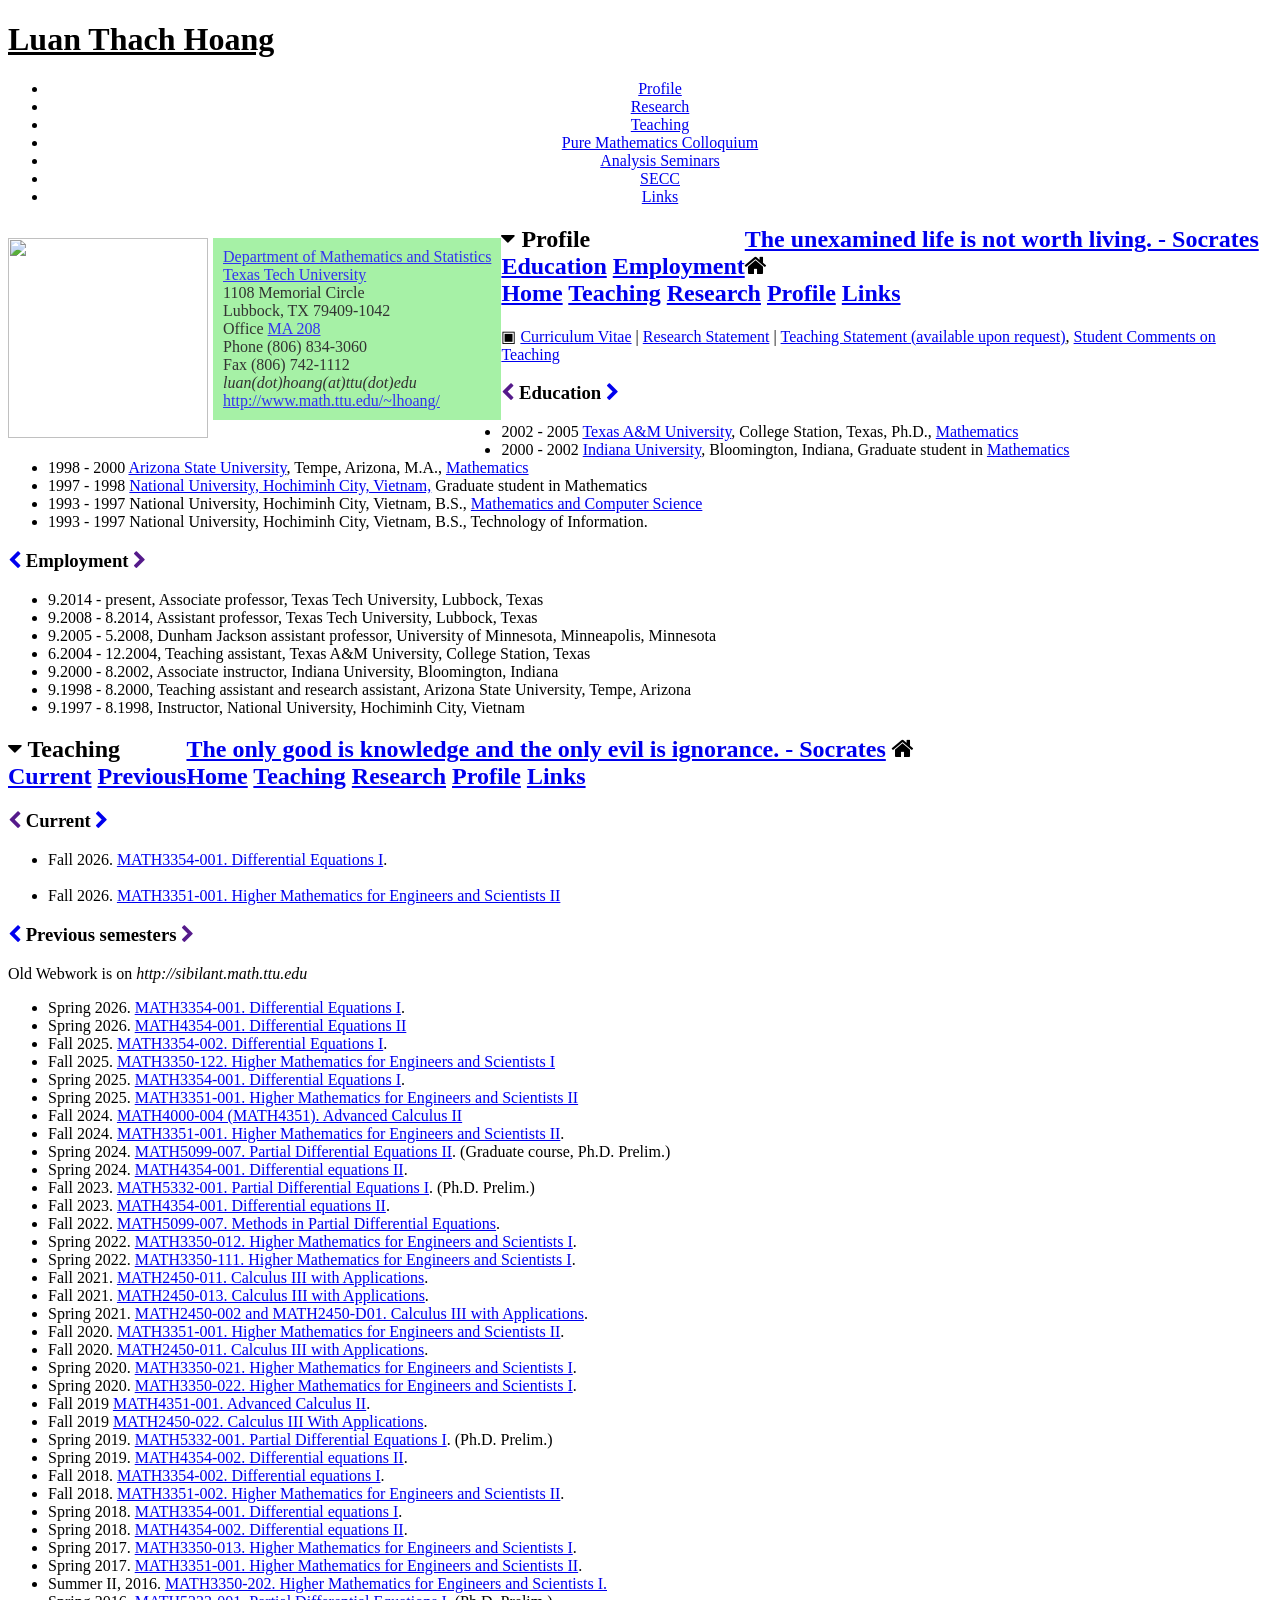
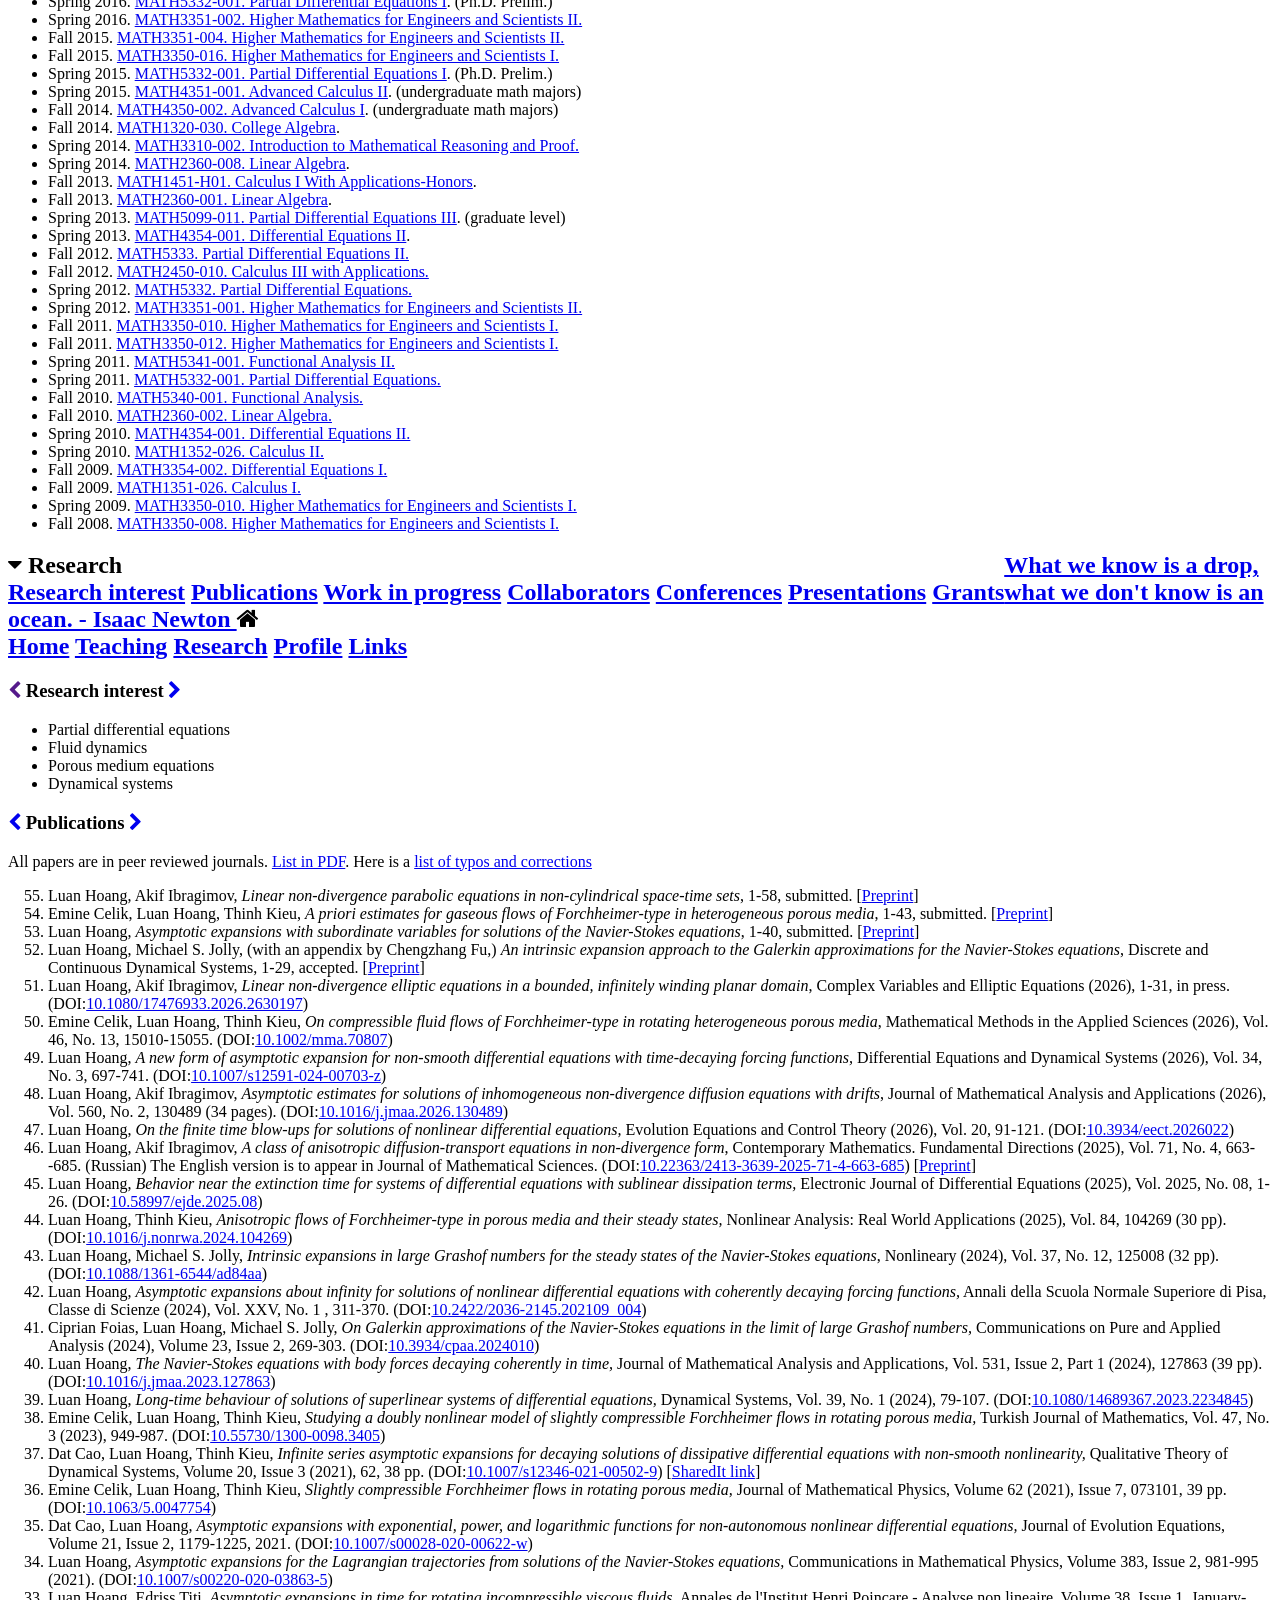
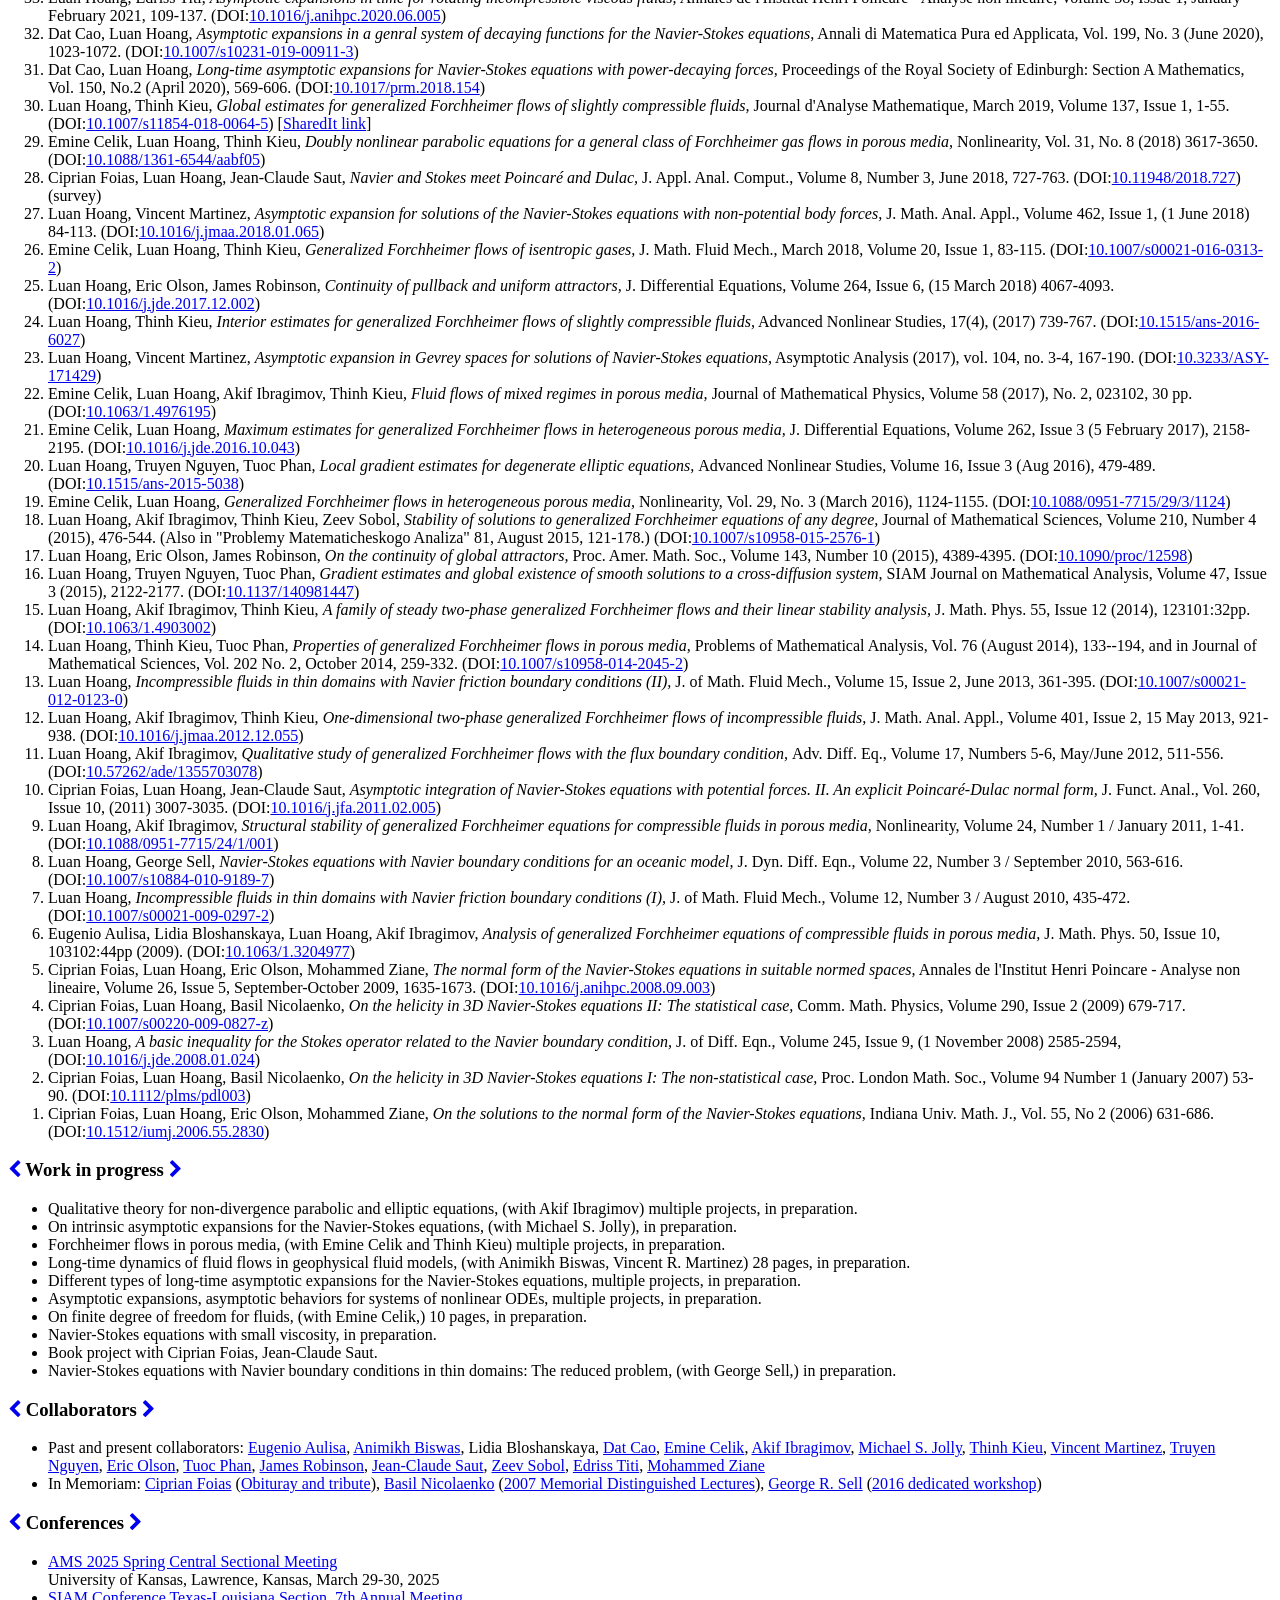
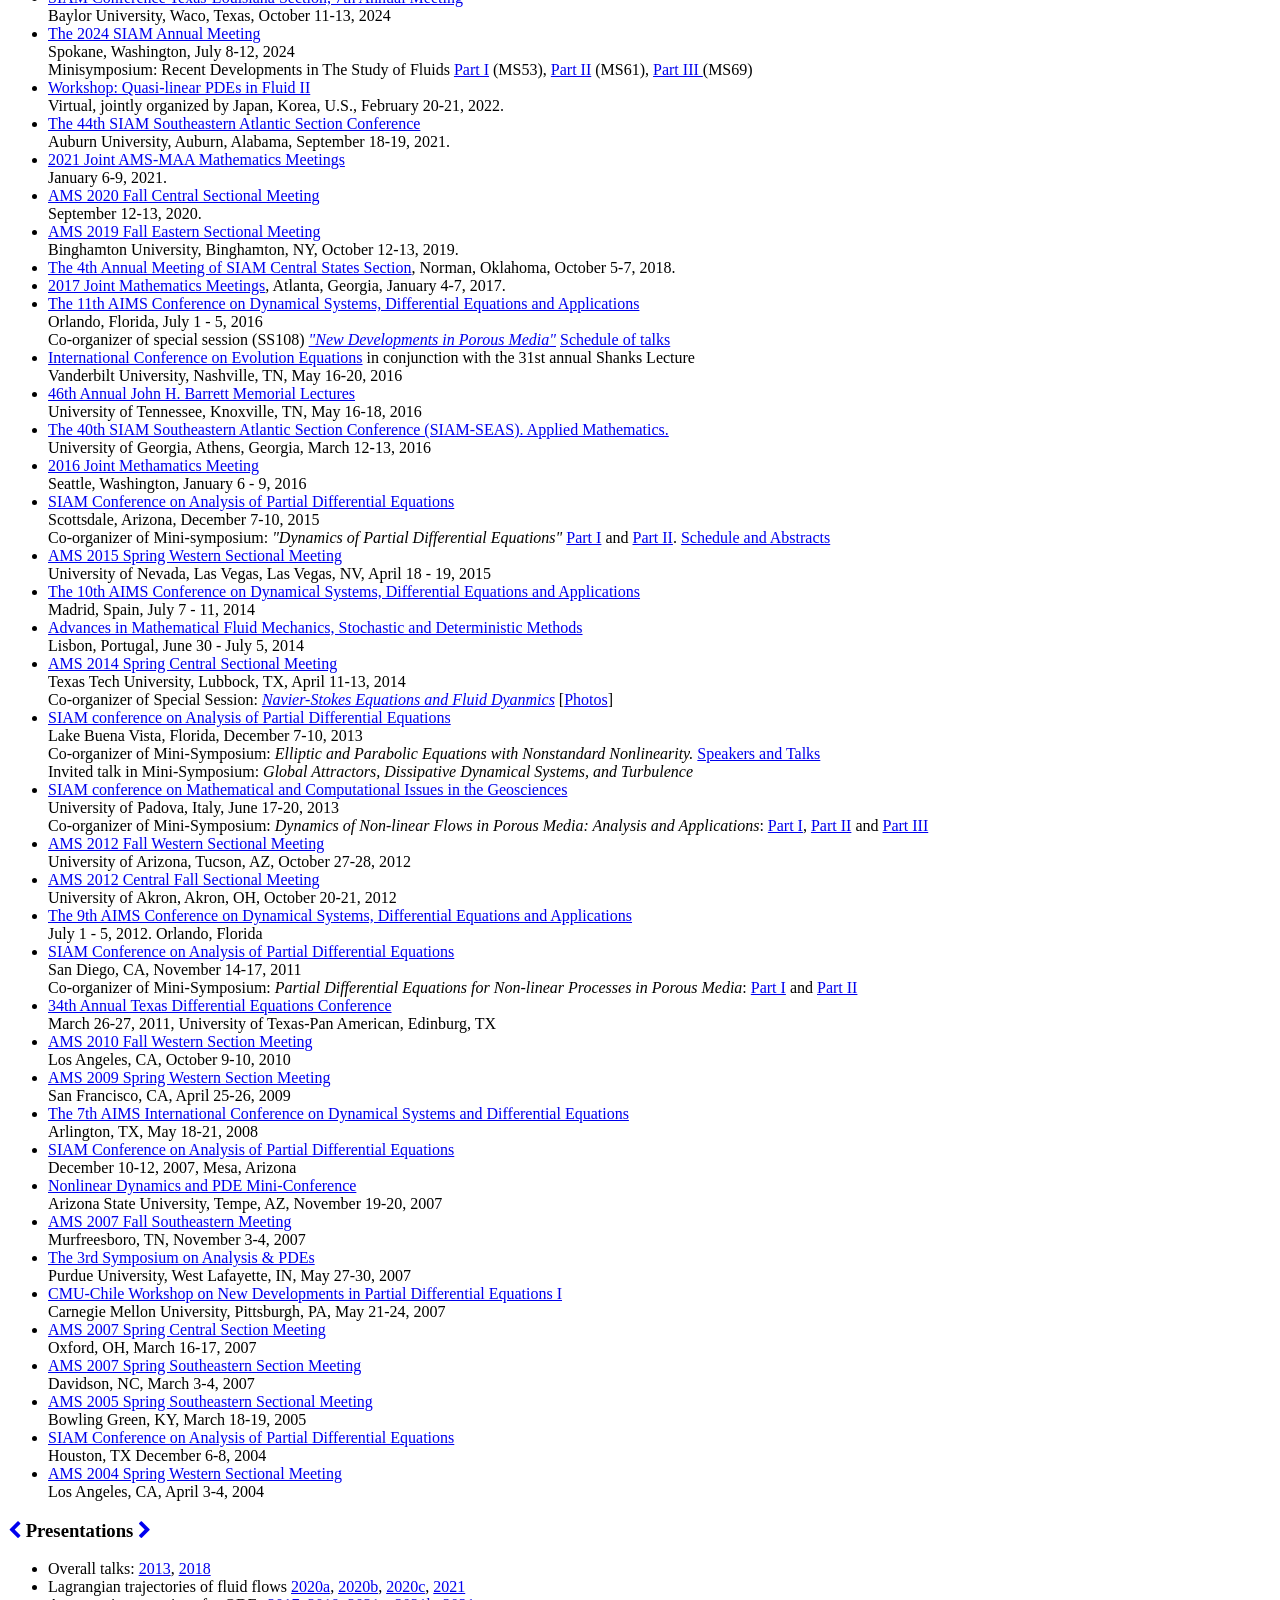
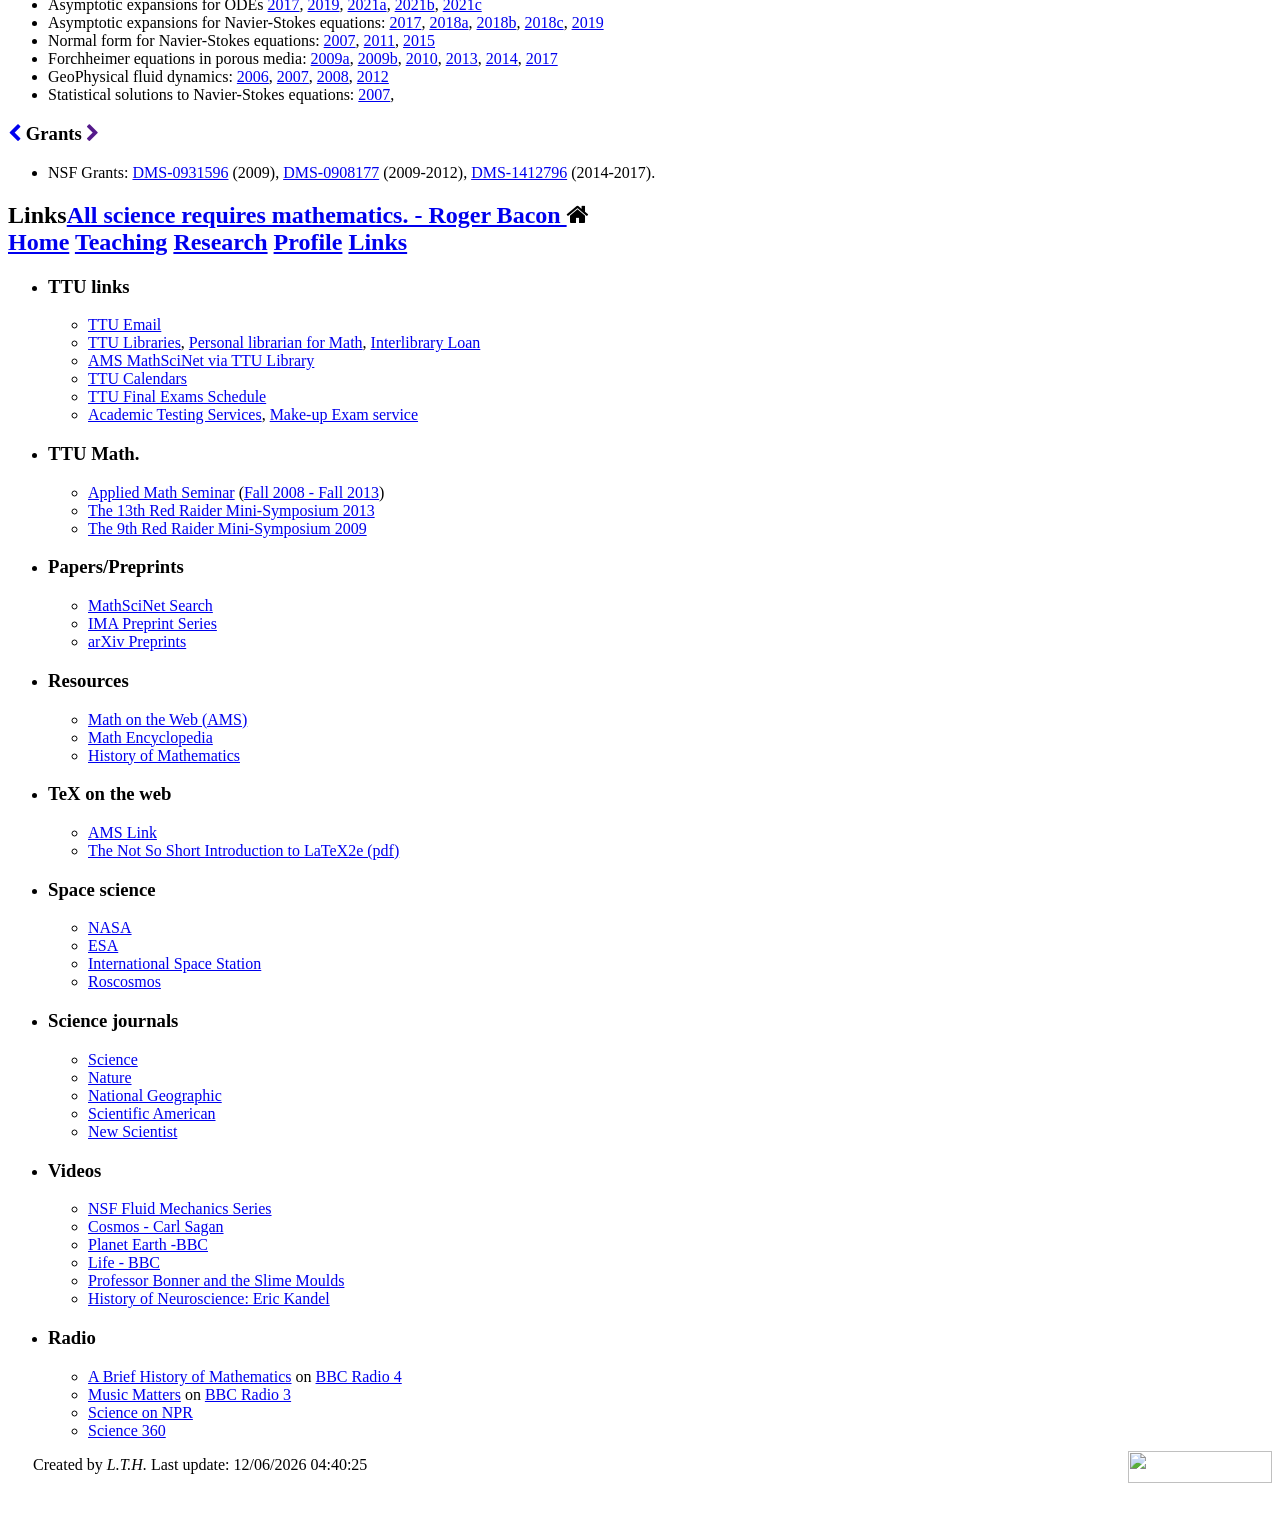
==== index.html @ c0ce4f71 "Add files via upload" ====
<!DOCTYPE html PUBLIC "-//W3C//DTD XHTML 1.0 Strict//EN"
"http://www.w3.org/TR/xhtml1/DTD/xhtml1-strict.dtd">
<html lang="en">


<head>
   <title>Homepage of Luan  Thach Hoang</title>
   <meta http-equiv="Content-Type" content="text/html; charset=ISO-8859-1" />
   <meta name="viewport" content="width=device-width, initial-scale=1">
   <!--<link rel="stylesheet" href="http://www.w3schools.com/lib/w3.css">-->
   <link rel="stylesheet" href="http://cdnjs.cloudflare.com/ajax/libs/font-awesome/4.6.3/css/font-awesome.min.css">
   <link rel="stylesheet" href="style.css" type="text/css" />
 
<style>
body {
	background-attachment:fixed;
  	background-size: 100% 100%;
   /*background-image:url('WebImages/SJ-woods.jpg');*/
	/*background-image:url('WebImages/bay1.jpg');*/
	/*background-image:url('WebImages/mountain-3.jpg');*/
}
</style>

</head>

<body  onload="choosebg()">
<a name="home"></a>

<script>
var bglist=["",
"WebImages/By-LuanHoang/SF-port.jpg",
"WebImages/By-LuanHoang/bay1.jpg",
"WebImages/By-LuanHoang/mountain-3.jpg",
"WebImages/By-LuanHoang/mountain-4.jpg",
"WebImages/By-LuanHoang/mountain-5.jpg",
"WebImages/By-LuanHoang/mysky.jpg",
"WebImages/By-LuanHoang/tree.jpg",
"WebImages/By-LuanHoang/view1.jpg",
"WebImages/By-LuanHoang/view2.jpg",
];

var myPix = ["",
/*"WebImages/442028a-i1.0.jpg",
"WebImages/bigstock-Powerful-Blue-Ocean-Wave-17176880.jpg",
"WebImages/dna.jpeg",
"WebImages/forest.jpeg",
"WebImages/healthy_soil.jpg",
"WebImages/soil.jpeg",
"WebImages/vinci2.jpeg",
"WebImages/mold.png"*/
];

function choosebg() {
  randombg = Math.floor((Math.random() * bglist.length));
  document.body.style.backgroundImage = "url("+bglist[randombg]+")";
  
/*  randomNum = Math.floor((Math.random() * myPix.length));
  document.getElementById("header").style.backgroundImage="url("+myPix[randomNum]+")";*/
}
</script>

<div id="header">
		 <h1 style="text-decoration: underline">Luan Thach Hoang</h1>
<!--		 <div id="postitle">Mathematician - Faculty</div>-->
</div><!-- end Header -->

<!-- ---------------- horiz Top Menu ------------ -->
<div id="horizmenu-top">
<center>
<ul>
<li><a href="#vita">Profile</a></li>
<li><a href="#research">Research</a></li> 
<li><a href="#teaching">Teaching</a></li>
<li><a href="PureMath/">Pure Mathematics Colloquium</a></li>
<li><a href="https://www.math.ttu.edu/events/seminars/analysis/2026/spring/">Analysis Seminars</a></li>
<li><a href="http://www.math.ttu.edu/~lhoang/SECC/">SECC</a></li>
<li><a href="#links">Links</a></li>
<!--
<a href="http://www.math.ttu.edu/redraider2013/" style="color:red; background:black;">RedRaider Mini-Symposium 2013</a> 
<li><a href="http://www.ipetitions.com/petition/support-the-ima">Support the IMA</a> </li>-->
</ul>
</center>
</div><!-- end horiz Top Menu -->


<!--  horiz Top Menu -->

<div id="contact">

<ul style="float:left;padding:0px">
<li style="float:left;display:inline-block;margin-right:5px">
<div>
<img src="Hoang_web.png" width="200px" height="200px"/>
</div>
</li>

<li  style="align:center;padding: 10px 10px 10px 10px;display:inline-block;background-color:lightgreen;filter:alpha(opacity=80);opacity:0.8">
<div>
<a href="http://www.math.ttu.edu/">Department of Mathematics and Statistics</a><br />
<a href="http://www.ttu.edu/">Texas Tech University</a><br />
1108 Memorial Circle<br />
Lubbock, TX 79409-1042<br />
Office <a href="http://www.ttu.edu/campusMap/buildings/math.php">MA 208</a><br />
Phone (806) 834-3060
<br />
Fax (806) 742-1112<br />
<i>luan(dot)hoang(at)ttu(dot)edu</i><br />
<a href="http://www.math.ttu.edu/%7Elhoang/">http://www.math.ttu.edu/~lhoang/</a>
</div>
</li>

</ul>

</div><!-- end Section contact -->

<p></p>

<div id="content">


<div class="section">
<a name="vita"></a>
<h2 class="section-name">
<span class="dropdown"  style="float:left">
  <span class="dropbtn"><i class="fa fa-caret-down"></i> Profile</span>
  <div class="dropdown-content-left">
    <a href="#education">Education</a>
    <a href="#employment">Employment</a>
  </div>
</span>

<a id="cvhead" class="headlinequote" href="javascript:void(0);" onclick="changebanner('cvhead',cvquotes)">
The unexamined life is not worth living. - Socrates
</a>
<span class="dropdown" >
  <span class="dropbtn"><i class="fa fa-home"></i></span>
  <div class="dropdown-content">
    <a href="#home">Home</a>
    <a href="#teaching">Teaching</a>
    <a href="#research">Research</a>
    <a href="#vita">Profile</a>
    <a href="#links">Links</a>
  </div>
</span>
</h2>
<script>
var cvquotes=[
"The most difficult thing in life is to know yourself. - Thales",
"Know yourself to improve yourself. - Auguste Comte",
"The unexamined life is not worth living. - Socrates",
"Men pass away, but their deeds abide. - Augustin-Louis Cauchy",
"Integrity is your destiny-it is the light that guides your way. - Plato",
];
</script>

<div>
<ul>
<li style="display:inline;">&#9635 <a href="Hoang-CV.pdf">Curriculum Vitae</a> | </li>
<li style="display:inline;"><a href="Research-2023.pdf">Research Statement</a> | </li>
<li style="display:inline;"><a href="Hoang-Teaching.pdf">Teaching Statement (available upon request)</a>, 
<a href="Hoang-Students-Comments.pdf">Student Comments on Teaching</a></li>
</ul>
</div><!-- end subsection CV -->


<div class="subsection">
<a name="education"</a>
<h3 class="subsection-name">
<a href=""><i class="fa fa-chevron-left"></i></a>
Education
<a href="#employment"><i class="fa fa-chevron-right"></i></a>
</h3> 
<ul>
<li> 2002 - 2005  <a href="http://www.tamu.edu/"> Texas A&amp;M University</a>, College Station, Texas,
                        Ph.D., <a href="http://www.math.tamu.edu/">Mathematics</a> 
</li>
<li> 2000 - 2002 <a href="http://www.iub.edu/"> Indiana University</a>, Bloomington, Indiana,
                        Graduate student in <a href="http://www.math.indiana.edu/">Mathematics</a>
</li>
<li> 1998 - 2000  <a href="http://www.asu.edu/">Arizona State University</a>, Tempe, Arizona, 
                        M.A., <a href="http://math.asu.edu/">Mathematics</a>
</li>
<li> 1997 - 1998 <a href="http://www.hcmus.edu.vn/">National University, Hochiminh City, Vietnam,</a> 
                        Graduate student in Mathematics
</li>
<li> 1993 - 1997  National University, Hochiminh City, Vietnam, 
                	   B.S., <a href="http://www.math.hcmuns.edu.vn/">Mathematics and Computer Science</a>
</li>
<li> 1993 - 1997  National University, Hochiminh City, Vietnam, 
	   B.S., Technology of Information.
</li>
</ul>
</div><!-- end subsection Education -->

<div class="subsection">
<a name="employment"></a>
<h3 class="subsection-name">
<a href="#education"><i class="fa fa-chevron-left"></i></a>
Employment
<a href=""><i class="fa fa-chevron-right"></i></a>
</h3>
<ul>
<li> 9.2014 - present, Associate professor, Texas Tech University, Lubbock, Texas</li>
<li> 9.2008 - 8.2014, Assistant professor, Texas Tech University, Lubbock, Texas</li>
<li> 9.2005 - 5.2008, Dunham Jackson assistant professor, University of Minnesota, Minneapolis, Minnesota</li>
<li> 6.2004 - 12.2004, Teaching assistant, Texas A&amp;M University, College Station, Texas</li>
<li> 9.2000 - 8.2002, Associate instructor, Indiana University, Bloomington, Indiana</li>
<li> 9.1998 - 8.2000, Teaching assistant and research assistant, Arizona State University, Tempe, Arizona</li>
<li> 9.1997 - 8.1998, Instructor, National University, Hochiminh City, Vietnam</li>
</ul>
</div><!-- end subsection Employment -->

</div><!-- end Section Profile -->



<div class="section">	
<a name="teaching"></a>
<h2 class="section-name">
<span class="dropdown" style="float:left">
  <span class="dropbtn"><i class="fa fa-caret-down"></i> Teaching </span>
  <div class="dropdown-content-left">
    <a href="#currentsemester">Current</a>
    <a href="#previoussemester">Previous</a>
  </div>
</span>


<a id="eduhead" class="headlinequote" href="javascript:void(0);" onclick="changebanner('eduhead',eduquotes)">
The only good is knowledge and the only evil is ignorance. - Socrates</a>
<span class="dropdown" >
  <span class="dropbtn"><i class="fa fa-home"></i></span>
  <div class="dropdown-content">
    <a href="#home">Home</a>
    <a href="#teaching">Teaching</a>
    <a href="#research">Research</a>
    <a href="#vita">Profile</a>
    <a href="#links">Links</a>
  </div>
</span>


</h2>


<script>
var eduquotes=[
"The only good is knowledge and the only evil is ignorance. - Socrates",
"Learning never exhausts the mind. - Leonardo da Vinci",
"Being ignorant is not so much a shame, as being unwilling to learn. - Benjamin Franklin",
"The roots of education are bitter, but the fruit is sweet. - Aristotle",
"Wisdom, thoroughly learned, will never be forgotten. - Pythagoras",
"All learning is in the learner, not the teacher. - Plato",
"It is not knowledge, but the act of learning, not possession but the act of getting there, which grants the greatest enjoyment. - Carl F. Gauss"
];

function changebanner(idhead,quotelist) {
ranx = Math.floor((Math.random() * quotelist.length));
document.getElementById(idhead).innerHTML = ""+quotelist[ranx];
}
</script>

<div class="subsection">
<a name="currentsemester"></a> 
<h3 class="subsection-name">
<a href=""><i class="fa fa-chevron-left"></i></a>
Current
<a href="#previoussemester"><i class="fa fa-chevron-right"></i></a>
</h3>
<ul>
<li>Fall 2026. <a href="2026Fall-M3354/">MATH3354-001. Differential Equations I</a>.</li><br />
<li>Fall 2026. <a href="2026Fall-M3351/">MATH3351-001.  Higher Mathematics for Engineers and Scientists II</a></li>
</ul>
</div>


<div class="subsection"> 
<a name="previoussemester"></a> 
<h3 class="subsection-name">
<a href="#currentsemester"><i class="fa fa-chevron-left"></i></a>
Previous semesters
<a href=""><i class="fa fa-chevron-right"></i></a>
</h3>
Old Webwork is on <i>http://sibilant.math.ttu.edu</i>
<div class="flexcol">
<ul>
<li>Spring 2026. <a href="2026Spr-M3354/">MATH3354-001. Differential Equations I</a>.</li>
<li>Spring 2026. <a href="2026Spr-M4354/">MATH4354-001. Differential Equations II</a></li>
<li>Fall 2025.   <a href="2025Fall-M3354/">MATH3354-002. Differential Equations I</a>.</li>
<li>Fall 2025.   <a href="2025Fall-M3350/">MATH3350-122.  Higher Mathematics for Engineers and Scientists I</a></li>
<li>Spring 2025. <a href="2025Spr-M3354/">MATH3354-001. Differential Equations I</a>.</li>
<li>Spring 2025. <a href="2025Spr-M3351/">MATH3351-001.  Higher Mathematics for Engineers and Scientists II</a></li>
<li>Fall 2024.   <a href="2024Fall-M4000/">MATH4000-004 (MATH4351). Advanced Calculus II</a></li>
<li>Fall 2024.   <a href="2024Fall-M3351/">MATH3351-001.  Higher Mathematics for Engineers and Scientists II</a>.</li>
<li>Spring 2024. <a href="2024Spr-M5099/">MATH5099-007. Partial Differential Equations II</a>. (Graduate course, Ph.D. Prelim.)</li>
<li>Spring 2024. <a href="2024Spr-M4354/">MATH4354-001. Differential equations II</a>.</li>
<li>Fall 2023.   <a href="2023Fall-M5332/">MATH5332-001. Partial Differential Equations I</a>. (Ph.D. Prelim.)</li>
<li>Fall 2023.   <a href="2023Fall-M4354/">MATH4354-001. Differential equations II</a>.</li>
<li>Fall 2022.   <a href="2022Fall-M5099/">MATH5099-007. Methods in Partial Differential Equations</a>.</li>
<li>Spring 2022. <a href="2022Spr-M3350-012/">MATH3350-012. Higher Mathematics for Engineers and Scientists I</a>.</li>
<li>Spring 2022. <a href="2022Spr-M3350-111/">MATH3350-111. Higher Mathematics for Engineers and Scientists I</a>.</li>
<li>Fall 2021.   <a href="2021Fall-M2450-011/">MATH2450-011. Calculus III with Applications</a>.</li>
<li>Fall 2021.   <a href="2021Fall-M2450-013/">MATH2450-013. Calculus III with Applications</a>.</li>
<li>Spring 2021. <a href="2021Spr-M2450s/">MATH2450-002 and MATH2450-D01. Calculus III with Applications</a>.</li>
<li>Fall 2020.   <a href="2020Fall-M3351/">MATH3351-001. Higher Mathematics for Engineers and Scientists II</a>.</li>
<li>Fall 2020.   <a href="2020Fall-M2450/">MATH2450-011. Calculus III with Applications</a>.</li>
<li>Spring 2020. <a href="2020Spr-M3350-021/">MATH3350-021. Higher Mathematics for Engineers and Scientists I</a>.</li>
<li>Spring 2020. <a href="2020Spr-M3350-022/">MATH3350-022. Higher Mathematics for Engineers and Scientists I</a>.</li>
<li>Fall 2019    <a href="2019Fall-M4351/">MATH4351-001. Advanced Calculus II</a>.</li>
<li>Fall 2019    <a href="2019Fall-M2450/">MATH2450-022. Calculus III With Applications</a>.</li>
<li>Spring 2019. <a href="2019Spr-M5332/">MATH5332-001. Partial Differential Equations I</a>. (Ph.D. Prelim.)</li>
<li>Spring 2019. <a href="2019Spr-M4354/">MATH4354-002. Differential equations II</a>.</li>
<li>Fall 2018.   <a href="2018Fall-M3354/">MATH3354-002. Differential equations I</a>.</li>
<li>Fall 2018.   <a href="2018Fall-M3351/">MATH3351-002. Higher Mathematics for Engineers and Scientists II</a>.</li>
<li>Spring 2018. <a href="2018Spr-M3354/">MATH3354-001. Differential equations I</a>.</li>
<li>Spring 2018. <a href="2018Spr-M4354/">MATH4354-002. Differential equations II</a>.</li>
<li>Spring 2017. <a href="2017Spr-M3350/">MATH3350-013. Higher Mathematics for Engineers and Scientists I</a>.</li>
<li>Spring 2017. <a href="2017Spr-M3351/">MATH3351-001. Higher Mathematics for Engineers and Scientists II</a>.</li>
<li>Summer II, 2016. <a href="2016Sum-M3350/">MATH3350-202. Higher Mathematics for Engineers and Scientists I.</a></li>
<li>Spring 2016. <a href="2016Spr-M5332/">MATH5332-001. Partial Differential Equations I</a>. (Ph.D. Prelim.)</li>
<li>Spring 2016. <a href="2016Spr-M3351/">MATH3351-002. Higher Mathematics for Engineers and Scientists II.</a></li>
<li>Fall 2015.   <a href="2015Fall-M3351/">MATH3351-004. Higher Mathematics for Engineers and Scientists II.</a></li>
<li>Fall 2015.   <a href="2015Fall-M3350/">MATH3350-016. Higher Mathematics for Engineers and Scientists I.</a></li>
<li>Spring 2015. <a href="2015Spr-M5332/">MATH5332-001. Partial Differential Equations I</a>. (Ph.D. Prelim.)</li>
<li>Spring 2015. <a href="2015Spr-M4351/">MATH4351-001. Advanced Calculus II</a>. (undergraduate math majors)</li>
<li>Fall 2014.   <a href="2014Fall-M4350/">MATH4350-002. Advanced Calculus I</a>. (undergraduate math majors)</li>
<li>Fall 2014.   <a href="2014Fall-M1320/">MATH1320-030. College Algebra</a>.</li>
<li>Spring 2014. <a href="2014Spr-M3310/">MATH3310-002. Introduction to Mathematical Reasoning and Proof.</a></li>
<li>Spring 2014. <a href="2014Spr-M2360/">MATH2360-008. Linear Algebra</a>.</li>
<li>Fall 2013.   <a href="2013Fall-M1451H01/">MATH1451-H01. Calculus I With Applications-Honors</a>.</li>
<li>Fall 2013.   <a href="2013Fall-M2360/">MATH2360-001. Linear Algebra</a>.</li>
<li>Spring 2013. <a href="2013Spr-M5099/">MATH5099-011. Partial Differential Equations III</a>.  (graduate level)</li>
<li>Spring 2013. <a href="2013Spr-M4354/">MATH4354-001. Differential Equations II</a>.</li>
<li>Fall 2012.   <a href="2012Fall-M5333/">MATH5333. Partial Differential Equations II.</a></li>
<li>Fall 2012.   <a href="2012Fall-M2450/">MATH2450-010. Calculus III with Applications.</a></li>
<li>Spring 2012. <a href="2012Spr-M5332/">MATH5332. Partial Differential Equations.</a></li>
<li>Spring 2012. <a href="2012Spr-M3351/">MATH3351-001. Higher Mathematics for Engineers and Scientists II.</a></li>
<li>Fall 2011.   <a href="2011Fall-M3350/010/">MATH3350-010. Higher Mathematics for Engineers and Scientists I.</a></li>
<li>Fall 2011.   <a href="2011Fall-M3350/012/">MATH3350-012. Higher Mathematics for Engineers and Scientists I.</a></li>
<li>Spring 2011. <a href="2011Spr-M5341/">MATH5341-001. Functional Analysis II.</a></li> 
<li>Spring 2011. <a href="2011Spr-M5332/">MATH5332-001. Partial Differential Equations.</a> </li>
<li>Fall 2010.   <a href="2010Fall-M5340/">MATH5340-001. Functional Analysis.</a></li> 
<li>Fall 2010.   <a href="2010Fall-M2360/">MATH2360-002. Linear Algebra.</a> </li>
<li>Spring 2010. <a href="2010Spr-M4354/">MATH4354-001. Differential Equations II.</a> </li>
<li>Spring 2010. <a href="2010Spr-M1352/">MATH1352-026. Calculus II.</a> </li>
<li>Fall 2009.   <a href="2009Fall-M3354/">MATH3354-002. Differential Equations I.</a> </li>
<li>Fall 2009.   <a href="2009Fall-M1351/">MATH1351-026. Calculus I.</a> </li>
<li>Spring 2009. <a href="2009Spr-M3350/">MATH3350-010. Higher Mathematics for Engineers and Scientists I.</a></li>
<li>Fall 2008.   <a href="2008Fall-M3350/">MATH3350-008. Higher Mathematics for Engineers and Scientists I.</a></li>
</ul></div>
</div>
</div><!-- end section Teaching -->

<div class="section">
<a name="research"></a>
<h2 class="section-name">
<span class="dropdown"  style="float:left">
  <span class="dropbtn"><i class="fa fa-caret-down"></i> Research</span>
  <div class="dropdown-content-left">
    <a href="#interest">Research interest</a>
    <a href="#publication">Publications</a>
    <a href="#inprogress">Work in progress</a>
    <a href="#collaborators">Collaborators</a>
    <a href="#conference">Conferences</a>
    <a href="#presentation">Presentations</a>
    <a href="#grant">Grants</a>
  </div>
</span>
<a id="rshead" class="headlinequote" href="javascript:void(0);" onclick="changebanner('rshead',rsquotes)">
What we know is a drop, what we don't know is an ocean. - Isaac Newton
</a>

<span class="dropdown" >
  <span class="dropbtn"><i class="fa fa-home"></i></span>
  <div class="dropdown-content">
    <a href="#home">Home</a>
    <a href="#teaching">Teaching</a>
    <a href="#research">Research</a>
    <a href="#vita">Profile</a>
    <a href="#links">Links</a>
  </div>
</span>

</h2>
<script>
var rsquotes=[
"What we know is a drop, what we don't know is an ocean. - Isaac Newton",
"We must know - we will know! - David Hilbert",
"Somewhere, something incredible is waiting to be known. -  Carl Sagan",
"I am interested in mathematics only as a creative art. - G. H. Hardy",
"Nearly everything is really interesting if you go into it deeply enough. -  Richard P. Feynman",
"Once we accept our limits, we go beyond them. - Albert Einstein",
"However impenetrable it seems, if you don't try it, then you can never do it. - Andrew Wiles",
"It is far better to foresee even without certainty than not to foresee at all. - Henri Poincare",
"The energy of the mind is the essence of life. - Aristotle",
"The endeavor to understand is the first and only basis of virtue.- Baruch Spinoza",
"Declining from the public ways, walk in unfrequented paths. - Pythagoras",
"Philosophy begins in wonder./ Truth is its own reward. - Plato",
"To begin is the most important part of any quest and by far the most courageous. - Plato",
"Who are the true philosophers? Those whose passion is to love the truth. - Plato",
"Mathematics reveals its secrets only to those who approach it with pure love, for its own beauty. - Archimedes",
"Mathematics is the key and door to the sciences. - Galileo Galilei",
"Every light has its shadow, and every shadow hath a succeeding morning. - Nicolaus Copernicus",
"Truth is the daughter of time, and I feel no shame in being her midwife. - Johannes Kepler",
"Science is not only a disciple of reason but, also, one of romance and passion. - Stephen Hawking",
"I must prefer to be doing things which might churn out totally new and unexpected principles, things that nobody else  either has the wisdom or the stupidity to be doing. - J. T. Bonner" ,
"No theory is really complete. - Ciprian Foias",
"Thought is only a flash in the middle of a long night. But this flash means everything. - Henri Poincare",
"Creativity. - Eric Kandel's answer to 'When you recruit young people to come into your lab to work on the problem, what do you look for?'",
"You don't have to know everything to start doing research. - Stephen Weinberg",
"No matter what you look at, if you look at it closely enough, you are involved in the entire universe. - Michael Faraday",
"Most of the time nothing really comes out and every once in a while it does, and it makes it all worthwhile. And don't give up, just keep working at it. - Stephen Weinberg",
"To discover something in mathematics is to overcome an inhibition and a tradition. You cannot move forward if you are not subversive. - Laurent Schwartz",
"Sapere aude (Dare to know)! Have the courage to use your own intelligence! - Immanuel Kant"
];
</script>
<!--http://www.nobelprize.org/nobel_prizes/medicine/laureates/2000/kandel-interview-transript.html -->

<div class="subsection">
<a name="interest"></a> 
<h3 class="subsection-name">
<a href=""><i class="fa fa-chevron-left"></i></a>
Research interest
<a href="#publication"><i class="fa fa-chevron-right"></i></a>
</h3>

<ul> 
<li>Partial differential equations</li>
<li>Fluid dynamics</li>
<li>Porous medium equations</li>
<li>Dynamical systems</li>
</ul>
</div>


<div class="subsection">
<a name="publication"></a> 
<h3 class="subsection-name">
<a href="#interest"><i class="fa fa-chevron-left"></i></a>
Publications
<a href="#inprogress"><i class="fa fa-chevron-right"></i></a>
</h3>

All papers are in peer reviewed journals. 
<a href="Hoang-Publications.pdf">List in PDF</a>. 
Here is a  <a href="Hoang-Corrections.pdf">list of typos and corrections</a>

<ol reversed>

<li>Luan Hoang, Akif Ibragimov, <i>Linear non-divergence parabolic equations in non-cylindrical  space-time sets</i>, 1-58, submitted.
[<a href="https://doi.org/10.48550/arXiv.2608.02221">Preprint</a>]
</li>

<li>Emine Celik, Luan Hoang, Thinh Kieu, <i>A priori estimates for gaseous flows of Forchheimer-type in heterogeneous porous media</i>,  1-43, submitted. 
[<a href="https://doi.org/10.48550/arXiv.2505.11987">Preprint</a>]
</li>

<li>Luan Hoang, <i>Asymptotic expansions with subordinate variables for solutions of the Navier-Stokes equations</i>, 1-40, submitted.
[<a href="https://doi.org/10.48550/arXiv.2403.03132">Preprint</a>]
</li>

<li>Luan Hoang, Michael S. Jolly, (with an appendix by Chengzhang Fu,) <i>An intrinsic expansion approach to the Galerkin approximations for the Navier-Stokes equations</i>, Discrete and Continuous Dynamical Systems, 1-29, accepted.
[<a href="https://doi.org/10.48550/arXiv.2602.16064">Preprint</a>]
</li>

<li>Luan Hoang, Akif Ibragimov, <i>Linear non-divergence elliptic equations in a bounded, infinitely winding planar domain</i>, Complex Variables and Elliptic Equations (2026),  1-31, in press.
(DOI:<a href="https://doi.org/10.1080/17476933.2026.2630197">10.1080/17476933.2026.2630197</a>)
<!--[<a href="https://doi.org/10.48550/arXiv.2509.14352">Preprint</a>]-->
</li>

<li>Emine Celik, Luan Hoang, Thinh Kieu, <i>On compressible fluid flows of Forchheimer-type in rotating heterogeneous porous media</i>, Mathematical Methods in the Applied Sciences (2026), Vol. 46, No. 13, 15010-15055. 
(DOI:<a href="https://doi.org/10.1002/mma.70807">10.1002/mma.70807</a>)
<!--[<a href="https://doi.org/10.48550/arXiv.2512.13959">Preprint</a>]-->
</li>

<li>Luan Hoang, <i>A new form of asymptotic expansion for non-smooth differential equations with time-decaying forcing functions,</i> Differential Equations and Dynamical Systems  (2026), Vol. 34, No. 3, 697-741. 
(DOI:<a href="https://doi.org/10.1007/s12591-024-00703-z">10.1007/s12591-024-00703-z</a>)
<!--[<a href="https://doi.org/10.48550/arXiv.2309.10949">Preprint</a>] -->
</li>

<li>Luan Hoang, Akif Ibragimov, <i>Asymptotic estimates for solutions of inhomogeneous non-divergence diffusion equations with drifts</i>, Journal of Mathematical Analysis and Applications  (2026), Vol. 560, No. 2, 130489 (34 pages).
(DOI:<a href="https://doi.org/10.1016/j.jmaa.2026.130489">10.1016/j.jmaa.2026.130489</a>)
<!--[<a href="https://doi.org/10.48550/arXiv.2506.19059">Preprint</a>]-->
</li>

<li>Luan Hoang, 
<i>On the finite time blow-ups  for solutions of nonlinear differential equations,</i> Evolution Equations and Control Theory (2026), Vol. 20, 91-121.
(DOI:<a href="https://doi.org/10.3934/eect.2026022">10.3934/eect.2026022</a>)
<!--[<a href="https://doi.org/10.48550/arXiv.2303.10153">Preprint</a>]-->
</li>

<li>Luan Hoang, Akif Ibragimov, <i>A class of anisotropic diffusion-transport equations in non-divergence form</i>, Contemporary Mathematics. Fundamental Directions (2025), Vol. 71, No. 4, 663--685. (Russian) The English version is to appear in Journal of Mathematical Sciences.
(DOI:<a href="https://doi.org/10.22363/2413-3639-2025-71-4-663-685">10.22363/2413-3639-2025-71-4-663-685</a>) 
[<a href="https://doi.org/10.48550/arXiv.2503.03089">Preprint</a>]
</li>

<li>Luan Hoang, 
<i>Behavior near the extinction time for systems of differential equations with sublinear dissipation terms,</i> 
Electronic Journal of Differential Equations (2025),  Vol. 2025, No. 08, 1-26.
(DOI:<a href="https://doi.org/10.58997/ejde.2025.08">10.58997/ejde.2025.08</a>)
<!--[<a href="https://doi.org/10.48550/arXiv.2211.17241">Preprint</a>]-->
</li>

<li>Luan Hoang, Thinh Kieu,
<i>Anisotropic flows of Forchheimer-type in porous media and their steady states,</i>
Nonlinear Analysis: Real World Applications (2025), Vol. 84, 104269 (30 pp). 
(DOI:<a href="https://doi.org/10.1016/j.nonrwa.2024.104269">10.1016/j.nonrwa.2024.104269</a>)
<!-- [<a href="https://doi.org/10.48550/arXiv.2306.05316">Preprint</a>]-->
</li>

<li>Luan Hoang, Michael S. Jolly, <i>Intrinsic expansions in large Grashof numbers for the steady states of the Navier-Stokes equations</i>, Nonlineary (2024), Vol. 37, No. 12, 125008 (32 pp).
(DOI:<a href="https://doi.org/10.1088/1361-6544/ad84aa">10.1088/1361-6544/ad84aa</a>)
<!-- [<a href="https://doi.org/10.48550/arXiv.2402.13346">Preprint</a>]-->
</li>

<li>Luan Hoang, 
<i>Asymptotic expansions about infinity for solutions of nonlinear differential equations with coherently decaying forcing functions,</i>   
Annali della Scuola Normale Superiore di Pisa, Classe di Scienze (2024), Vol. XXV, No. 1 , 311-370. 
(DOI:<a href="http://doi.org/10.2422/2036-2145.202109_004">10.2422/2036-2145.202109_004</a>)
<!--<a href="https://journals.sns.it/index.php/annaliscienze/article/view/5859">Available online</a>.-->
<!-- [<a href="https://doi.org/10.48550/arXiv.2108.03724">Preprint</a>]-->
</li>

<li>Ciprian Foias, Luan Hoang, Michael S. Jolly, <i>On Galerkin approximations of the Navier-Stokes equations in the limit of large Grashof numbers,</i>  
Communications on Pure and Applied Analysis (2024),  Volume 23, Issue 2,  269-303.
(DOI:<a href="http://doi.org/10.3934/cpaa.2024010">10.3934/cpaa.2024010</a>)
<!--[<a href="https://doi.org/10.48550/arXiv.2308.15649">Preprint</a>]</li>-->

<li>Luan Hoang, 
<i>The Navier-Stokes equations with body forces decaying coherently in time,</i>  Journal of Mathematical Analysis and Applications, Vol. 531, Issue 2, Part 1 (2024), 127863 (39 pp).
(DOI:<a href="http://doi.org/10.1016/j.jmaa.2023.127863">10.1016/j.jmaa.2023.127863</a>)
<!--[<a href="https://doi.org/10.48550/arXiv.2204.05247">Preprint</a>]-->
</li>

<li>Luan Hoang, 
<i>Long-time behaviour of solutions of superlinear systems of differential equations,</i>
Dynamical Systems, Vol. 39, No. 1 (2024),  79-107.
(DOI:<a href="http://doi.org/10.1080/14689367.2023.2234845">10.1080/14689367.2023.2234845</a>)
<!--[<a href="https://doi.org/10.48550/arXiv.2211.00209">Preprint</a>]-->
</li>

<li>Emine Celik, Luan Hoang, Thinh Kieu, 
<i>Studying a doubly nonlinear model of slightly compressible Forchheimer flows in rotating porous media,</i>  
Turkish Journal of Mathematics, Vol. 47, No. 3 (2023), 949-987.
(DOI:<a href="https://doi.org/10.55730/1300-0098.3405">10.55730/1300-0098.3405</a>)
<!--[<a href="https://doi.org/10.48550/arXiv.2106.11925">Preprint</a>]-->
</li>

<li>Dat Cao, Luan Hoang, Thinh Kieu, 
<i>Infinite series asymptotic expansions for decaying solutions of dissipative differential equations with non-smooth nonlinearity,</i> 
Qualitative Theory of Dynamical Systems, Volume 20, Issue 3 (2021), 62, 38 pp.
(DOI:<a href="https://doi.org/10.1007/s12346-021-00502-9">10.1007/s12346-021-00502-9</a>)
[<a href="https://rdcu.be/cn560">SharedIt link</a>]
<!--[<a href="https://arxiv.org/abs/2009.06769">Preprint</a>]-->
</li>

<li>Emine Celik, Luan Hoang, Thinh Kieu, 
<i>Slightly compressible Forchheimer flows in rotating porous media,</i> 
Journal of Mathematical Physics, Volume 62 (2021), Issue 7, 073101, 39 pp.
(DOI:<a href="https://doi.org/10.1063/5.0047754">10.1063/5.0047754</a>)
<!--[<a href="https://arxiv.org/abs/1904.08636">Preprint</a>]-->
</li>

<li>Dat Cao, Luan Hoang, 
<i>Asymptotic expansions with exponential, power, and logarithmic functions for non-autonomous nonlinear differential equations,</i> 
Journal of Evolution Equations, Volume 21, Issue 2, 1179-1225, 2021.
(DOI:<a href="https://doi.org/10.1007/s00028-020-00622-w">10.1007/s00028-020-00622-w</a>)
<!--[<a href="https://arxiv.org/abs/1911.11077">Preprint</a>]-->
</li>

<li>Luan Hoang, 
<i>Asymptotic expansions for the Lagrangian trajectories from solutions of the Navier-Stokes equations,</i> 
Communications in Mathematical Physics, Volume 383, Issue 2, 981-995 (2021).
(DOI:<a href="https://doi.org/10.1007/s00220-020-03863-5">10.1007/s00220-020-03863-5</a>)
<!--[<a href="https://arxiv.org/abs/2003.09749">Preprint</a>] -->
</li>

<li>Luan Hoang, Edriss Titi, 
<i>Asymptotic expansions in time for rotating incompressible viscous fluids,</i>  
Annales de l'Institut Henri Poincare - Analyse non lineaire, Volume 38, Issue 1, January-February 2021, 109-137.
(DOI:<a href="https://doi.org/10.1016/j.anihpc.2020.06.005">10.1016/j.anihpc.2020.06.005</a>)
<!--[<a href="https://arxiv.org/abs/1910.09449">Preprint</a>]-->
</li>

<li>Dat Cao, Luan Hoang, 
<i>Asymptotic expansions in a genral system of decaying functions for the Navier-Stokes equations,</i>
 Annali di Matematica Pura ed Applicata, Vol. 199, No. 3 (June 2020), 1023-1072.
(DOI:<a href="https://doi.org/10.1007/s10231-019-00911-3">10.1007/s10231-019-00911-3</a>)
<!--[<a href="https://arxiv.org/abs/1808.10535">Preprint</a>]-->
</li>

<li>Dat Cao, Luan Hoang, 
<i>Long-time asymptotic expansions for Navier-Stokes equations with power-decaying forces,</i>  
Proceedings of the Royal Society of Edinburgh: Section A Mathematics, Vol. 150, No.2 (April 2020), 569-606.
(DOI:<a href="https://doi.org/10.1017/prm.2018.154">10.1017/prm.2018.154</a>)
<!--[<a href="https://arxiv.org/abs/1803.05502">Preprint</a>]-->
</li>

<li>Luan Hoang, Thinh Kieu, 
<i>Global estimates for generalized Forchheimer flows of slightly compressible fluids,</i> 
Journal d'Analyse Mathematique, March 2019, Volume 137, Issue 1, 1-55.
(DOI:<a href="https://doi.org/10.1007/s11854-018-0064-5">10.1007/s11854-018-0064-5</a>)
[<a href="https://rdcu.be/bdt9s">SharedIt link</a>] 
<!--[<a href="http://arxiv.org/abs/1502.04732">Preprint</a>]</li>-->

<li>Emine Celik, Luan Hoang, Thinh Kieu, 
<i>Doubly nonlinear parabolic equations for a general class of Forchheimer gas flows in porous media,</i>   
Nonlinearity, Vol. 31, No. 8 (2018) 3617-3650.
(DOI:<a href="https://doi.org/10.1088/1361-6544/aabf05">10.1088/1361-6544/aabf05</a>)
<!--[<a href="http://arxiv.org/abs/1601.00703">Preprint</a>]-->
</li>

<li>Ciprian Foias, Luan Hoang, Jean-Claude Saut, 
<i>Navier and Stokes meet Poincar&eacute;  and Dulac, </i>
J. Appl. Anal. Comput., Volume 8, Number 3, June 2018, 727-763.
(DOI:<a href="http://doi.org/10.11948/2018.727">10.11948/2018.727</a>)
(survey)
<!--[<a href="https://arxiv.org/abs/1711.07184">Preprint</a>]-->
</li>

<li>Luan Hoang, Vincent Martinez, 
<i>Asymptotic expansion for solutions of the Navier-Stokes equations with non-potential body forces,</i> 
J. Math. Anal. Appl., Volume 462, Issue 1, (1 June 2018) 84-113.
(DOI:<a href="https://doi.org/10.1016/j.jmaa.2018.01.065">10.1016/j.jmaa.2018.01.065</a>)
<!--[<a href="http://arxiv.org/abs/1707.07829">Preprint</a>]-->

<li>Emine Celik, Luan Hoang, Thinh Kieu, 
<i>Generalized Forchheimer flows of isentropic gases,</i>  
J. Math. Fluid Mech., March 2018, Volume 20, Issue 1, 83-115.
(DOI:<a href="http://doi.org/10.1007/s00021-016-0313-2">10.1007/s00021-016-0313-2</a>)
<!--[<a href="https://arxiv.org/abs/1504.00742">Preprint</a>]-->
</li>

<li>Luan Hoang, Eric Olson, James Robinson, 
<i>Continuity of pullback and uniform attractors,  </i>
J. Differential Equations, Volume 264, Issue 6, (15 March 2018) 4067-4093.
(DOI:<a href="https://doi.org/10.1016/j.jde.2017.12.002">10.1016/j.jde.2017.12.002</a>)
<!--[<a href="http://arxiv.org/abs/1601.07436">Preprint</a>]-->
</li>

<li>Luan Hoang, Thinh Kieu, 
<i>Interior estimates for generalized Forchheimer flows of slightly compressible fluids,</i>  
Advanced Nonlinear Studies, 17(4), (2017) 739-767. 
(DOI:<a href="https://doi.org/10.1515/ans-2016-6027">10.1515/ans-2016-6027</a>)
</li>

<li>Luan Hoang, Vincent Martinez, 
<i>Asymptotic expansion in Gevrey spaces for solutions of Navier-Stokes equations,</i>  
Asymptotic Analysis (2017), vol. 104, no. 3-4, 167-190.
(DOI:<a href="https://doi.org/10.3233/ASY-171429">10.3233/ASY-171429</a>)
<!--[<a href="http://arxiv.org/abs/1511.03523">Preprint</a>]-->
</li>

<li>Emine Celik, Luan Hoang, Akif Ibragimov, Thinh Kieu, 
<i>Fluid flows of mixed regimes in porous media, </i>
Journal of Mathematical Physics, Volume 58 (2017), No. 2, 023102, 30 pp.
(DOI:<a href="https://doi.org/10.1063/1.4976195">10.1063/1.4976195</a>)
</li>

<li>Emine Celik, Luan Hoang, 
<i>Maximum estimates for generalized Forchheimer flows in heterogeneous porous media, </i>  
J. Differential Equations, Volume 262, Issue 3 (5 February 2017), 2158-2195.
(DOI:<a href="https://doi.org/10.1016/j.jde.2016.10.043">10.1016/j.jde.2016.10.043</a>)
<!--[<a href="http://arxiv.org/abs/1510.09000">Preprint</a>]--></li>

<li>Luan Hoang, Truyen Nguyen, Tuoc Phan, 
<i>Local  gradient estimates   for degenerate elliptic equations, </i>
Advanced Nonlinear Studies, Volume 16, Issue 3 (Aug 2016), 479-489.
(DOI:<a href="https://doi.org/10.1515/ans-2015-5038">10.1515/ans-2015-5038</a>) 
<!--[<a href="http://arxiv.org/abs/1505.01122">Preprint</a>]--> 
</li>

<li>Emine Celik, Luan Hoang, 
<i>Generalized Forchheimer flows in heterogeneous porous media,  </i>
Nonlinearity, Vol. 29, No. 3 (March 2016), 1124-1155.
(DOI:<a href="https://doi.org/10.1088/0951-7715/29/3/1124">10.1088/0951-7715/29/3/1124</a>)
<!-- [<a href="http://arxiv.org/abs/1509.01317">Preprint</a>]-->
</li>

<li>Luan Hoang, Akif Ibragimov, Thinh Kieu, Zeev Sobol, 
<i>Stability of solutions to generalized Forchheimer equations of any degree, </i>
Journal of Mathematical Sciences, Volume 210, Number 4  (2015), 476-544. (Also in  "Problemy Matematicheskogo Analiza" 81, August 2015, 121-178.)
(DOI:<a href="https://doi.org/10.1007/s10958-015-2576-1">10.1007/s10958-015-2576-1</a>) 
<!--[<a href="http://www.ima.umn.edu/preprints/apr2012/apr2012.html">IMA Preprint</a>]-->
</li>


<li>Luan Hoang, Eric Olson, James Robinson, 
<i>On the continuity of global attractors,</i> 
Proc. Amer. Math. Soc., Volume 143, Number 10 (2015), 4389-4395.
(DOI:<a href="https://doi.org/10.1090/proc/12598">10.1090/proc/12598</a>)
<!--[<a href="http://www.arxiv.org/abs/1407.3306">Preprint</a>]-->


<li>Luan Hoang, Truyen Nguyen, Tuoc Phan, 
<i>Gradient estimates and global existence of smooth solutions to a cross-diffusion system, </i> 
SIAM Journal on Mathematical Analysis, Volume 47, Issue 3 (2015), 2122-2177. 
(DOI:<a href="https://doi.org/10.1137/140981447">10.1137/140981447</a>)
<!--<a href="http://arxiv.org/abs/1311.6828">Preprint</a>]-->
</li>

<li>Luan Hoang, Akif Ibragimov, Thinh Kieu, 
<i>A family of steady two-phase generalized Forchheimer flows and their linear stability analysis,  </i>
J. Math. Phys. 55, Issue 12 (2014),  123101:32pp. 
(DOI:<a href="https://doi.org/10.1063/1.4903002">10.1063/1.4903002</a>)
<!--[<a href="https://www.ima.umn.edu/preprints/pp2013/2420.pdf">IMA Preprint</a>]
[<a href="http://arxiv.org/abs/1310.5723">Preprint</a>]-->
</li>

<li>Luan Hoang, Thinh Kieu, Tuoc Phan, 
<i>Properties of  generalized Forchheimer flows in porous media, </i>
Problems of Mathematical Analysis, Vol. 76 (August 2014), 133--194, and in Journal of Mathematical Sciences, Vol. 202 No. 2, October 2014, 259-332. 
(DOI:<a href="https://doi.org/10.1007/s10958-014-2045-2">10.1007/s10958-014-2045-2</a>)
<!--[<a href="http://www.ima.umn.edu/preprints/pp2013/jun2013.html">IMA Preprint</a>] [<a href="http://arxiv.org/abs/1405.6964">Preprint</a>]-->
</li>

<li>Luan Hoang, 
<i>Incompressible fluids in thin domains with Navier friction boundary conditions (II), </i>  
J. of Math. Fluid Mech.,  Volume 15, Issue 2, June 2013, 361-395.
(DOI:<a href="https://doi.org/10.1007/s00021-012-0123-0">10.1007/s00021-012-0123-0</a>)
<!--[<a href="http://www.ima.umn.edu/preprints/aug2012/aug2012.html">IMA Preprint</a>]</li>-->

<li>Luan Hoang, Akif Ibragimov, Thinh Kieu, 
<i>One-dimensional two-phase generalized Forchheimer flows of incompressible fluids, </i>
J. Math. Anal. Appl., Volume 401, Issue 2, 15 May 2013, 921-938. 
(DOI:<a href="https://doi.org/10.1016/j.jmaa.2012.12.055">10.1016/j.jmaa.2012.12.055</a>)
<!--[<a href="http://www.ima.umn.edu/preprints/sept2012/sept2012.html">IMA Preprint</a>]-->
</li>

<li>Luan Hoang, Akif Ibragimov, 
<i>Qualitative study of generalized Forchheimer flows with the flux boundary condition, </i>
Adv. Diff. Eq.,  Volume 17, Numbers 5-6, May/June 2012, 511-556.
(DOI:<a href="https://doi.org/10.57262/ade/1355703078">10.57262/ade/1355703078</a>)

</li>

<li>Ciprian Foias, Luan Hoang,  Jean-Claude Saut, 
<i>Asymptotic integration of Navier-Stokes equations with potential forces. II. An explicit Poincar&eacute;-Dulac normal form, </i> 
J. Funct. Anal., Vol. 260, Issue 10, (2011) 3007-3035. 
(DOI:<a href="https://doi.org/10.1016/j.jfa.2011.02.005">10.1016/j.jfa.2011.02.005</a>)
</li>

<li>Luan Hoang, Akif Ibragimov, 
<i>Structural stability of generalized Forchheimer equations for compressible fluids in porous media, </i>
Nonlinearity, Volume 24, Number 1 / January 2011, 1-41. 
(DOI:<a href="https://doi.org/10.1088/0951-7715/24/1/001">10.1088/0951-7715/24/1/001</a>)
</li>

<li>Luan Hoang, George Sell, 
<i>Navier-Stokes equations with Navier boundary conditions for an oceanic model, </i> 
J. Dyn. Diff. Eqn., Volume 22, Number 3 / September 2010, 563-616. 
(DOI:<a href="https://doi.org/10.1007/s10884-010-9189-7">10.1007/s10884-010-9189-7</a>)
</li>

<li>Luan Hoang, 
<i>Incompressible fluids in thin domains with Navier friction boundary conditions (I),</i> 
J. of Math. Fluid Mech.,  Volume 12, Number 3 / August 2010, 435-472. 
(DOI:<a href="https://doi.org/10.1007/s00021-009-0297-2">10.1007/s00021-009-0297-2</a>) 
</li>

<li>Eugenio Aulisa, Lidia Bloshanskaya, Luan Hoang, Akif Ibragimov, 
<i>Analysis of generalized Forchheimer equations of compressible fluids in porous media,</i>  
J. Math. Phys. 50, Issue 10, 103102:44pp (2009).
(DOI:<a href="https://doi.org/10.1063/1.3204977">10.1063/1.3204977</a>) 
</li>

<li>Ciprian Foias, Luan Hoang, Eric Olson, Mohammed Ziane,  
<i>The normal form of the Navier-Stokes equations in suitable normed spaces,</i>  
Annales de l'Institut Henri Poincare - Analyse non lineaire, Volume 26, Issue 5, September-October 2009, 1635-1673. 
(DOI:<a href="https://doi.org/10.1016/j.anihpc.2008.09.003">10.1016/j.anihpc.2008.09.003</a>) 
</li>

<li>Ciprian Foias, Luan Hoang, Basil Nicolaenko, 
<i>On the helicity in 3D Navier-Stokes equations II: The statistical case, </i>
Comm. Math. Physics, Volume 290, Issue 2 (2009) 679-717. 
(DOI:<a href="https://doi.org/10.1007/s00220-009-0827-z">10.1007/s00220-009-0827-z</a>) 
</li>

<li>Luan Hoang, 
<i>A basic inequality for the Stokes operator related to the Navier boundary condition,</i> 
J. of Diff. Eqn., Volume 245, Issue 9, (1 November 2008) 2585-2594, 
(DOI:<a href="https://doi.org/10.1016/j.jde.2008.01.024">10.1016/j.jde.2008.01.024</a>) 
</li>

<li>Ciprian Foias, Luan Hoang, Basil Nicolaenko, 
<i>On the helicity in 3D Navier-Stokes equations I: The non-statistical case,</i>  
Proc. London Math. Soc., Volume 94 Number 1 (January 2007) 53-90.  
(DOI:<a href="https://doi.org/10.1112/plms/pdl003">10.1112/plms/pdl003</a>)</li>

<li>Ciprian Foias, Luan Hoang, Eric Olson, Mohammed Ziane, 
<i>On the solutions to the normal form of the Navier-Stokes equations,</i>  
Indiana Univ. Math. J., Vol. 55, No 2 (2006) 631-686.
(DOI:<a href="https://doi.org/10.1512/iumj.2006.55.2830">10.1512/iumj.2006.55.2830</a>)
</li>

<!--<li> On the isolated discontinuity of solutions of elliptic equations, (with Duong Minh Duc, Hoang Thach Luan, Huynh Quang Vu), Proceeding of Mathematical conference, CIMPA School, Hochiminh City, Vietnam 1997.-->
</ol>
</div><!-- end subsection Publication -->

<!--<div class="subsection">
<a name="submitted"></a> 
<h3 class="subsection-name">
<a href="#publication"><i class="fa fa-chevron-left"></i></a>
Submitted papers
<a href="#inprogress"><i class="fa fa-chevron-right"></i></a>
</h3>

<ol>

</ol>
</div>-->

<div class="subsection">
<a name="inprogress"></a> 
<h3 class="subsection-name">
<a href="#publication"><i class="fa fa-chevron-left"></i></a>
Work in progress
<a href="#collaborators"><i class="fa fa-chevron-right"></i></a>
</h3>
<ul>
<li>Qualitative theory for non-divergence parabolic and elliptic equations, (with Akif Ibragimov) multiple projects, in preparation.
</li>

<!--
<li>On long-time dynamics of the Lagrangian trajectories in viscous, incompressible fluids, in preparation.
</li>-->

<li>On intrinsic asymptotic expansions for the Navier-Stokes equations, (with Michael S. Jolly),  in preparation.</li>

<li>Forchheimer flows in porous media, (with Emine Celik and Thinh Kieu) multiple projects, in preparation.
</li>

<li>Long-time dynamics of fluid flows in geophysical fluid models, (with Animikh Biswas, Vincent R. Martinez) 28 pages,  in preparation.</li>

<li>Different types of long-time asymptotic expansions for the Navier-Stokes equations, multiple projects, in preparation.
</li>

<li>Asymptotic expansions, asymptotic behaviors for systems of nonlinear ODEs, multiple projects, in preparation.
</li>

<li>On finite degree of freedom for fluids, (with Emine Celik,) 10 pages, in preparation.</li>

<li>Navier-Stokes equations with small viscosity, in preparation. </li>

<!--<li>On the normal form and determining modes for NSE, (with Ciprian Foias, Cecilia Mondaini, Bingsheng Zhang,) in preparation.</li>-->

<!--<li>Generalized Forchheimer flows in heterogeneous porous media. Part III, (with Emine Celik, Thinh Kieu) in preparation.</li>

<li>Mathematics in rhizosphere, (with Emine Celik, Thinh Kieu) in preparation.</li>-->

<li>Book project  with Ciprian Foias, Jean-Claude Saut.</li>

<li>Navier-Stokes equations with Navier boundary conditions in thin domains: The reduced problem, (with George Sell,) in preparation. </li>
</ul>
</div><!-- end subsection Work in Progress-->


<div class="subsection">
<a name="collaborators"></a> 
<h3 class="subsection-name">
<a href="#inprogress"><i class="fa fa-chevron-left"></i></a>
Collaborators
<a href="#conference"><i class="fa fa-chevron-right"></i></a>
</h3>
<ul>
<li>Past and present collaborators:
<a href="http://www.math.ttu.edu/~eaulisa/">Eugenio Aulisa</a>,
<a href="http://userpages.umbc.edu/~abiswas/">Animikh Biswas</a>,
Lidia Bloshanskaya,
<a href="https://mavweb.mnsu.edu/am8724rb/">Dat Cao</a>,
<a href="http://www.eminecelik.sakarya.edu.tr">Emine Celik</a>,
<a href="http://www.math.ttu.edu/~aibragui/">Akif Ibragimov</a>, 
<a href="https://math.indiana.edu/about/faculty/jolly-michael.html">Michael S. Jolly</a>,
<a href="http://faculty.ung.edu/ttkieu/">Thinh Kieu</a>,
<a href="http://math.hunter.cuny.edu/vmartine/">Vincent Martinez</a>, 
<!--<a href="http://www.math.tamu.edu/~cmondaini/">Cecilia Mondaini</a>, -->
<!--<a href="http://webpages.uidaho.edu/lnguyen/">Linh Nguyen</a>,-->
<!--<a href="https://clas-pages.uncc.edu/loc-nguyen/">Loc Nguyen</a>,-->
<a href="https://scholar.google.com/citations?hl=en&user=D6LuRHsAAAAJ&view_op=list_works&sortby=pubdate">Truyen Nguyen</a>,
<a href="http://fractal.math.unr.edu/~ejolson/">Eric Olson</a>,
<a href="http://www.math.utk.edu/~phan/">Tuoc Phan</a>, 
<a href="http://www2.warwick.ac.uk/fac/sci/maths/people/staff/james_robinson/">James Robinson</a>,
<a href="http://www.researchgate.net/profile/Jean-Claude_Saut">Jean-Claude Saut</a>,
<a href="https://www.swansea.ac.uk/staff/science/maths/sobol-z/">Zeev Sobol</a>,
<a href="https://www.math.tamu.edu/~titi/">Edriss Titi</a>,
<a href="https://dornsife.usc.edu/cf/faculty-and-staff/faculty.cfm?pid=1003849">Mohammed Ziane</a> 
</li>

<li>In Memoriam:  
<a href="http://www.math.tamu.edu/people/formalpg.php?user=foias">Ciprian Foias</a> (<a href="https://www.richardsonfuneralhome.org/obituary/Ciprian-Foias">Obituray and tribute</a>),

<a href="https://math.la.asu.edu/~byn/">Basil Nicolaenko</a> (<a href="https://math.la.asu.edu/~byn/memorial/">2007 Memorial Distinguished Lectures</a>),

<a href="http://www-users.math.umn.edu/~sell/">George R. Sell</a>
(<a href=" http://www.ima.umn.edu/2015-2016/SW6.22-25.16/?event_id=SW6.22-25.16">2016 dedicated workshop</a>)
</li>
</ul>
</div><!-- end subsection Collaborators-->

<!--
<div class="subsection">
<a name="theses"></a> 
<h3 class="subsection-name">
<a href="#inprogress"><i class="fa fa-chevron-left"></i></a>
Theses/Dissertation
<a href="#conference"><i class="fa fa-chevron-right"></i></a>
</h3>
<ul>
<li> Asymptotic expansions of the  regular solutions to the 3D Navier-Stokes
equations and applications to the analysis of the helicity. Ph.D. dissertation, 2005.
<a href="http://txspace.tamu.edu/handle/1969.1/2355?show=full">[TAMU Library copy]</a>
</li><li> Blowup versus regularity in the three dimensional Euler and Navier-Stokes equations. M.A. thesis, 2000. 

</li><li> Holder continuity of the first derivatives of solutions of elliptic equations. B.S. thesis, 1997.
</li></ul>
</div>-->



<div class="subsection">
<a name="conference"></a> 
<h3 class="subsection-name">
<a href="#collaborators"><i class="fa fa-chevron-left"></i></a>
Conferences
<a href="#presentation"><i class="fa fa-chevron-right"></i></a>
</h3>

<div class="flexcol">
<ul>



<li><a href="https://www.ams.org/meetings/sectional/2321_program.html">
AMS 2025 Spring Central Sectional Meeting</a><br />
University of Kansas, Lawrence, Kansas, March 29-30, 2025
</li>


<li><a href="https://math.artsandsciences.baylor.edu/conferences/siam-conference">
SIAM Conference Texas-Louisiana Section, 7th Annual  Meeting</a><br />
Baylor University, Waco, Texas, October 11-13, 2024
</li>

<li><a href="https://www.siam.org/conferences/cm/conference/an24">
The 2024 SIAM Annual Meeting</a><br />
Spokane, Washington, July 8-12, 2024<br />
Minisymposium: Recent Developments in The Study of Fluids
<a href="https://meetings.siam.org/sess/dsp_programsess.cfm?SESSIONCODE=79697">Part I</a> (MS53), 
<a href="https://meetings.siam.org/sess/dsp_programsess.cfm?SESSIONCODE=79703">Part II</a> (MS61),
<a href="https://meetings.siam.org/sess/dsp_programsess.cfm?SESSIONCODE=79709">Part III </a> (MS69)
</li>

<li><a href="https://sites.google.com/view/qpdes2/home">
Workshop: Quasi-linear PDEs in Fluid II</a><br />
Virtual, jointly organized by Japan, Korea, U.S., February 20-21, 2022.</li>

<li><a href="http://www.auburn.edu/cosam/siam/call.htm">
The 44th SIAM Southeastern Atlantic Section Conference</a><br />
Auburn University, Auburn, Alabama, September 18-19, 2021.</li>

<li><a href="https://jointmathematicsmeetings.org/meetings/national/jmm2021/2247_program_ss48.html#title">
2021 Joint AMS-MAA Mathematics Meetings</a><br />
January 6-9, 2021.</li>

<li><a href="http://www.ams.org/meetings/sectional/2274_program_ss14.html#title">
AMS 2020 Fall Central Sectional Meeting</a><br />
September 12-13, 2020.</li>


<li><a href="https://www.ams.org/meetings/sectional/2263_program_ss10.html#title">
AMS 2019 Fall Eastern Sectional Meeting</a><br />
Binghamton University, Binghamton, NY, October 12-13, 2019.</li>


<li><a href="http://www.math.ou.edu/conferences/siam2018/">The 4th Annual Meeting of SIAM Central States Section</a>,
Norman,  Oklahoma, October 5-7, 2018.
</li>

<li><a href="http://jointmathematicsmeetings.org/meetings/national/jmm2017/2180_program_ss60.html#title">2017 Joint Mathematics Meetings</a>,
Atlanta, Georgia, January 4-7, 2017.
</li>

<li><a href="http://www.aimsciences.org/conferences/2016/">The 11th AIMS Conference on Dynamical Systems,
Differential Equations and Applications </a><br />
Orlando, Florida, July 1 - 5, 2016<br />
Co-organizer of special session (SS108) <a href=" http://aimsciences.org/AIMS-Conference/conf-reg2016/ss/changeApp12.php?ssid=108"><i>"New Developments in Porous Media"</i></a>
<a href="http://aimsciences.org/conferences/2016/2016_specialSessions.php?id=108">Schedule of talks</a>
</li>

<li><a href="https://my.vanderbilt.edu/shanks2016/">
International Conference on Evolution Equations</a>
 in conjunction with the 31st annual Shanks Lecture
<br />
Vanderbilt University, Nashville, TN, May 16-20, 2016
</li>


<li><a href="http://www.math.utk.edu/barrett/">
46th Annual John H. Barrett Memorial Lectures</a>
<br />
University of Tennessee, Knoxville, TN, May 16-18, 2016
</li>

<li><a href="http://siamseas2016.uga.edu">The 40th SIAM Southeastern Atlantic Section Conference (SIAM-SEAS). Applied Mathematics.</a><br />
University of Georgia, Athens, Georgia, March 12-13, 2016
</li>

<li><a href="http://jointmathematicsmeetings.org/jmm/">2016 Joint Methamatics Meeting</a><br />
Seattle, Washington, January 6 - 9, 2016
</li>

<li><a href="http://www.siam.org/meetings/pd15/">SIAM Conference on Analysis of Partial Differential Equations</a><br />
Scottsdale, Arizona, December 7-10, 2015<br />
Co-organizer of Mini-symposium: <i>"Dynamics of Partial Differential Equations"</i>
<a href="http://meetings.siam.org/sess/dsp_programsess.cfm?SESSIONCODE=21600">Part I</a> and 
<a href="http://meetings.siam.org/sess/dsp_programsess.cfm?SESSIONCODE=21601">Part II</a>.
<a href="Conferences/2015-SIAMPDE/SIAM-PDE15-Dyn-Schedule.pdf">Schedule and Abstracts</a>
</li>

<li><a href="http://www.ams.org/meetings/sectional/2218_special.html">AMS 2015 Spring Western Sectional Meeting</a><br />
University of Nevada, Las Vegas, Las Vegas, NV, April 18 - 19, 2015
</li>


<li><a href="http://www.aimsciences.org/conferences/2014/index.html">The 10th AIMS Conference on Dynamical Systems,
Differential Equations and Applications </a><br />
Madrid, Spain, July 7 - 11, 2014
</li>


<li><a href="http://gfm.cii.fc.ul.pt/amfm2014/index.html">Advances in Mathematical Fluid Mechanics, Stochastic and Deterministic Methods</a><br />
Lisbon, Portugal, June 30 - July 5, 2014
</li>

<li><a href="http://www.ams.org/meetings/sectional/2211_program.html">AMS 2014 Spring Central Sectional Meeting</a><br />
Texas Tech University, Lubbock, TX, April 11-13, 2014<br />
Co-organizer of Special Session: <a href="http://www.ams.org/meetings/sectional/2211_program_ss14.html#title"><i>Navier-Stokes Equations and Fluid Dyanmics</i></a>
[<a href="http://www.math.ttu.edu/~lhoang/Photos/2014-AMS-TTU/">Photos</a>]
</li>


<li><a href="http://www.siam.org/meetings/pd13/">SIAM conference on Analysis of Partial Differential Equations</a><br />
Lake Buena Vista, Florida, December 7-10, 2013<br />
Co-organizer of Mini-Symposium: <i>Elliptic and Parabolic Equations with Nonstandard Nonlinearity.</i> <a href="SIAMPDE2013-talkabstracts.pdf">Speakers and Talks</a><br />
Invited talk in Mini-Symposium: <i>Global Attractors, Dissipative Dynamical Systems, and Turbulence</i>
</li>

<li><a href="http://www.siam.org/meetings/gs13/">SIAM conference on Mathematical and Computational Issues in the Geosciences</a><br />
University of Padova, Italy, June 17-20, 2013 <br />
Co-organizer of Mini-Symposium: <i>Dynamics of Non-linear Flows in Porous Media: Analysis and Applications</i>:
<a href="http://meetings.siam.org/sess/dsp_programsess.cfm?SESSIONCODE=16435">Part I</a>,
<a href="http://meetings.siam.org/sess/dsp_programsess.cfm?SESSIONCODE=16436">Part II</a>
and
<a href="http://meetings.siam.org/sess/dsp_programsess.cfm?SESSIONCODE=16437">Part III</a>
</li>

<li><a href="http://www.ams.org/meetings/sectional/2203_program_ss3.html#title">
AMS 2012 Fall Western Sectional Meeting</a><br />
University of Arizona, Tucson, AZ, October 27-28, 2012</li>

<li><a href="http://www.ams.org/meetings/sectional/2201_program_ss19.html#title">
AMS 2012 Central Fall Sectional Meeting</a><br />
University of Akron, Akron, OH, October 20-21, 2012</li>

<li><a href="http://aimsciences.org/conferences/2012/index.html">
The 9th AIMS Conference on Dynamical Systems, Differential Equations and Applications</a><br />
July 1 - 5, 2012. Orlando, Florida</li>


<li><a href="http://www.siam.org/meetings/pd11/">SIAM Conference on Analysis of Partial Differential Equations</a><br />
San Diego, CA, November 14-17, 2011<br />
Co-organizer of Mini-Symposium: <i>Partial Differential Equations for Non-linear Processes in Porous Media</i>:
<a href="http://meetings.siam.org/sess/dsp_programsess.cfm?SESSIONCODE=13538">Part I</a>
and
<a href="http://meetings.siam.org/sess/dsp_programsess.cfm?SESSIONCODE=13539">Part II</a>
</li>

<li><a href="http://www.math.utpa.edu/lf/2011-texasde/index.html">34th Annual Texas Differential Equations Conference</a><br />
March 26-27, 2011, University of Texas-Pan American, Edinburg, TX
</li> 

<li><a href="http://www.ams.org/meetings/sectional/2170_special.html">
AMS 2010 Fall Western Section Meeting</a><br />
Los Angeles, CA, October 9-10, 2010</li>

<li><a href="http://www.ams.org/amsmtgs/2157_special.html">
AMS 2009 Spring Western Section Meeting</a><br />
San Francisco, CA, April 25-26, 2009</li>

<li><a href="http://www.aimsciences.org/AIMS-Conference/2008/index.htm">The 7th AIMS International Conference on Dynamical Systems and Differential Equations</a><br />
Arlington, TX, May 18-21, 2008</li>

<li><a href="http://www.siam.org/meetings/pd07/">SIAM Conference on Analysis of Partial Differential Equations</a><br />
December 10-12, 2007, Mesa, Arizona</li>

<li><a href="http://math.asu.edu/conferences/ndpc-index.html">Nonlinear Dynamics and PDE Mini-Conference</a><br />
Arizona State University, Tempe, AZ, November 19-20, 2007</li>

<li><a href="http://www.ams.org/amsmtgs/2144_special.html">AMS 2007 Fall Southeastern Meeting</a><br />
Murfreesboro, TN, November 3-4, 2007</a></li>

<li><a href="http://www.math.purdue.edu/~danielli/symposium07/">The 3rd Symposium on Analysis & PDEs</a><br />
Purdue University, West Lafayette, IN, May 27-30, 2007</li>

<li><a href="http://www.math.cmu.edu/cna/cmuchile/index.html">CMU-Chile Workshop on New Developments in Partial Differential
Equations I</a><br />
Carnegie Mellon University, Pittsburgh, PA, May 21-24, 2007</li>

<li> <a href="http://www.ams.org/amsmtgs/2128_program.html"> 
AMS 2007 Spring Central Section Meeting</a><br />
Oxford, OH, March 16-17, 2007</li>

<li> <a href="http://www.ams.org/amsmtgs/2134_deadlines.html"> 
AMS 2007 Spring Southeastern Section Meeting</a><br />
Davidson, NC, March 3-4, 2007</li>

<li> <a href="http://www.ams.org/amsmtgs/2114_special.html"> 
AMS 2005 Spring Southeastern Sectional Meeting</a><br />
Bowling Green, KY, March 18-19, 2005</li>

<li> <a href="http://www.siam.org/meetings/pd04/"> 
SIAM Conference on Analysis of Partial Differential Equations</a><br />
Houston, TX December 6-8, 2004</li>

<li> <a href="http://www.ams.org/amsmtgs/2106_program.html"> 
AMS 2004 Spring Western Sectional Meeting</a><br />
Los Angeles, CA, April 3-4, 2004</li>
</ul></div>
</div><!-- end subsection Conferences -->


<div class="subsection">
<a name="presentation"></a> 
<h3 class="subsection-name">
<a href="#conference"><i class="fa fa-chevron-left"></i></a>
Presentations
<a href="#grant"><i class="fa fa-chevron-right"></i></a>
</h3>
<ul>
<li>Overall talks: 
<a href="Presentations/2013-10-1-TTU-Tenure.pdf">2013</a>,
<a href="Presentations/2018-9-27-TTU-FullProf.pdf">2018</a>
</li>

<li>Lagrangian trajectories of fluid flows 
<a href="Presentations/2020-9-12-AMS-Lagrangian.pdf">2020a</a>,
<a href="Presentations/2020-9-21-TTU-Lagrangian.pdf">2020b</a>,
<a href="Presentations/2020-10-8-Hunter-NSE+Path.pdf">2020c</a>,
<a href="Presentations/2021-1-26-TAMU-NSE+Lagrangian.pdf">2021</a>
</li>

<li>Asymptotic expansions for ODEs 
<a href="Presentations/2017-11-3-UNorthGA-ODE.pdf">2017</a>,
<a href="Presentations/2019-4-15-TTU-ODE2.pdf">2019</a>,
<a href="Presentations/2021-1-7-JMM-ODEPower.pdf">2021a</a>,
<a href="Presentations/2021-2-22-TTU-ODEPower.pdf">2021b</a>,
<a href="Presentations/2021-10-4-TTU-ODEJordan.pdf">2021c</a>
</li>

<li>Asymptotic expansions for Navier-Stokes equations: 
<a href="Presentations/2017-9-27-IU-AsympExpand.pdf">2017</a>, 
<a href="Presentations/2018-3-5-TTU-GevreyExpand.pdf">2018a</a>,
<a href="Presentations/2018-10-6-OKU-DecaySys.pdf">2018b</a>,
<a href="Presentations/2018-11-26-TTU-NSERotation.pdf">2018c</a>,
<a href="Presentations/2019-10-12-Binghamton-RotNSE.pdf">2019</a>


</li>

<li>Normal form for Navier-Stokes equations: 
<a href="Presentations/07-4-4-UMN-Normal-Space.pdf">2007</a>, 
<a href="Presentations/2011-29-TTU-PoincareDulac.pdf">2011</a>,
<a href="Presentations/2015-4-19-LasVegas-Gevrey.pdf">2015</a>
</li>

<li>Forchheimer equations in porous media: 
<a href="Presentations/09-3-25-Forchheimer-I.pdf">2009a</a>, 
<a href="Presentations/09-9-9-Forchheimer-II.pdf">2009b</a>,
<a href="Presentations/10-9-15+22-Forchheimer-III.pdf">2010</a>,
<a href="Presentations/2013-3-20-TTU-Lalpha.pdf">2013</a>,
<a href="Presentations/2014-9-TTU-SingleMulti.pdf">2014</a>,
<a href="Presentations/2017-12-4-MDBaltimore-Forchheimer.pdf">2017</a>
</li>

<li>GeoPhysical fluid dynamics: 
<a href="Presentations/06-11-27-MN-Ineq.pdf">2006</a>,
<a href="Presentations/07-4-9-UMN-Thin.pdf">2007</a>, 
<a href="Presentations/08-09-17-TTU-Positive.pdf">2008</a>,
<a href="Presentations/2012-4-4+11-TTU.pdf">2012</a> 
</li>


<li>Statistical solutions to Navier-Stokes equations: 
<a href="Presentations/07-11-19-ASU-Stat.pdf">2007</a>, 
</li>
</ul>
</div><!-- end subsection Seminars -->


<div class="subsection">
<a name="grant"></a> 
<h3 class="subsection-name">
<a href="#presentation"><i class="fa fa-chevron-left"></i></a>
Grants
<a href=""><i class="fa fa-chevron-right"></i></a>
</h3>
<ul> 
<li>NSF Grants: 
<a href="http://www.nsf.gov/awardsearch/showAward?AWD_ID=0931596&HistoricalAwards=false">DMS-0931596</a> (2009),   
<a href="http://www.nsf.gov/awardsearch/showAward?AWD_ID=0908177&HistoricalAwards=false">DMS-0908177</a> (2009-2012),  
<a href="http://www.nsf.gov/awardsearch/showAward?AWD_ID=1412796&HistoricalAwards=false">DMS-1412796</a> (2014-2017).</li> 
</ul>
</div><!-- end subsection Grants -->
</div><!-- end section Research -->


<div class="section">
<a name="links"></a>
<h2 class="section-name">
<span style="float:left">Links</span>
<a id="linkhead" class="headlinequote" href="javascript:void(0);" onclick="changebanner('linkhead',linkquotes)">
All science requires mathematics. - Roger Bacon
</a>
<span class="dropdown" >
  <span class="dropbtn"><i class="fa fa-home"></i></span>
  <div class="dropdown-content">
    <a href="#home">Home</a>
    <a href="#teaching">Teaching</a>
    <a href="#research">Research</a>
    <a href="#vita">Profile</a>
    <a href="#links">Links</a>
  </div>
</span>
</h2>
<script>
var linkquotes=["What we need is not the will to believe but the will to find out. - Bertrand Russell",
"Only those who attempt the absurd will achieve the impossible. - M. C. Escher",
"Only those who see the invisible can do the impossible. - Bernard Lown (and others)",
"If nature were not beautiful, it would not be worth knowing, and life would not be worth living - Henri Poincare",
"All science requires mathematics. - Roger Bacon",
"A house that has a library in it has a soul. - Plato",
];
</script>

<div class="flexcol">

<ul>

<li class="listblock">
<div class="subsection">
<a name="TTUlink"></a>
<h3 class="subsection-name">TTU links</h3>
<ul>
<li><a href="http://outlook.com/owa/ttu.edu">TTU Email</a></li>
<li><a href="http://library.ttu.edu/">TTU Libraries</a>,
<a href="https://guides.library.ttu.edu/c.php?g=543186">Personal librarian for Math</a>,
<a href="https://www.depts.ttu.edu/library/docdel/">Interlibrary Loan</a></li>
<li><a href="https://mathscinet-ams-org.lib-e2.lib.ttu.edu/mathscinet?_gl=1*bpt8y8*_gcl_au*MjEyMTg3NDAyMC4xNzYyODc3NDk4*_ga*MTg5OTM1NzIyMi4xNzYyODc3NDk4*_ga_B27HBMC8B7*czE3NjI4OTkxMTckbzEkZzAkdDE3NjI4OTkxMTckajYwJGwwJGgw*_ga_KYDNSFJH6D*czE3NjI4OTkxMTckbzEkZzAkdDE3NjI4OTkxMTckajYwJGwwJGgw">AMS MathSciNet via TTU Library</a></li>
<li><a href="http://www.depts.ttu.edu/officialpublications/calendar/">TTU Calendars</a></li>
<li><a href="http://www.depts.ttu.edu/officialpublications/class_schedule/final_exams.php">TTU Final Exams Schedule</a></li>
<li><a href="https://www.depts.ttu.edu/testing/">Academic Testing Services</a>,
<a href="https://www.depts.ttu.edu/testing/makeup_exams.php">Make-up Exam service</a></li>
</ul>
</div>
</li><!-- send subsection TTULinks -->


<li class="listblock">
<div class="subsection">
<h3 class="subsection-name">TTU Math.</h3>
<ul>
<li><a href="http://www.math.ttu.edu/~gbornia/AppliedMath/">Applied Math Seminar</a> (<a href="AppliedMath/">Fall 2008 - Fall 2013</a>)</li>
<li><a href="http://www.math.ttu.edu/~lhoang/RedRaider2013/">The 13th Red Raider Mini-Symposium 2013</a></li>
<li><a href="http://www.math.ttu.edu/Department/Calendar/Conferences/redraider/rr2009/">The 9th Red Raider Mini-Symposium 2009</a></li>
</ul></div>
</li><!-- send subsection MathLinks -->


<li class="listblock">
<div class="subsection">
<h3 class="subsection-name">Papers/Preprints</h3>
<ul>
<li><a href="https://mathscinet.ams.org/mathscinet/publications-search"> MathSciNet Search</a></li>
<li><a href="http://www.ima.umn.edu/preprints/new.preprintlist.html">IMA Preprint Series</a></li>
<li><a href="https://arxiv.org/"> arXiv Preprints</a></li>
</ul></div>
</li><!-- send subsection MathLinks -->


<li class="listblock">
<div class="subsection">
<h3 class="subsection-name">Resources</h3>
<ul>
<li><a href="http://www.ams.org/mathweb/"> Math on the Web (AMS)</a></li>
<li><a href="http://mathworld.wolfram.com/"> Math Encyclopedia</a></li>
<li><a href="http://www-history.mcs.st-and.ac.uk/history/">History of Mathematics</a></li>
<!--<li><a href="http://www.genealogy.ams.org/">Mathematics Genealogy</a></li>-->
</ul></div>
</li><!-- send subsection MathLinks -->



<li class="listblock">
<div class="subsection">
<a name="tex"></a>
<h3 class="subsection-name">TeX on the web</h3>
<ul>
		<li><a href="http://www.ams.org/tex/publications.html"> 
					 AMS Link </a></li>
		<li><a href="http://www.ctan.org/tex-archive/info/lshort/english/lshort.pdf"> 
					 The Not So Short Introduction to LaTeX2e (pdf)</a></li>
</ul></div><!-- send subsection TeX -->
</li>


<li class="listblock">
<div class="subsection">
<h3 class="subsection-name">Space science</h3>
<ul>
	<li><a href="http://www.nasa.gov/">NASA</a></li>	
	<li><a href="http://www.esa.int/ESA">ESA</a></li>
	<li><a href="http://www.nasa.gov/mission_pages/station/main/index.html">International Space Station</a></li>
	<LI><A HREF="http://en.federalspace.ru">Roscosmos</a></li>
</ul></div>
</li><!-- send subsection Space -->

<li class="listblock">
<div class="subsection">
<h3 class="subsection-name">Science journals</h3>
<ul>
	<li><a href="http://www.sciencemag.org.lib-e2.lib.ttu.edu/">Science</a></li>	
	<li><a href="http://www.nature.com.lib-e2.lib.ttu.edu/">Nature</a></li>
	<li><a href="http://www.nationalgeographic.com/">National Geographic</a></li>
	<LI><A HREF="http://www.scientificamerican.com/">Scientific American</a></li>
	<li><a href="http://www.newscientist.com/">New Scientist</a></li>
</ul></div>
</li><!-- send subsection Science Journals-->

<!--
<li class="listblock">
<div class="subsection">
<h3 class="subsection-name">Science news</h3>
<ul>
	<li><a href="http://www.scienceworldreport.com/">Science World Report</a></li>	
	<li><a href="http://www.eurekalert.org/">EurekAlert!</a></li>	
	<li><a href="http://phys.org/">Phys.org</a></li>
	<li><a href="http://medicalxpress.com/">Medical Xpress</a></li>
	<LI><A HREF="http://techxplore.com/">Tech Xplore</a></li>
</ul></div>
</li>

<li class="listblock">
<div class="subsection">
<h3 class="subsection-name">News</h3>
<ul>
	<li><a href="http://www.theguardian.com/us">The Guardian</a></li>	
	<li><a href="http://www.nytimes.com/">The New York Times</a></li>
	<li><a href="https://www.washingtonpost.com/">The Washington Post</a></li>
	<LI><A HREF="https://theconversation.com/uk">The Conversation</a></li>
</ul></div>
</li> -->

<li class="listblock">
<div class="subsection">
<h3 class="subsection-name">Videos</h3>
<ul>
	<li><a href="https://www.youtube.com/playlist?list=PL0EC6527BE871ABA3">NSF Fluid Mechanics Series </a></li>	
	<li><a href="https://www.youtube.com/watch?v=Pc1NatQKSP0">Cosmos - Carl Sagan</a></li>
	<LI><A HREF="https://www.youtube.com/watch?v=jj09XpiCS5M">Planet Earth -BBC</a></li>
	<li><a href="https://www.youtube.com/watch?v=H8Y9_vkb_Ks">Life - BBC</a></li>
	<li><a href="https://www.youtube.com/watch?v=2L8Uk6WVjwc">Professor Bonner and the Slime Moulds</a></li>
	<li><a href="https://www.youtube.com/watch?v=NH9Cc-YyYt8">History of Neuroscience: Eric Kandel</a></li>
</ul></div>
</li><!-- send subsection Videos -->


<li class="listblock">
<div class="subsection">
<h3 class="subsection-name">Radio</h3>
<ul>
	<li><a href="http://www.bbc.co.uk/programmes/b00srz5b">A Brief History of Mathematics</a> 
on <a href="http://www.bbc.co.uk/radio4">BBC Radio 4</a></li>	
	<li><a href="http://www.bbc.co.uk/programmes/b006tnvx">Music Matters</a>
on <a href="http://www.bbc.co.uk/radio3">BBC Radio 3</a></li>	
<li><a href="http://www.npr.org/sections/science/">Science on NPR</a></li>
<li><a href="http://science360.gov/">Science 360</a></li>
</ul></div>
</li><!-- send subsection Radio -->

</ul><!-- blocks -->

</div> <!-- flexcol -->

</div><!-- end section Links -->

</div><!-- end Content -->

<div id="footer">
<a href="http://www.ttu.edu"><img src="logo2.gif" width="144" height="32" style="float:right;margin-top:-5px" /></a>
<a class="browse" href="#home" style="float:left;margin-left:10px;color:white;"><i class="fa fa-home"></i></a>
Created by <i>L.T.H.</i>
<script language="JavaScript">
document.write("Last update: " + document.lastModified + "")
</script>
</div><!-- end Footer -->

<br/> <br/> <br/>



</body>
</html>
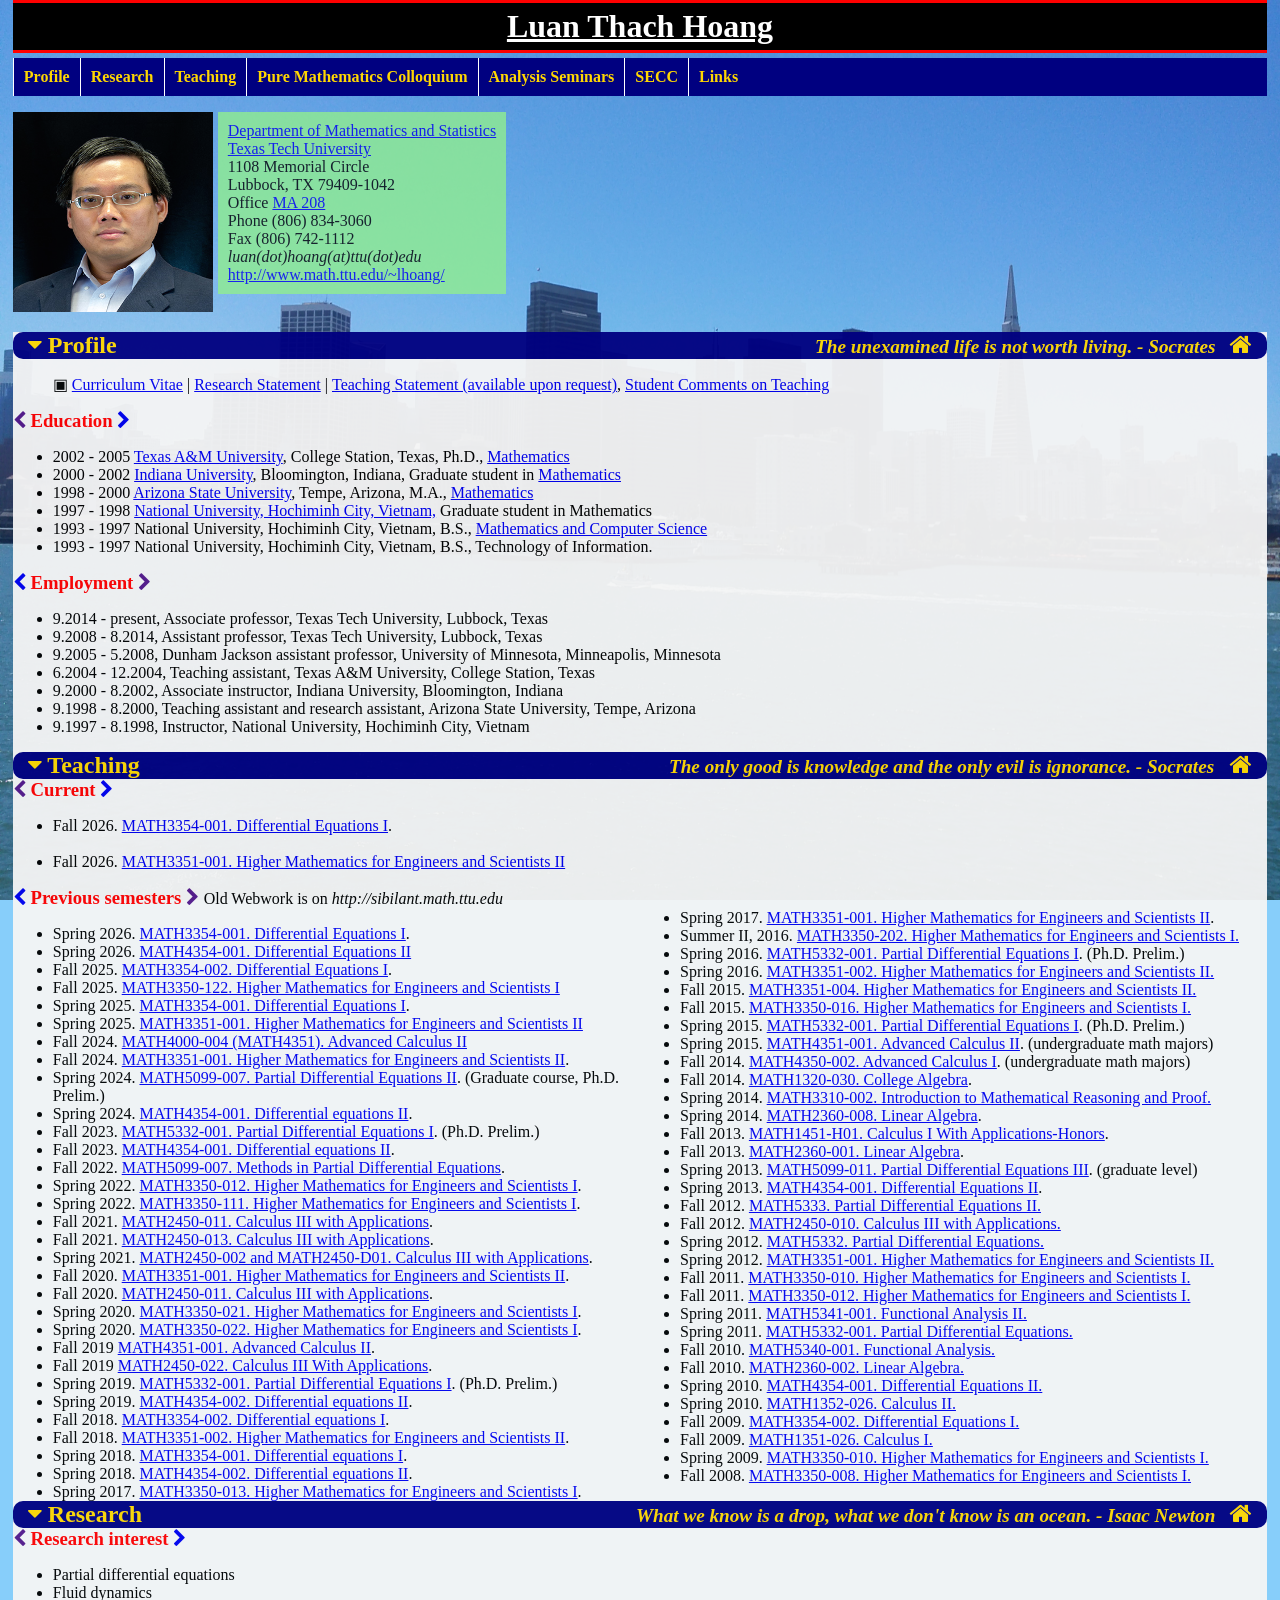
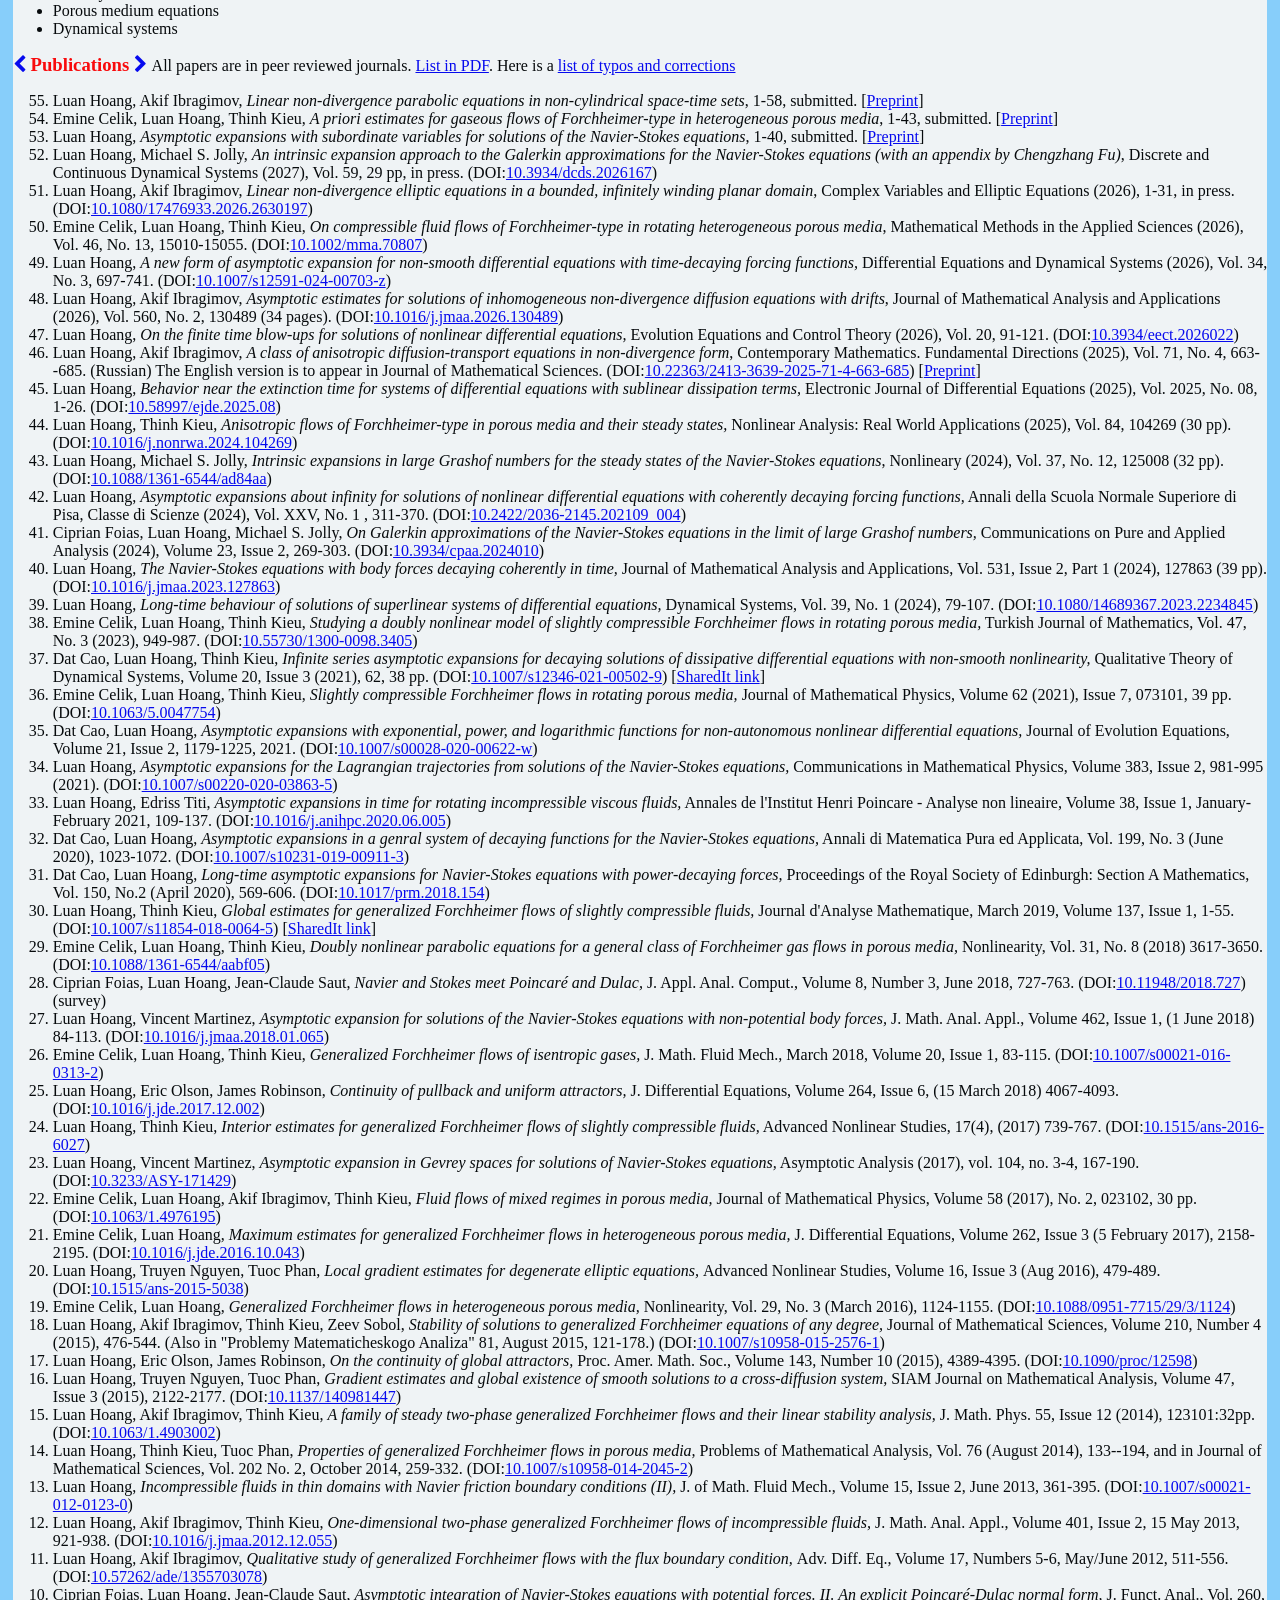
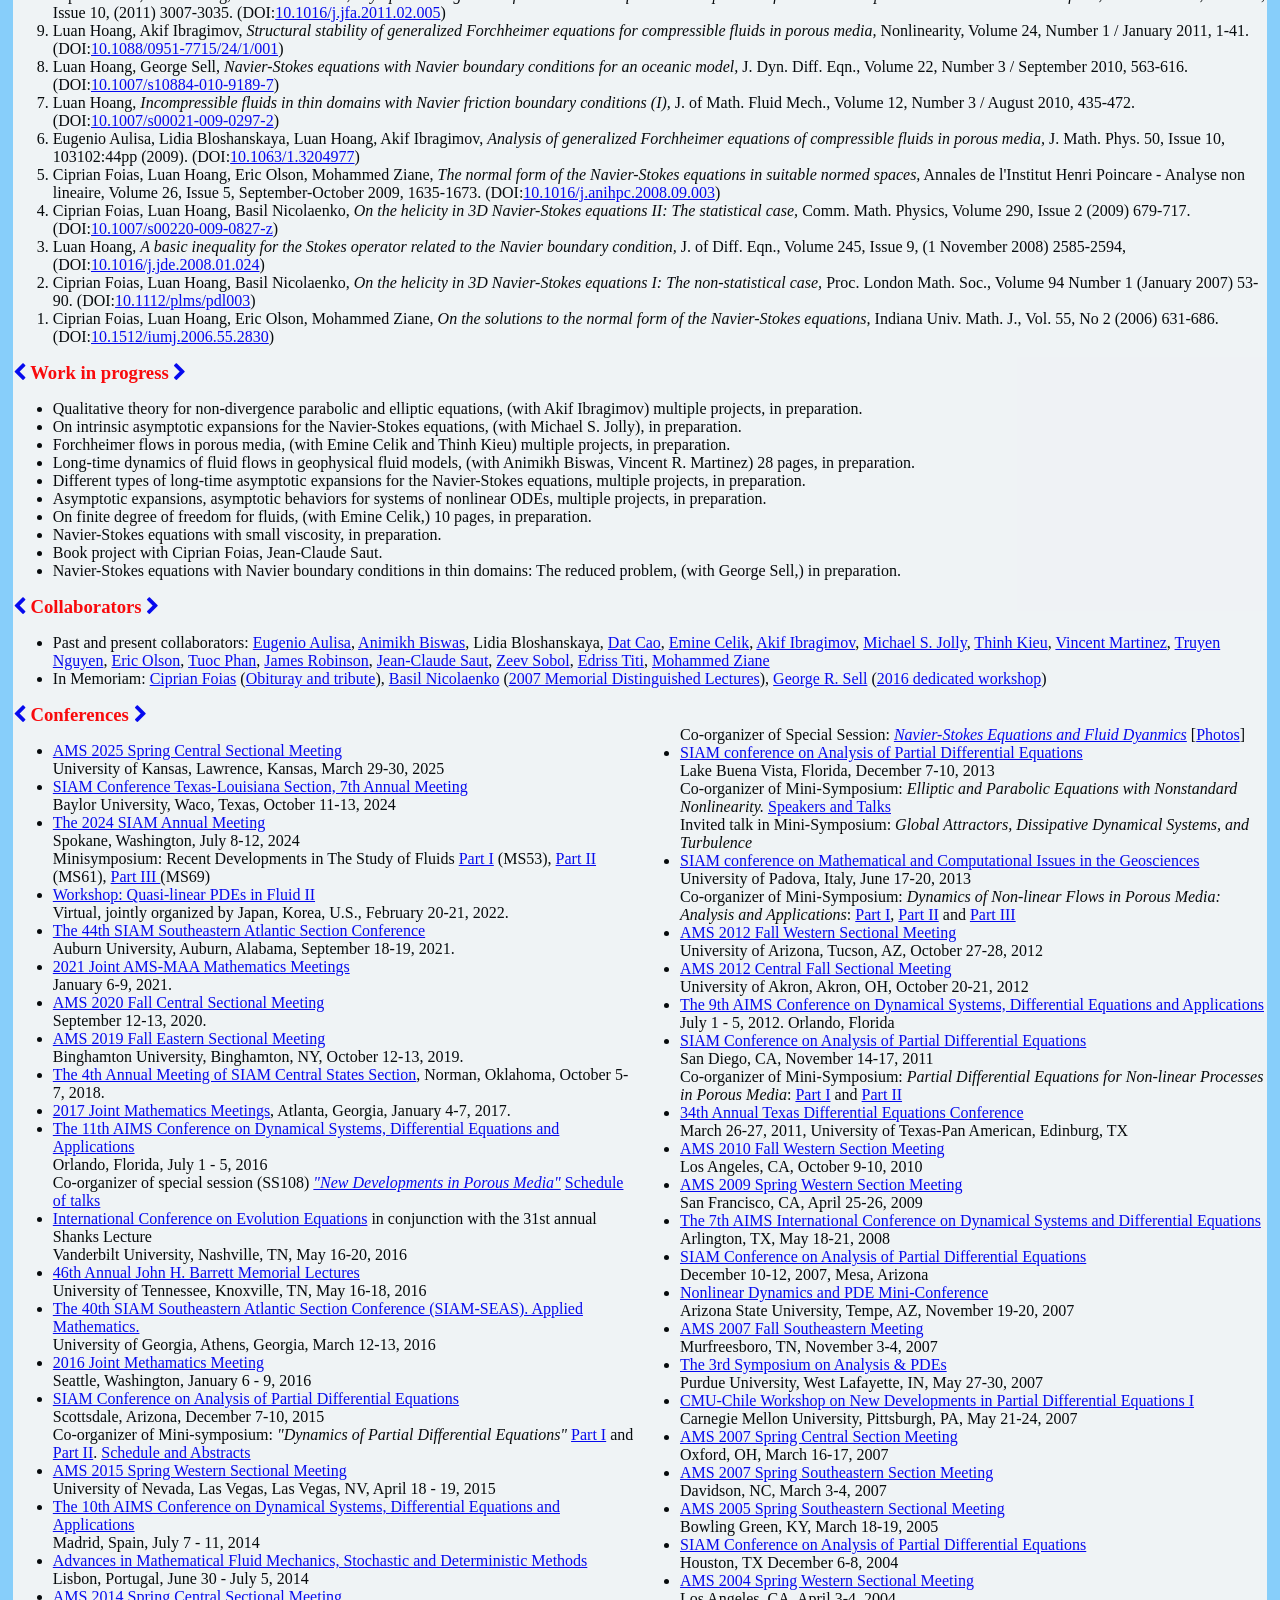
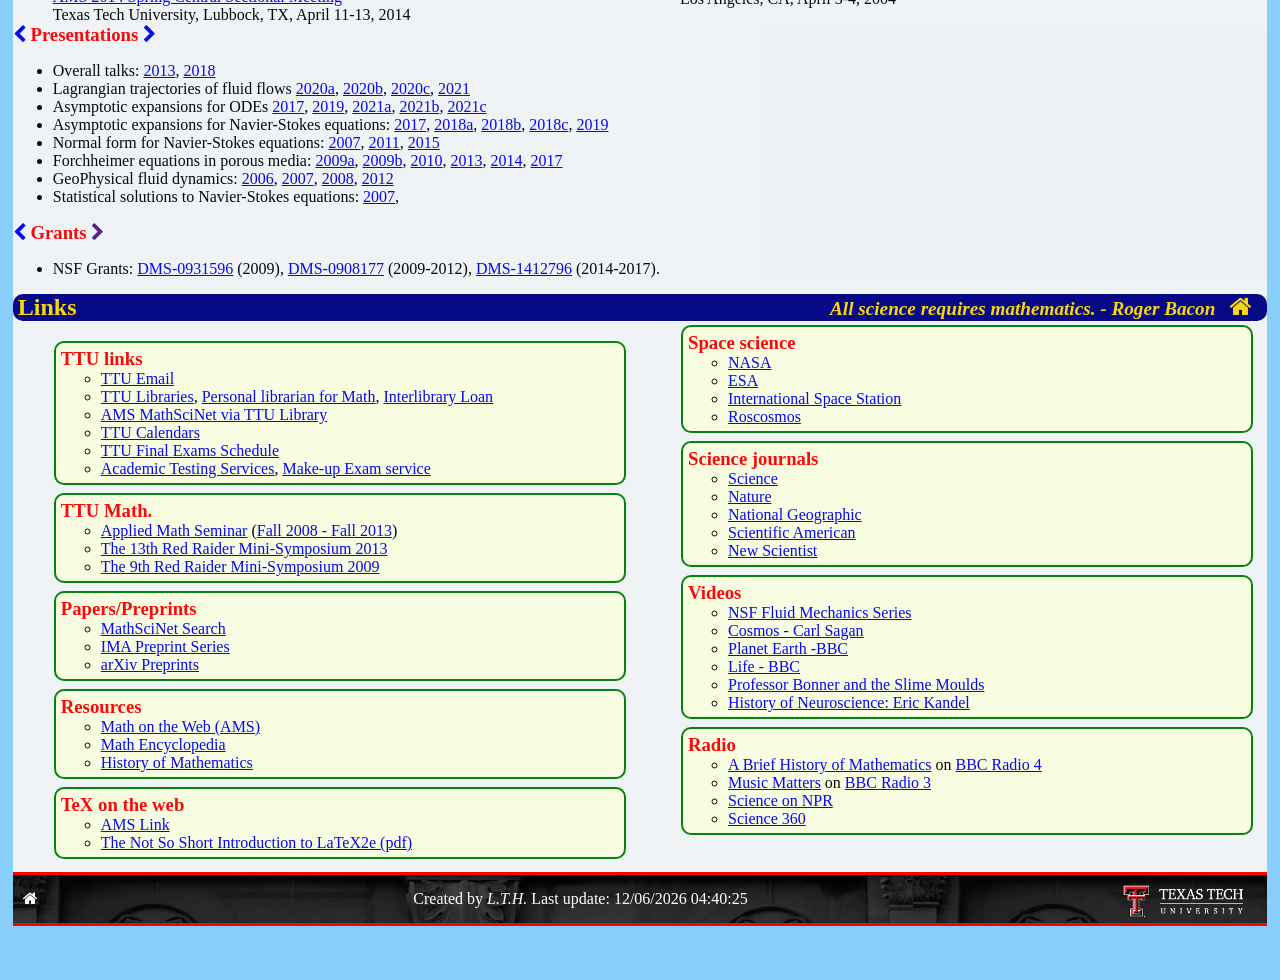
==== commit 44ff879b: "Add files via upload" ====
--- a/index.html
+++ b/index.html
@@ -459,8 +459,9 @@
 [<a href="https://doi.org/10.48550/arXiv.2403.03132">Preprint</a>]
 </li>
 
-<li>Luan Hoang, Michael S. Jolly, (with an appendix by Chengzhang Fu,) <i>An intrinsic expansion approach to the Galerkin approximations for the Navier-Stokes equations</i>, Discrete and Continuous Dynamical Systems, 1-29, accepted.
-[<a href="https://doi.org/10.48550/arXiv.2602.16064">Preprint</a>]
+<li>Luan Hoang, Michael S. Jolly, <i>An intrinsic expansion approach to the Galerkin approximations for the Navier-Stokes equations (with an appendix by Chengzhang Fu)</i>, Discrete and Continuous Dynamical Systems (2027), Vol. 59, 29 pp, in press.
+(DOI:<a href="https://doi.org/10.3934/dcds.2026167">10.3934/dcds.2026167</a>)
+<!-- [<a href="https://doi.org/10.48550/arXiv.2602.16064">Preprint</a>]-->
 </li>
 
 <li>Luan Hoang, Akif Ibragimov, <i>Linear non-divergence elliptic equations in a bounded, infinitely winding planar domain</i>, Complex Variables and Elliptic Equations (2026),  1-31, in press.
--- a/style.css
+++ b/style.css
@@ -0,0 +1,358 @@
+html{
+	/*background:navy;*/
+	/*background-image:url('WebImages/SJ-woods.jpg');*/
+	/*background-image:url('WebImages/bay1.jpg');*/
+	/*background-image:url('WebImages/mountain-3.jpg');*/
+	
+	/*background-attachment:fixed;
+	background-size: 100% 100%;*/
+}
+
+body {
+	background:lightskyblue;
+	width:98%;
+	margin-left:1%;
+	margin-top:0;
+	margin-bottom:0;
+	margin-right:0;
+	/*border:red solid 5px;*/
+	/*border-left: white solid thin;*/
+	/*border-right: white solid thin;*/
+}
+
+div {
+	/*border: 3px solid Black;*/
+	padding:0px;
+	/*width: 100%;*/
+}
+
+h1, h2, h3, h4, h5, h6 {
+        margin:0;
+	padding-left: 5px;padding-right: 5px;
+}
+
+#header{
+   /*background-image:url('WebImages/cloudsky-digcamcom.jpg');*/
+   background:black;
+	color:white;
+	padding-top:5px;
+	padding-bottom:5px;
+	text-align:center;
+	border-top:red solid 3px;
+	border-bottom: red solid 3px;
+	font-weight: bold;
+	/*font-variant:small-caps;*/
+/* for IE */
+/*  filter:alpha(opacity=100);*/
+  /* CSS3 standard */
+/*  opacity:1;*/
+}
+
+#header img{
+margin-right:0;
+}
+
+#postitle{
+		/*text-align:center;*/
+		color:white;/*font-weight: normal;*/
+}
+
+#contact{
+		clear:both;
+		width:100%;
+		/*background-color:lightyellow;*/
+		/*background:lightyellow;*/
+		/* for IE */
+		/*filter:alpha(opacity=80);*/
+		/* CSS3 standard */
+		/*opacity:0.8;*/
+		/*background-image:url('WebImages/mathbuilding2.jpeg');*/
+}
+
+
+#horizmenu-top{
+	/*float:right;*/
+	width:100%;	background:navy;
+	/*background:darkgreen;*/
+	/*background-image:url('WebImages/ocean1-pdfotoorg.jpg');*/
+	/*background-image:url('green-bigfoto1.jpg');*/
+	/*border-radius: 18px;*/
+	margin-top:5px;
+	/*border-top:red solid 3px;
+	border-bottom: red solid 3px;*/
+}
+
+#horizmenu-top ul{
+   padding: 0;
+	margin:0;
+	list-style-type:none;  overflow: hidden;
+}
+
+#horizmenu-top li{
+  float: left;   border-left:1px solid white;
+}
+
+
+#horizmenu-top a{
+	  display: block;  text-align: center;
+	text-decoration:none;
+	color:gold;
+	padding:10px 10px;
+	font-weight:bold;
+}
+
+#horizmenu-top a:hover {
+	background:whitesmoke;
+	color:blue;
+}
+
+
+
+#content {
+	float: right;
+	width: 100%;
+	background:whitesmoke;
+	/* for IE */
+	/*filter:alpha(opacity=80);*/
+	/* CSS3 standard */
+	opacity:0.95;
+}
+
+.section{
+	 clear:both;
+}
+
+
+
+.section-name {
+	font-weight: bolder;/*font-style:italic;*/
+	/*font-family:serif;*/
+	color:gold;
+	background-color:navy; 
+	/*text-shadow: 4px 4px 4px brown;*/
+	/*text-transform:uppercase;font-variant: small-caps;*/
+	text-align:right;
+	/*padding-top:2px;padding-bottom:2px;*/
+	/*background-image:url('WebImages/seabird2.png');	*/
+	/*background-image:url('WebImages/soilbrown.png');	*/
+	 /* border-bottom: solid medium #006699; */
+	border-radius: 10px;
+}
+
+ul.browse{
+	padding-left:0;padding-top:0px;padding-bottom:0px;
+	margin:0;
+	list-style-type:none;float:left
+}
+
+li.browse{display:inline}
+a.browse{color:gold;text-shadow:none}
+
+img.browse{
+	width:25px; height:25px; padding-top:0px;padding-bottom:0px;float:left;	margin-top:3px;
+}
+
+img.subbrowse{
+	width:15px; height:15px; padding-top:0px;padding-bottom:0px;
+}
+
+.subsection{
+         /*width:48%;
+	 width:99.6%;
+	 float:left;
+	 border-left: 70px solid darkgreen;
+	 margin-top: 2px;
+	 margin-bottom: 2px;
+	 margin-left: 0px;
+	 margin-right: 0px;
+	 background:lightyellow;*/clear:both;
+}
+
+.subsection-name{
+	/*width:40%;*/
+	color:red;
+        /*border-bottom: brown  solid medium;*/
+	display:inline;
+	padding-left: 0px;
+	padding-right: 0px;
+	/*text-transform:capitalize;*/
+}
+
+.headlinequote{
+        font-size:80%;
+	text-align:center;color:gold;font-style:italic;font-variant:normal;
+	/*width:80%;*/
+	margin-top:3px;margin-left:0px;margin-right:0px;
+	display:inline;
+	/*float:left;*/
+}
+
+a:link.headlinequote {
+    text-decoration: none;
+}
+
+a:visited.headlinequote {
+    text-decoration: none;
+}
+
+a:active.headlinequote {
+    text-decoration: none;
+}
+
+/*.ulistblock{
+        /*width:49%;*/
+/*	background-color:pink;
+	float:left;
+	border-left:2px solid green;
+	margin-top: 4px;
+	margin-bottom: 4px;
+	margin-left: 0px;
+	/*margin-right: 4px;*/
+	/*border-radius:10px;*/
+/*	display:inline-block;
+}*/
+
+.listblock{
+width:95%;
+background-color:lightyellow;float:left;
+	border:2px solid green;
+	margin-top: 4px;
+	margin-bottom: 4px;
+	margin-left: 1px;
+	margin-right: 1px;padding:5px;
+	border-radius:10px;display:inline-block;
+list-style-type: none;
+}
+
+.three-col {
+       -moz-column-count: 3;
+       -moz-column-gap: 10px;
+       -webkit-column-count: 3;
+       -webkit-column-gap: 10px;
+}
+
+.two-col {
+       -moz-column-count: 2;
+       -moz-column-gap: 0px;
+       -webkit-column-count: 2;
+       -webkit-column-gap: 0px;
+}
+
+.flexcol {
+       -moz-column-count: 2;
+       -moz-column-gap: 0px;
+       -webkit-column-count: 2;
+       -webkit-column-gap: 0px;
+}
+
+
+
+/*@media only all and (max-width: 1200px) {
+    .flexcol{
+       -moz-column-count: 2;
+       -moz-column-gap: 0px;
+       -webkit-column-count: 2;
+       -webkit-column-gap: 0px;
+    }
+
+}*/
+
+@media only all and (max-width: 600px) {
+    .flexcol{
+	-moz-column-count: 1;
+       -moz-column-gap: 0px;
+       -webkit-column-count: 1;
+       -webkit-column-gap: 0px;
+	}
+}
+
+/* Style The Dropdown Button */
+.dropbtn {
+    /*background-color: #4CAF50;*/
+    /*color: white;
+    padding: 16px;
+    font-size: 16px;
+    border: none;*/
+padding-left: 10px;padding-right: 10px;
+    cursor: pointer;
+}
+
+/* The container <div> - needed to position the dropdown content */
+.dropdown {
+    position: relative;
+    display: inline-block;
+}
+
+/* Dropdown Content (Hidden by Default) */
+.dropdown-content {
+    display: none;
+    position: absolute;
+    right:0;
+    font-size: 16px;
+    background-color: lightseagreen;
+    min-width: 160px;
+    box-shadow: 0px 8px 16px 0px rgba(0,0,0,0.2);
+}
+
+
+/* Links inside the dropdown */
+.dropdown-content a {
+    color: black;
+    padding: 12px 16px;
+    text-decoration: none;
+    display: block;
+}
+
+/* Change color of dropdown links on hover */
+.dropdown-content a:hover {background-color: lightgreen;}
+
+/* For HOVER DROPDOWN: Show the dropdown menu on hover */
+.dropdown:hover .dropdown-content {
+    display: block;
+}
+
+/* Change the background color of the dropdown button when the dropdown content is shown */
+/*.dropdown:hover .dropbtn {
+    background-color: #3e8e41;
+}*/
+
+.dropdown-content-left {
+    display: none;
+    position: absolute;
+    left:0;
+    font-size: 16px;
+    background-color: lightseagreen;
+    min-width: 160px;
+    box-shadow: 0px 8px 16px 0px rgba(0,0,0,0.2);
+}
+
+
+.dropdown-content-left a {
+    color: black;
+    padding: 12px 16px;
+    text-decoration: none;
+    display: block;
+    text-align:left;
+}
+
+/* Change color of dropdown links on hover */
+.dropdown-content-left a:hover {background-color: lightgreen;}
+
+/* For HOVER DROPDOWN: Show the dropdown menu on hover */
+.dropdown:hover .dropdown-content-left {
+    display: block;
+}
+
+#footer {
+	/*background:maroon;*/
+	clear: both;
+	/*width:96%;*/
+	background-image:url('ttumasthead.jpg');
+	color:white;
+	padding-top:15px;
+	padding-bottom:15px;
+	text-align:center;
+	border-top:red solid 3px;
+	border-bottom: red solid 3px;
+}
+
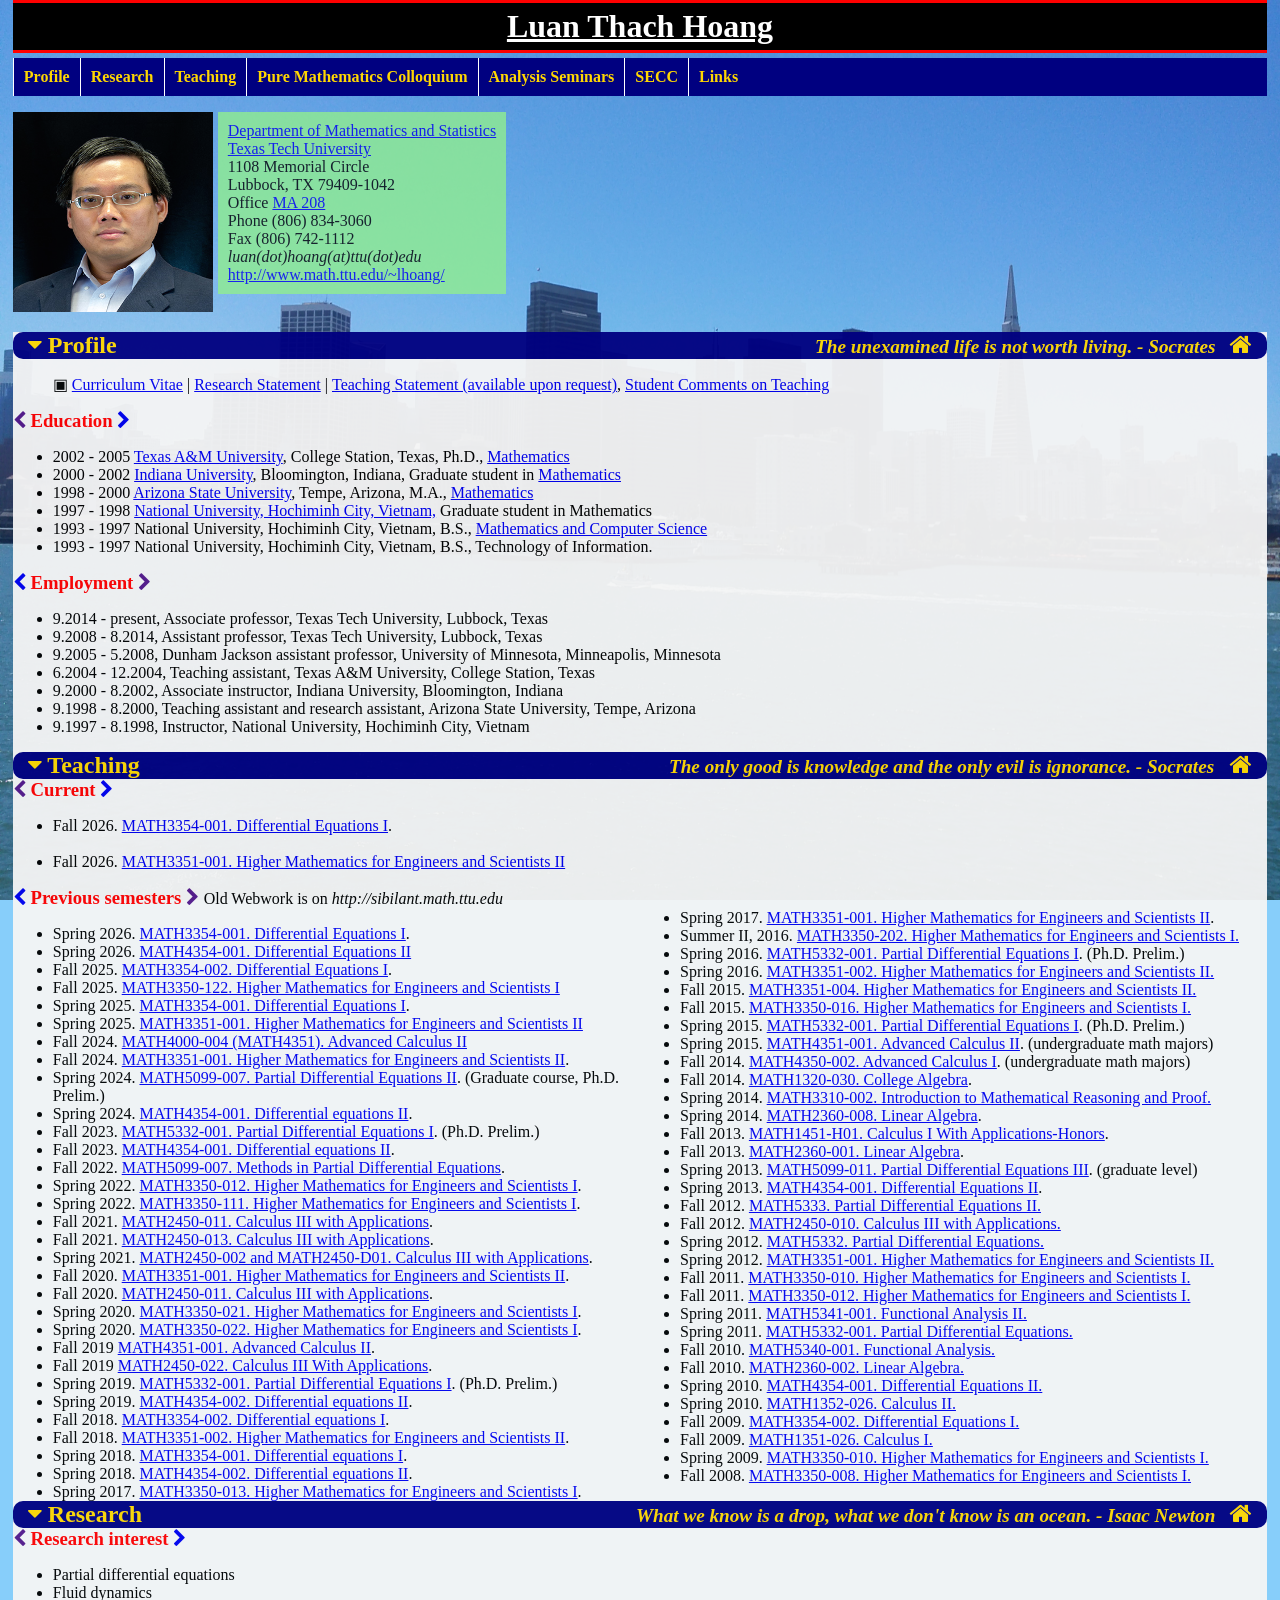
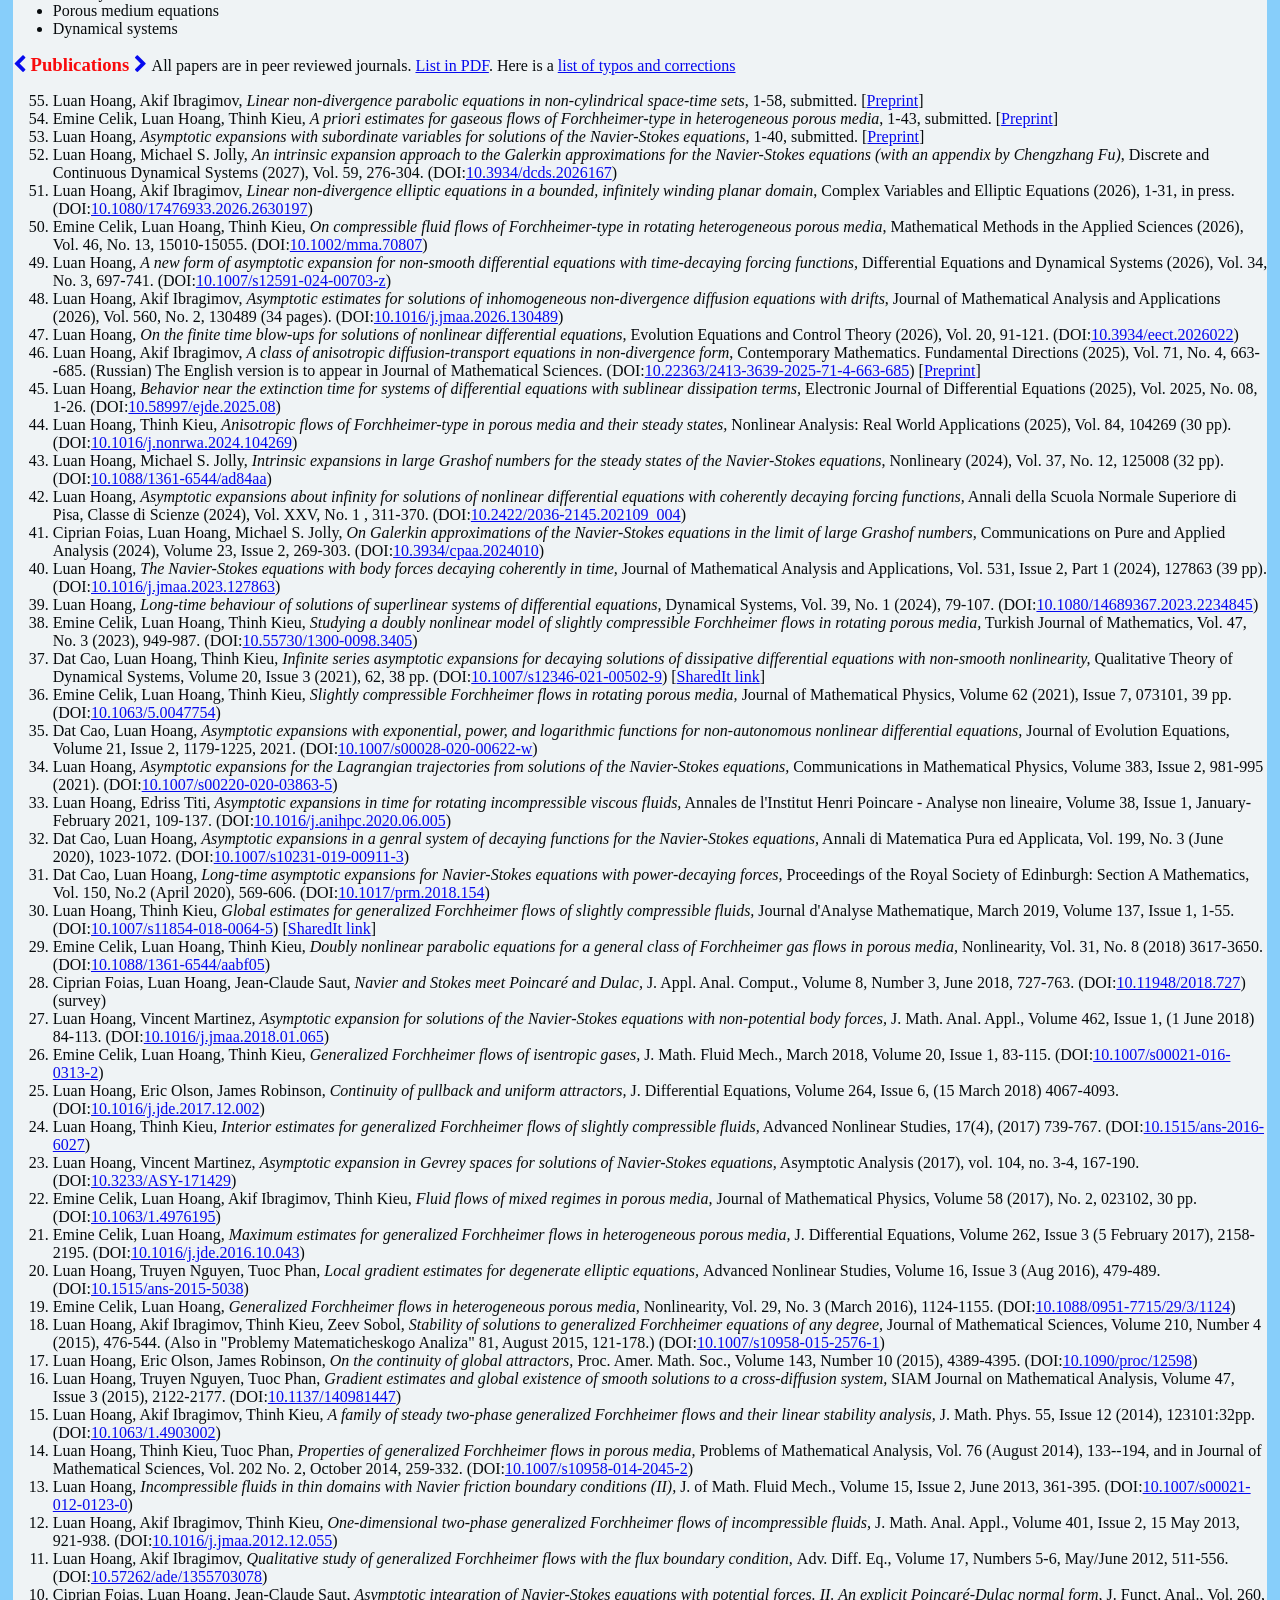
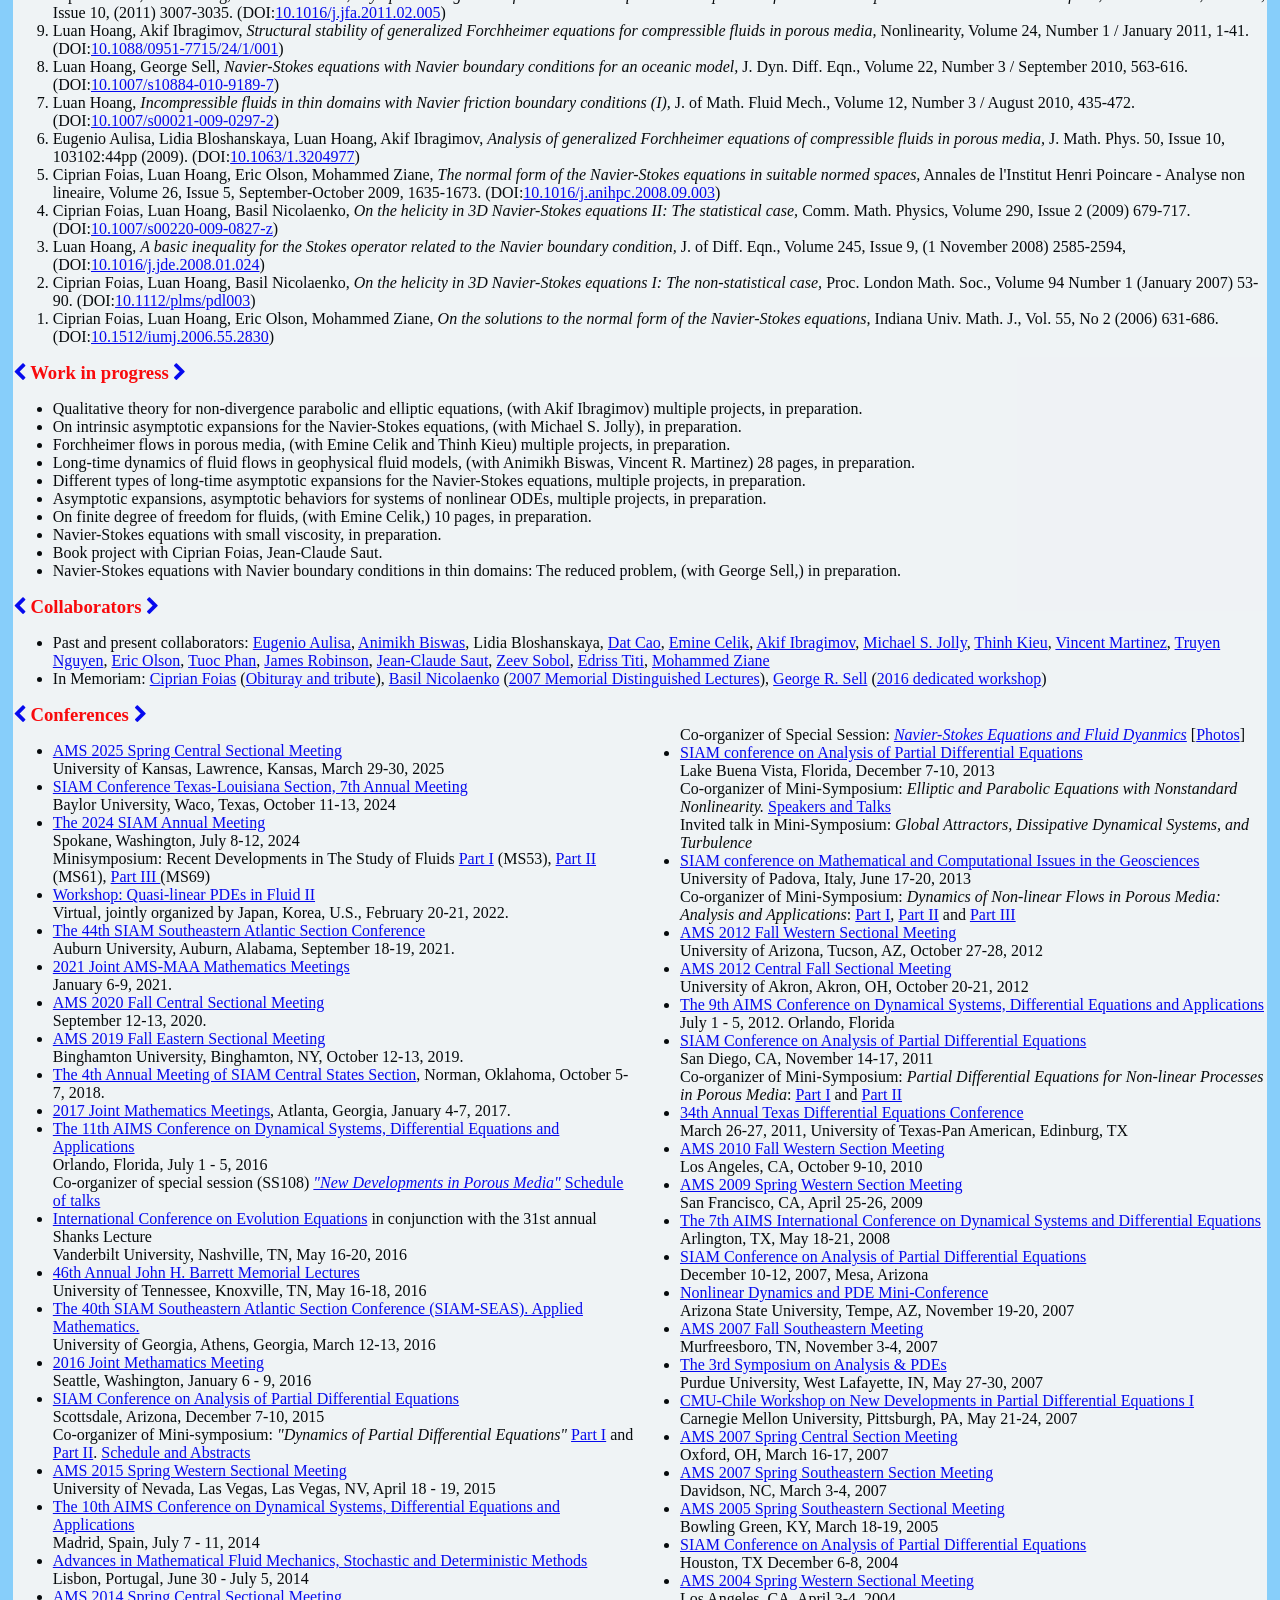
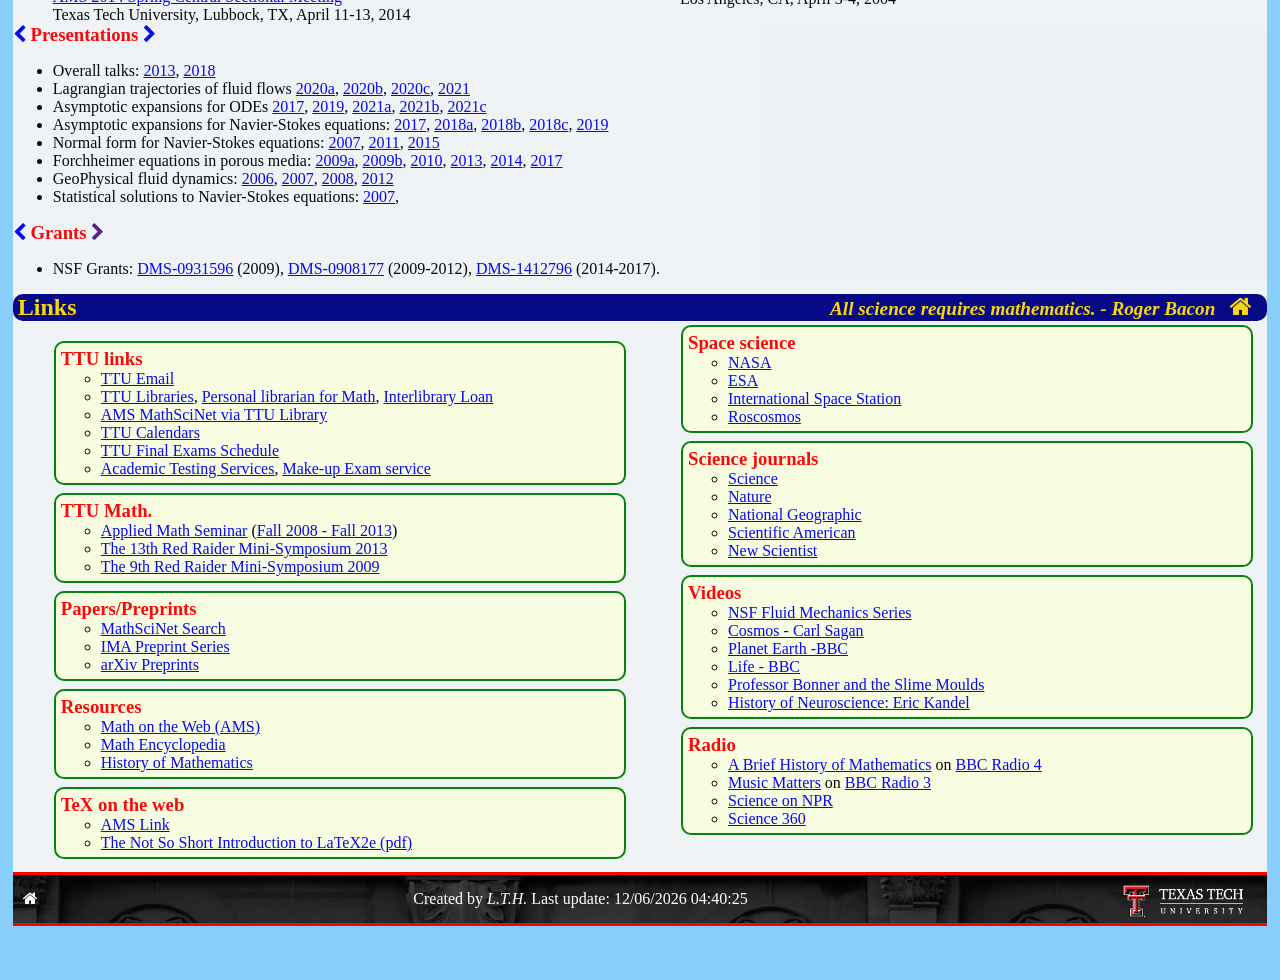
==== commit 1614a0d8: "Add files via upload" ====
--- a/index.html
+++ b/index.html
@@ -459,7 +459,7 @@
 [<a href="https://doi.org/10.48550/arXiv.2403.03132">Preprint</a>]
 </li>
 
-<li>Luan Hoang, Michael S. Jolly, <i>An intrinsic expansion approach to the Galerkin approximations for the Navier-Stokes equations (with an appendix by Chengzhang Fu)</i>, Discrete and Continuous Dynamical Systems (2027), Vol. 59, 29 pp, in press.
+<li>Luan Hoang, Michael S. Jolly, <i>An intrinsic expansion approach to the Galerkin approximations for the Navier-Stokes equations (with an appendix by Chengzhang Fu)</i>, Discrete and Continuous Dynamical Systems (2027), Vol. 59, 276-304.
 (DOI:<a href="https://doi.org/10.3934/dcds.2026167">10.3934/dcds.2026167</a>)
 <!-- [<a href="https://doi.org/10.48550/arXiv.2602.16064">Preprint</a>]-->
 </li>
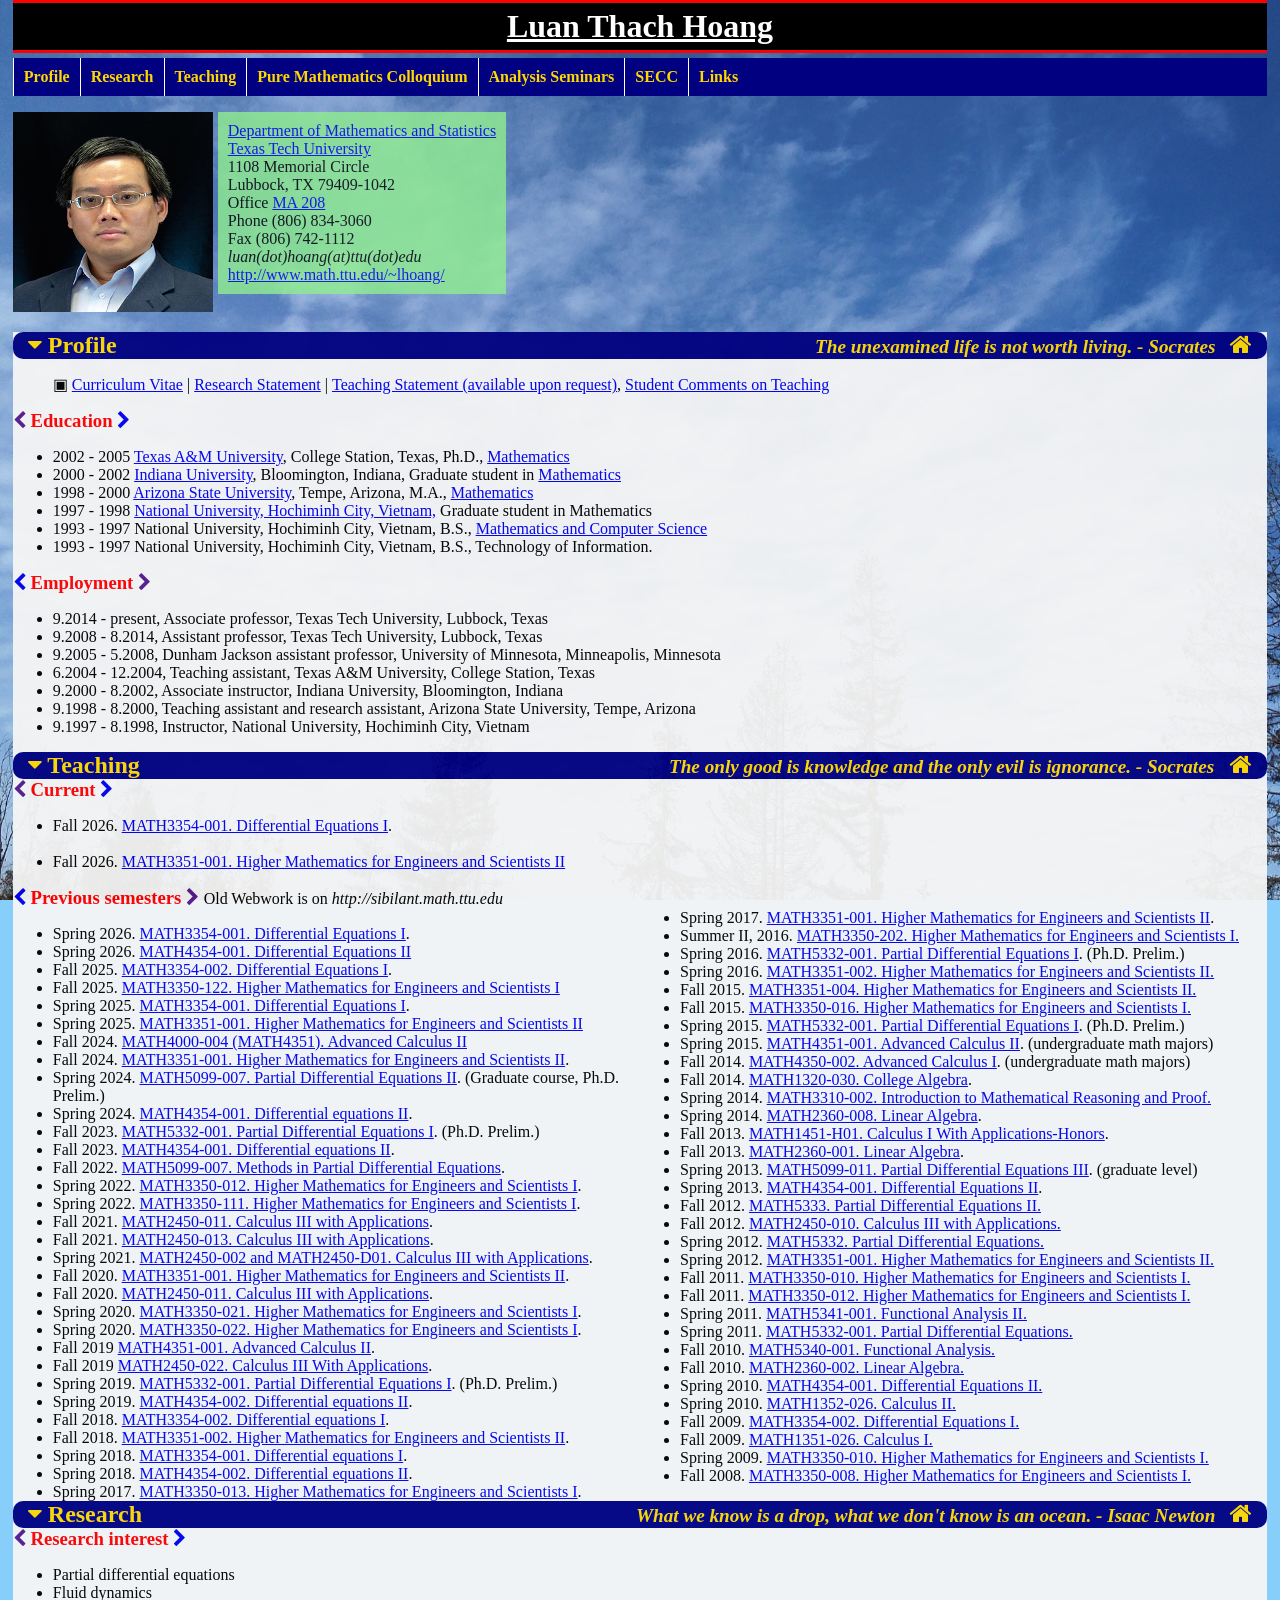
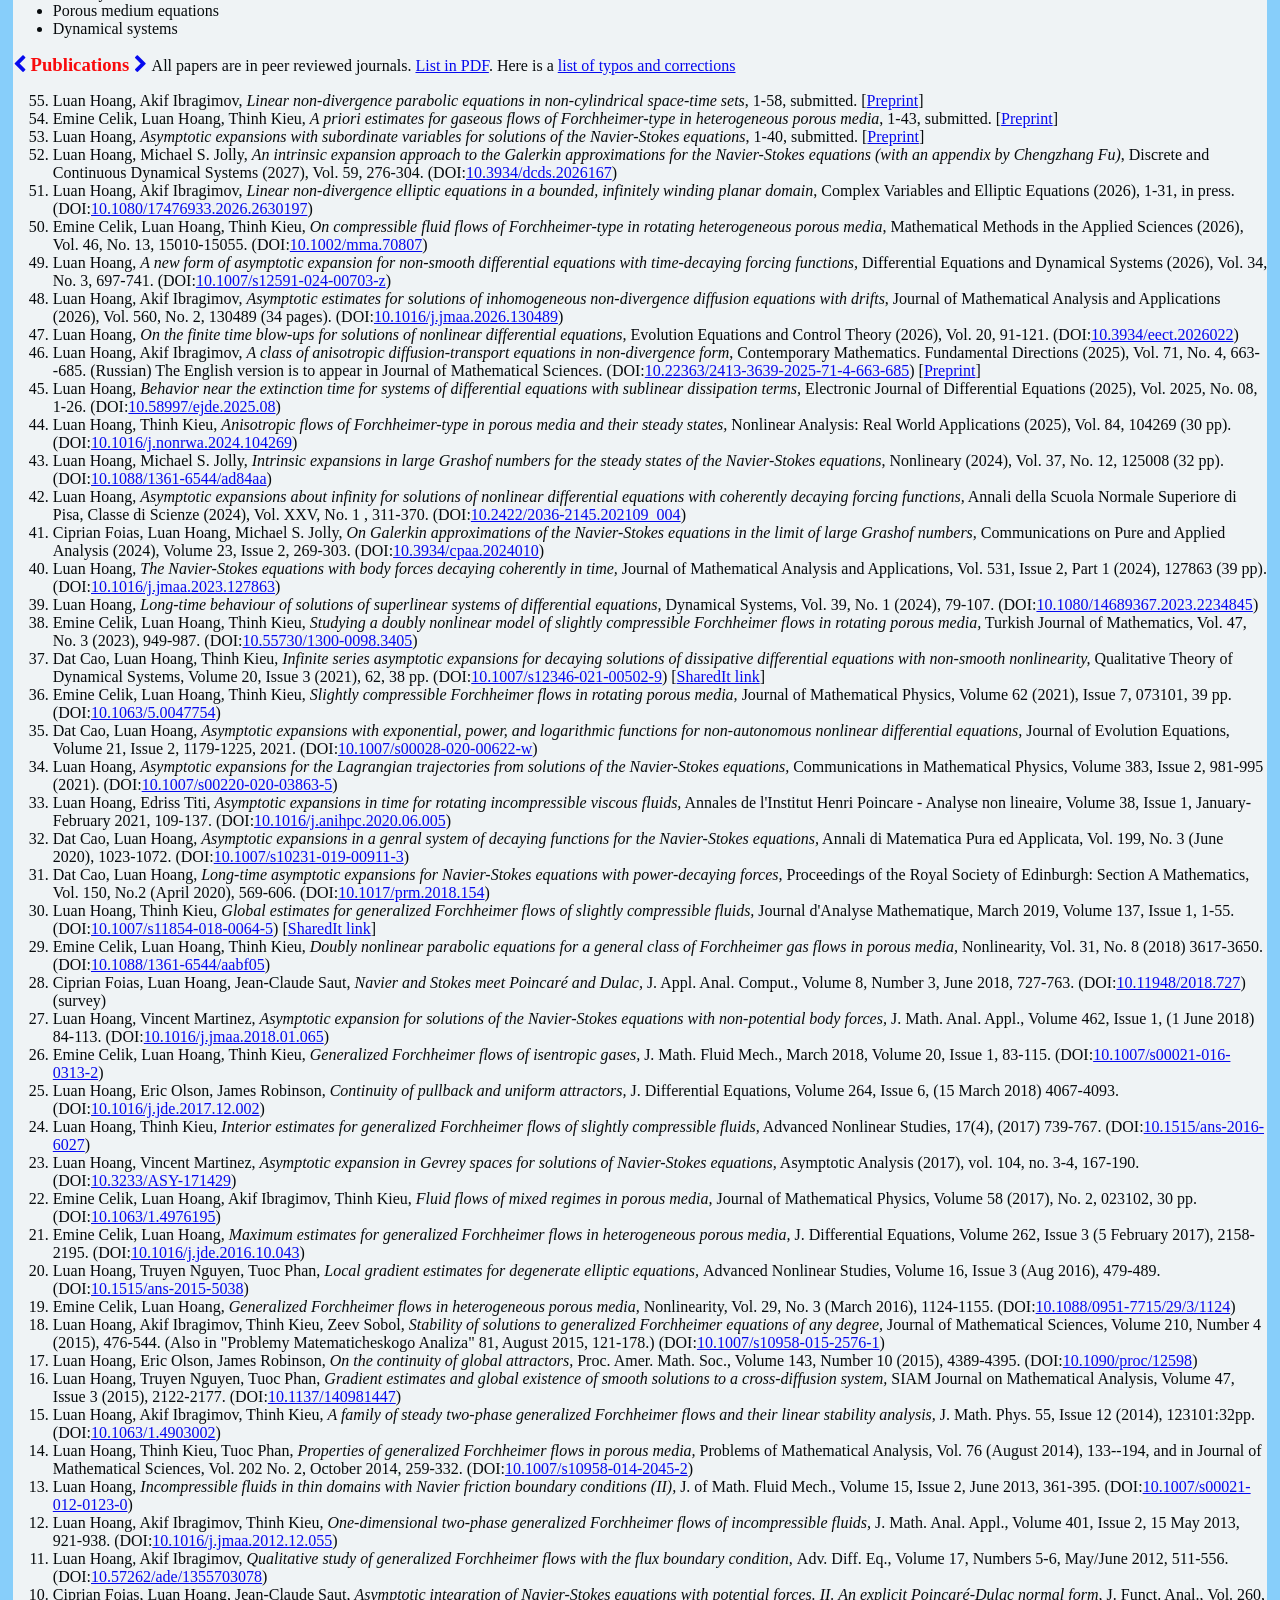
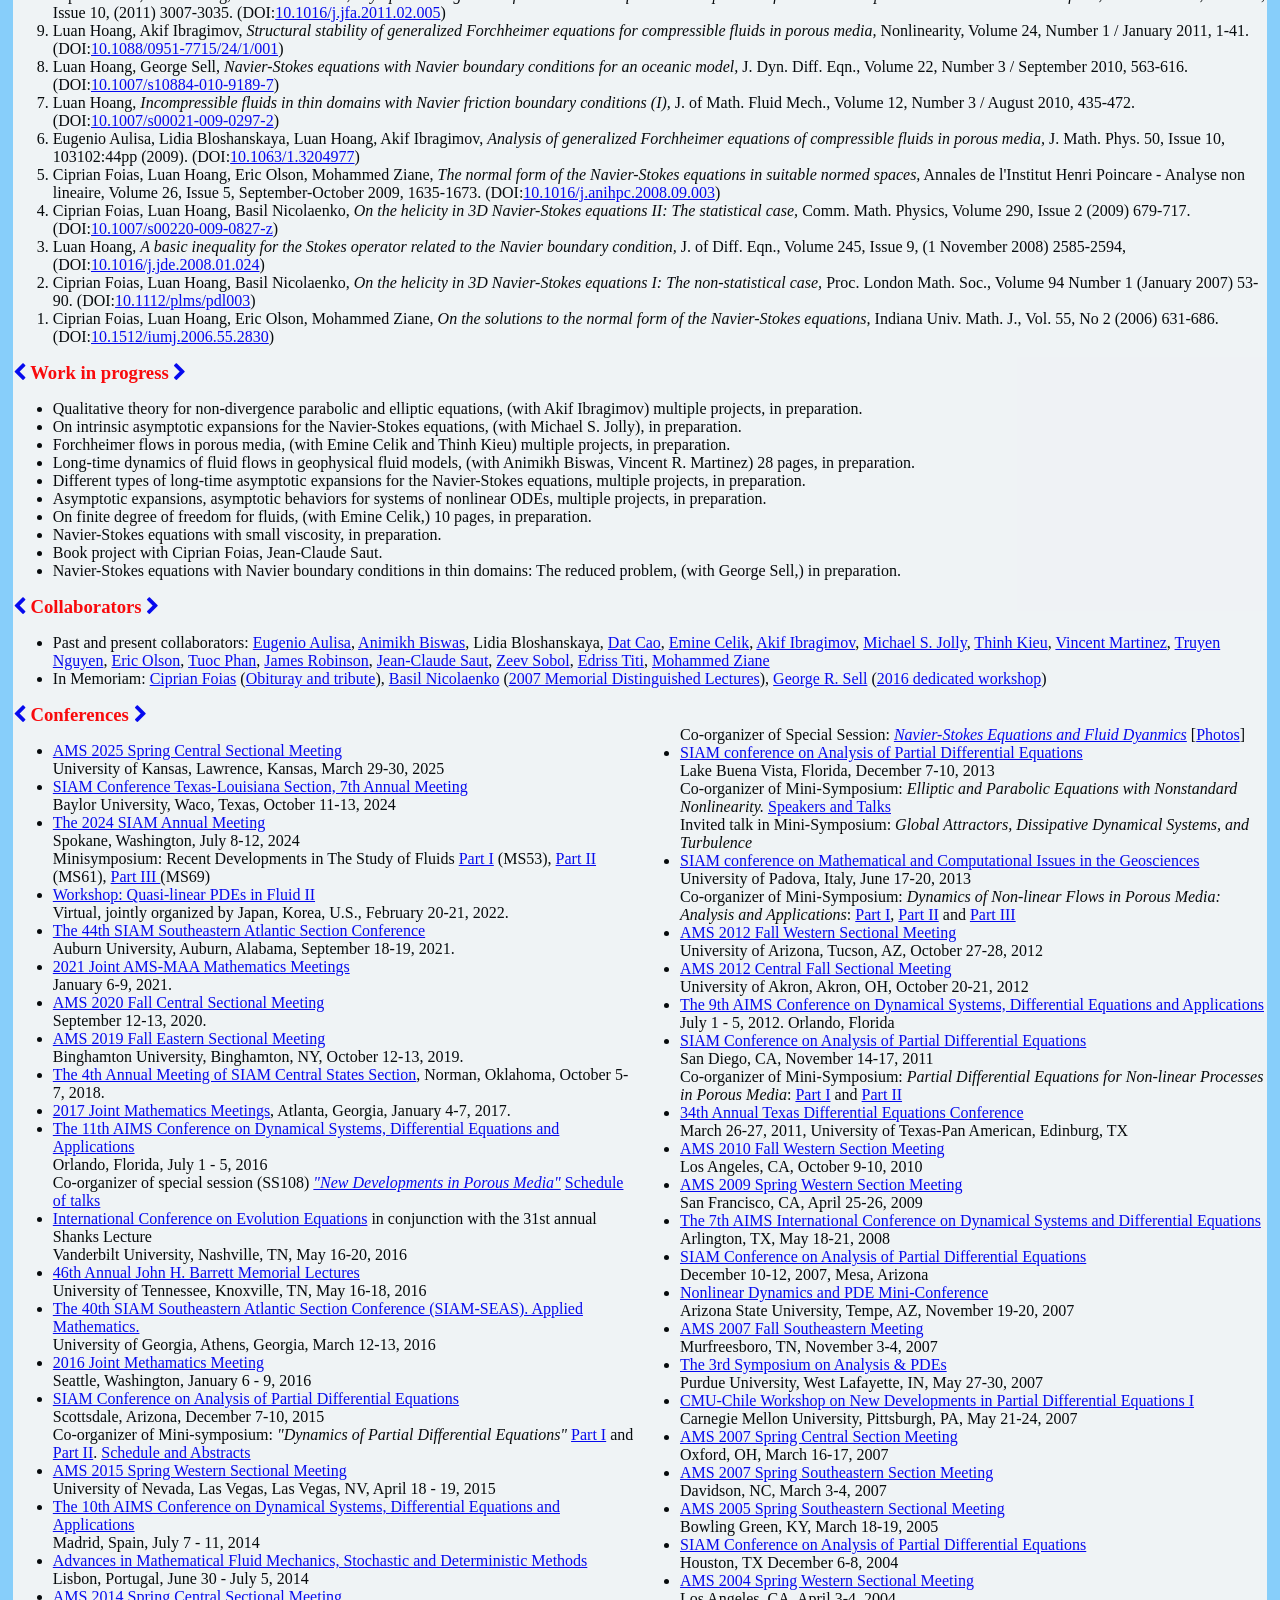
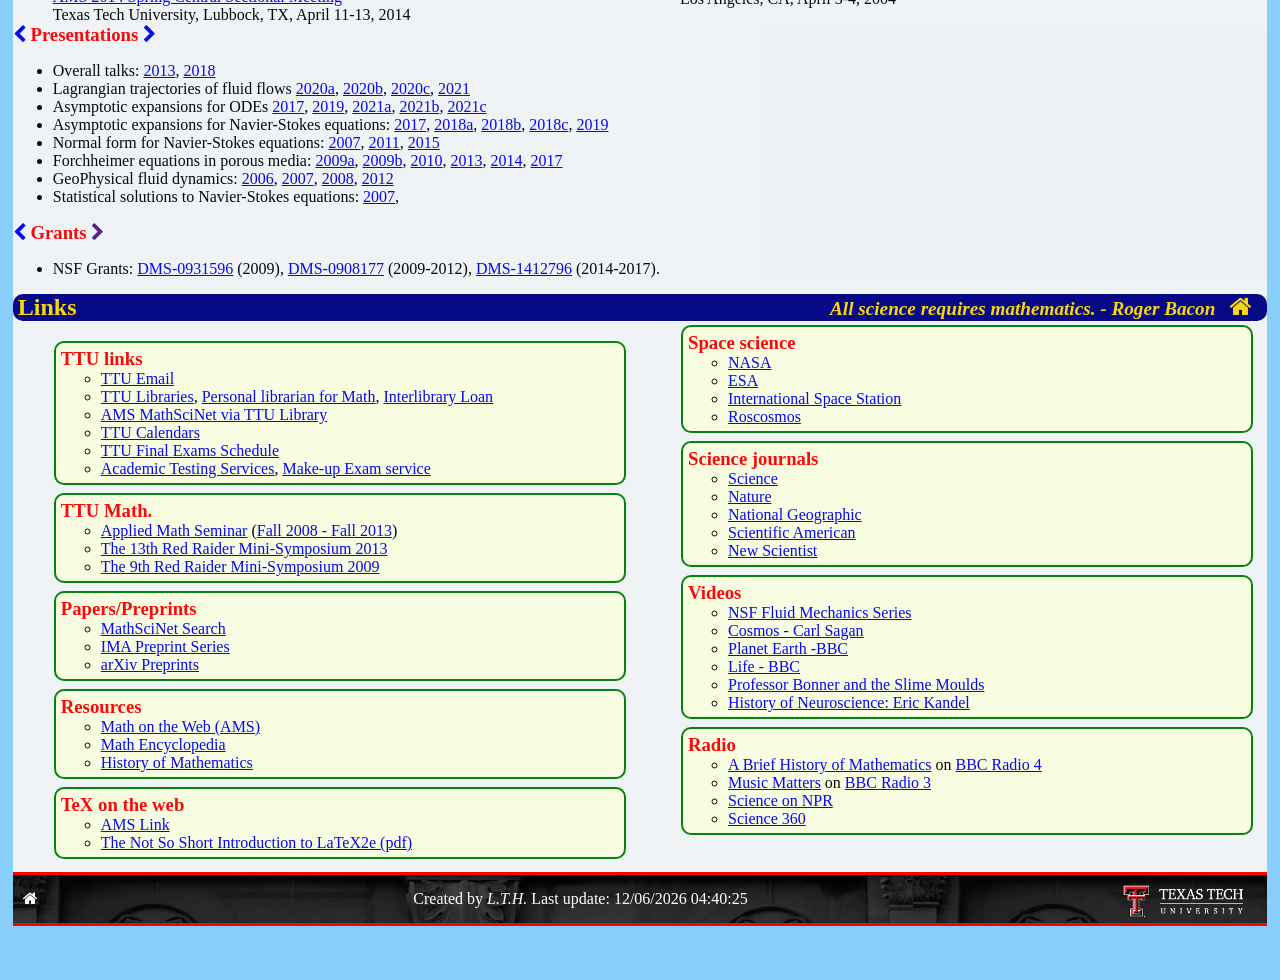
==== commit 86a793b5: "Add files via upload" ====
--- a/index.html
+++ b/index.html
@@ -72,7 +72,7 @@
 <li><a href="#research">Research</a></li> 
 <li><a href="#teaching">Teaching</a></li>
 <li><a href="PureMath/">Pure Mathematics Colloquium</a></li>
-<li><a href="https://www.math.ttu.edu/events/seminars/analysis/2026/spring/">Analysis Seminars</a></li>
+<li><a href="https://www.math.ttu.edu/events/seminars/analysis/2026/fall/">Analysis Seminars</a></li>
 <li><a href="http://www.math.ttu.edu/~lhoang/SECC/">SECC</a></li>
 <li><a href="#links">Links</a></li>
 <!--
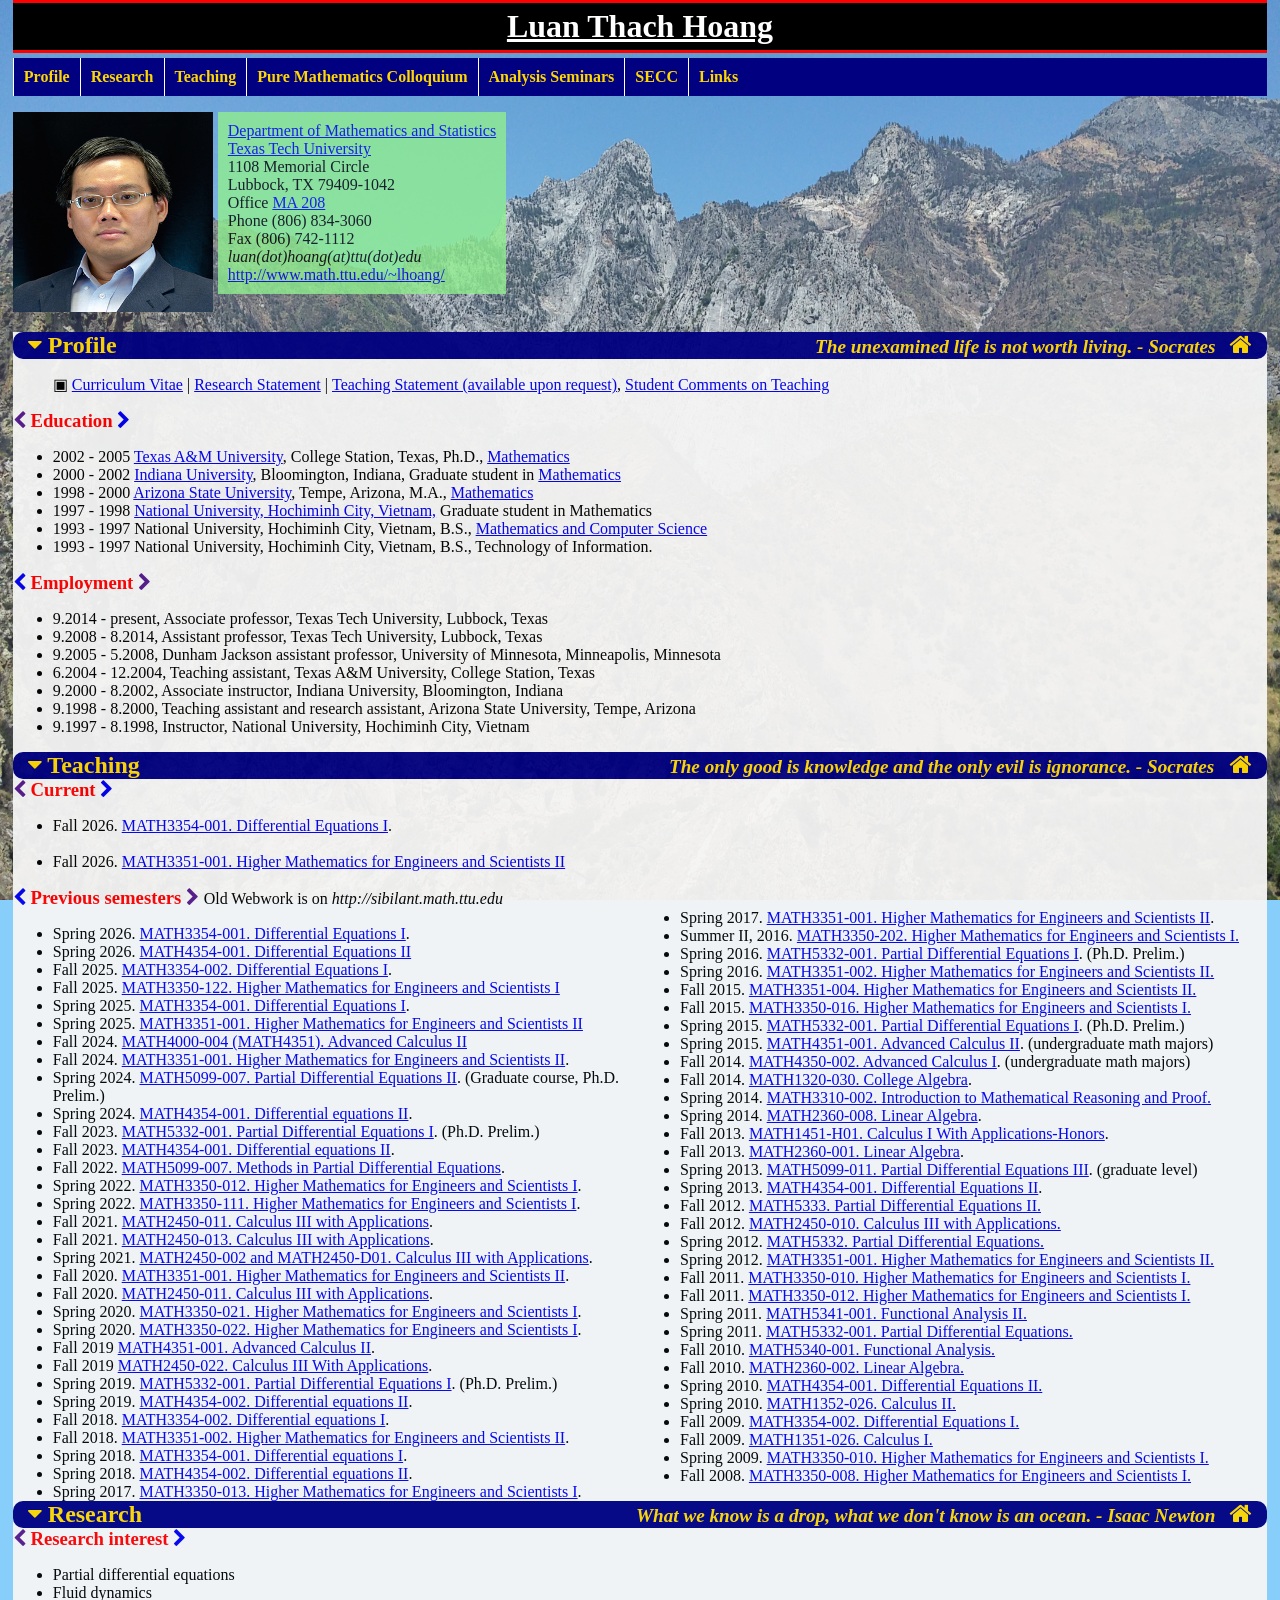
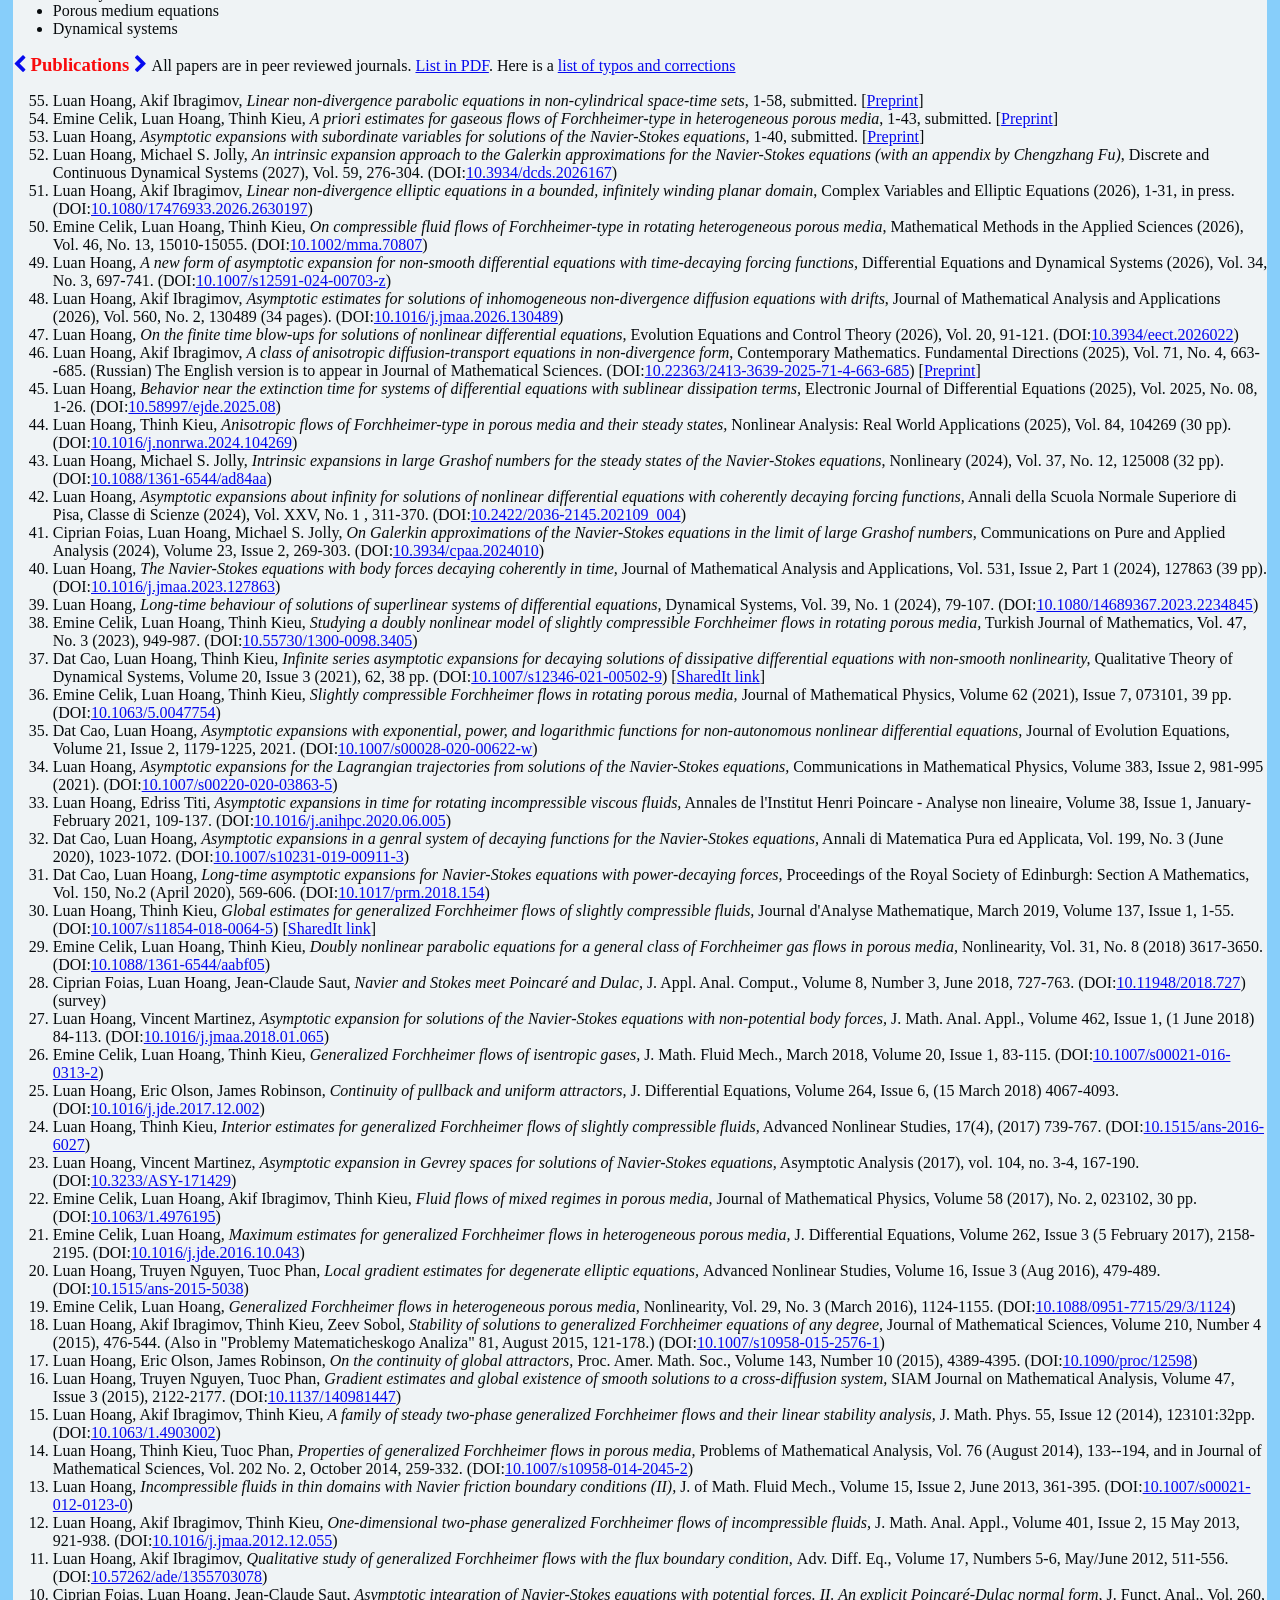
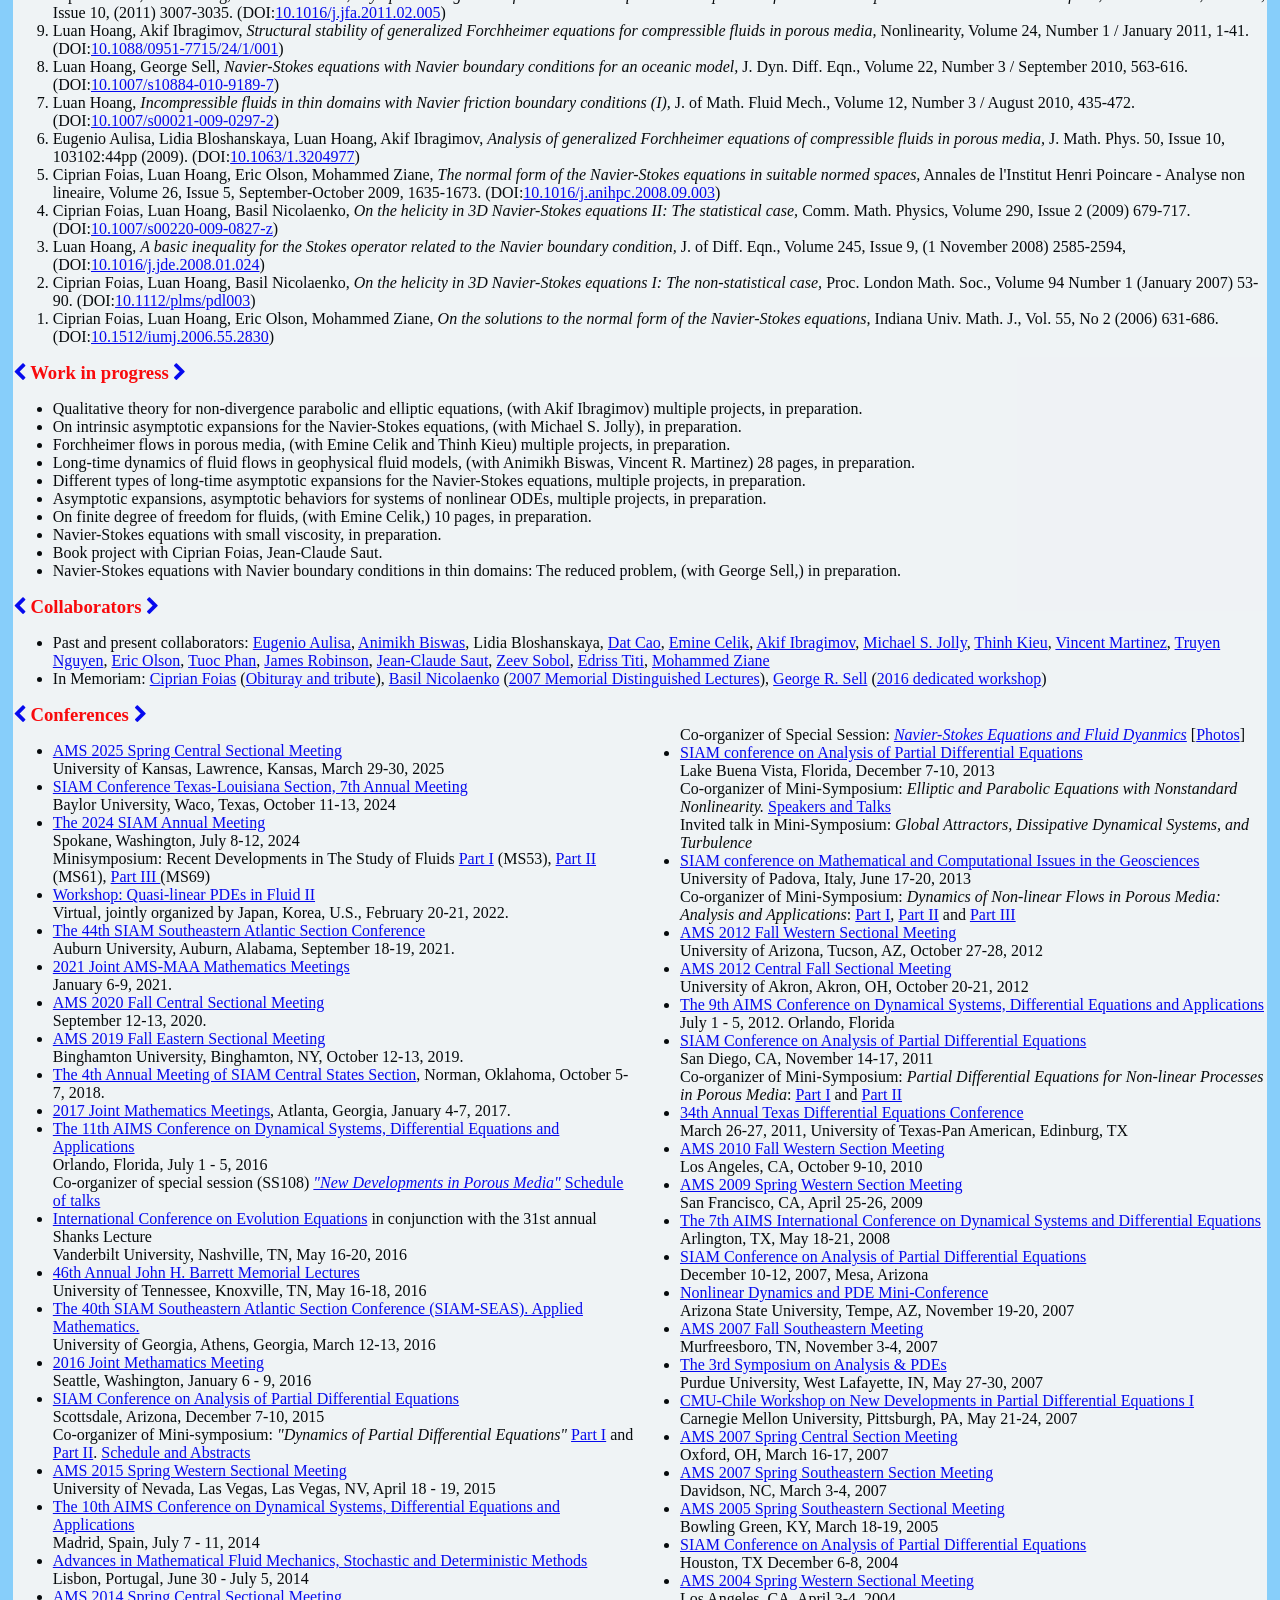
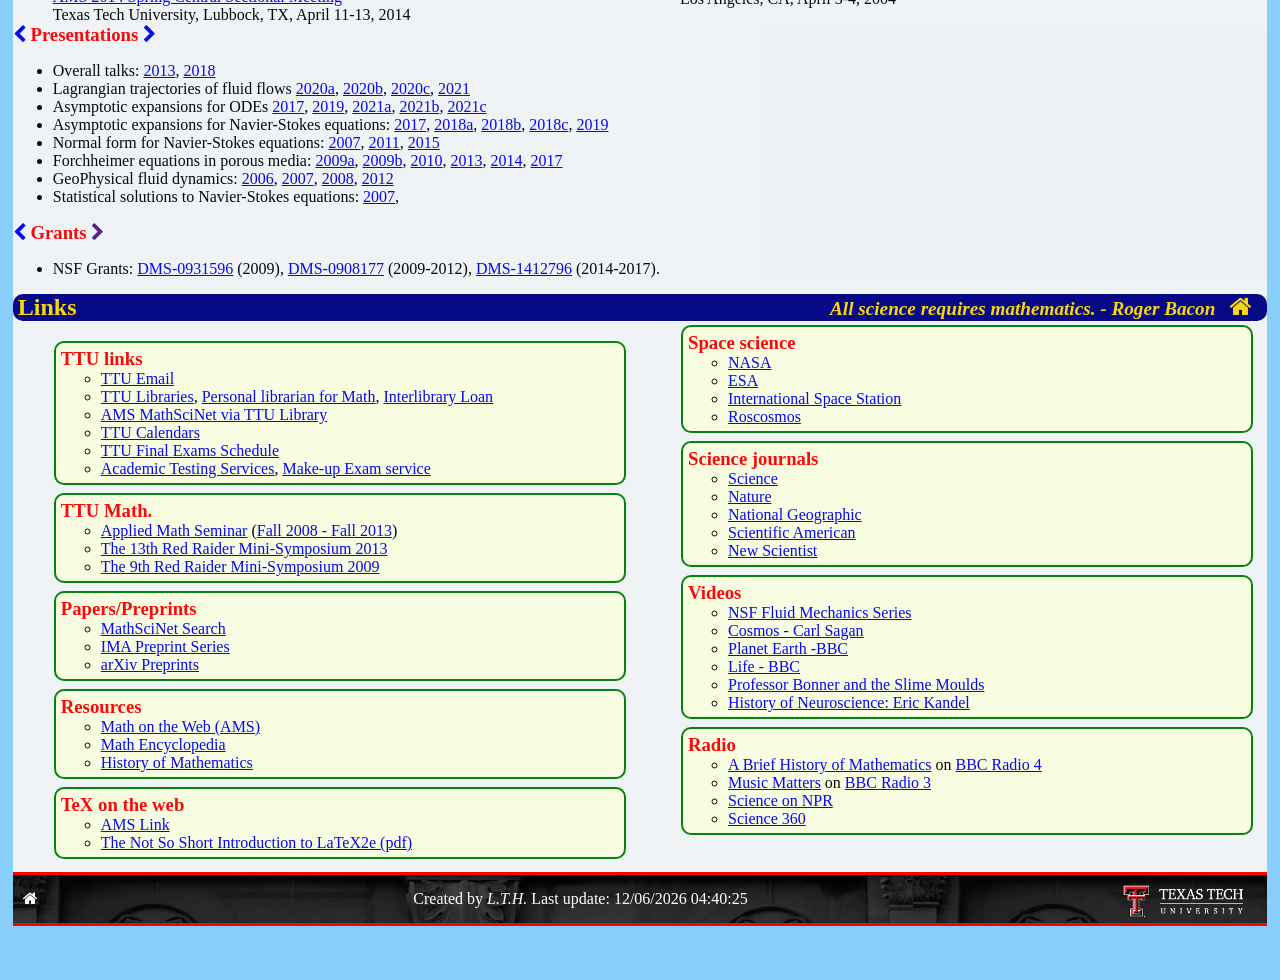
==== commit 29bf6650: "Update index.html" ====
--- a/index.html
+++ b/index.html
@@ -72,7 +72,7 @@
 <li><a href="#research">Research</a></li> 
 <li><a href="#teaching">Teaching</a></li>
 <li><a href="PureMath/">Pure Mathematics Colloquium</a></li>
-<li><a href="https://www.math.ttu.edu/events/seminars/analysis/2026/fall/">Analysis Seminars</a></li>
+<li><a href="https://www.depts.ttu.edu/math/events/analysis.php">Analysis Seminars</a></li>
 <li><a href="http://www.math.ttu.edu/~lhoang/SECC/">SECC</a></li>
 <li><a href="#links">Links</a></li>
 <!--
